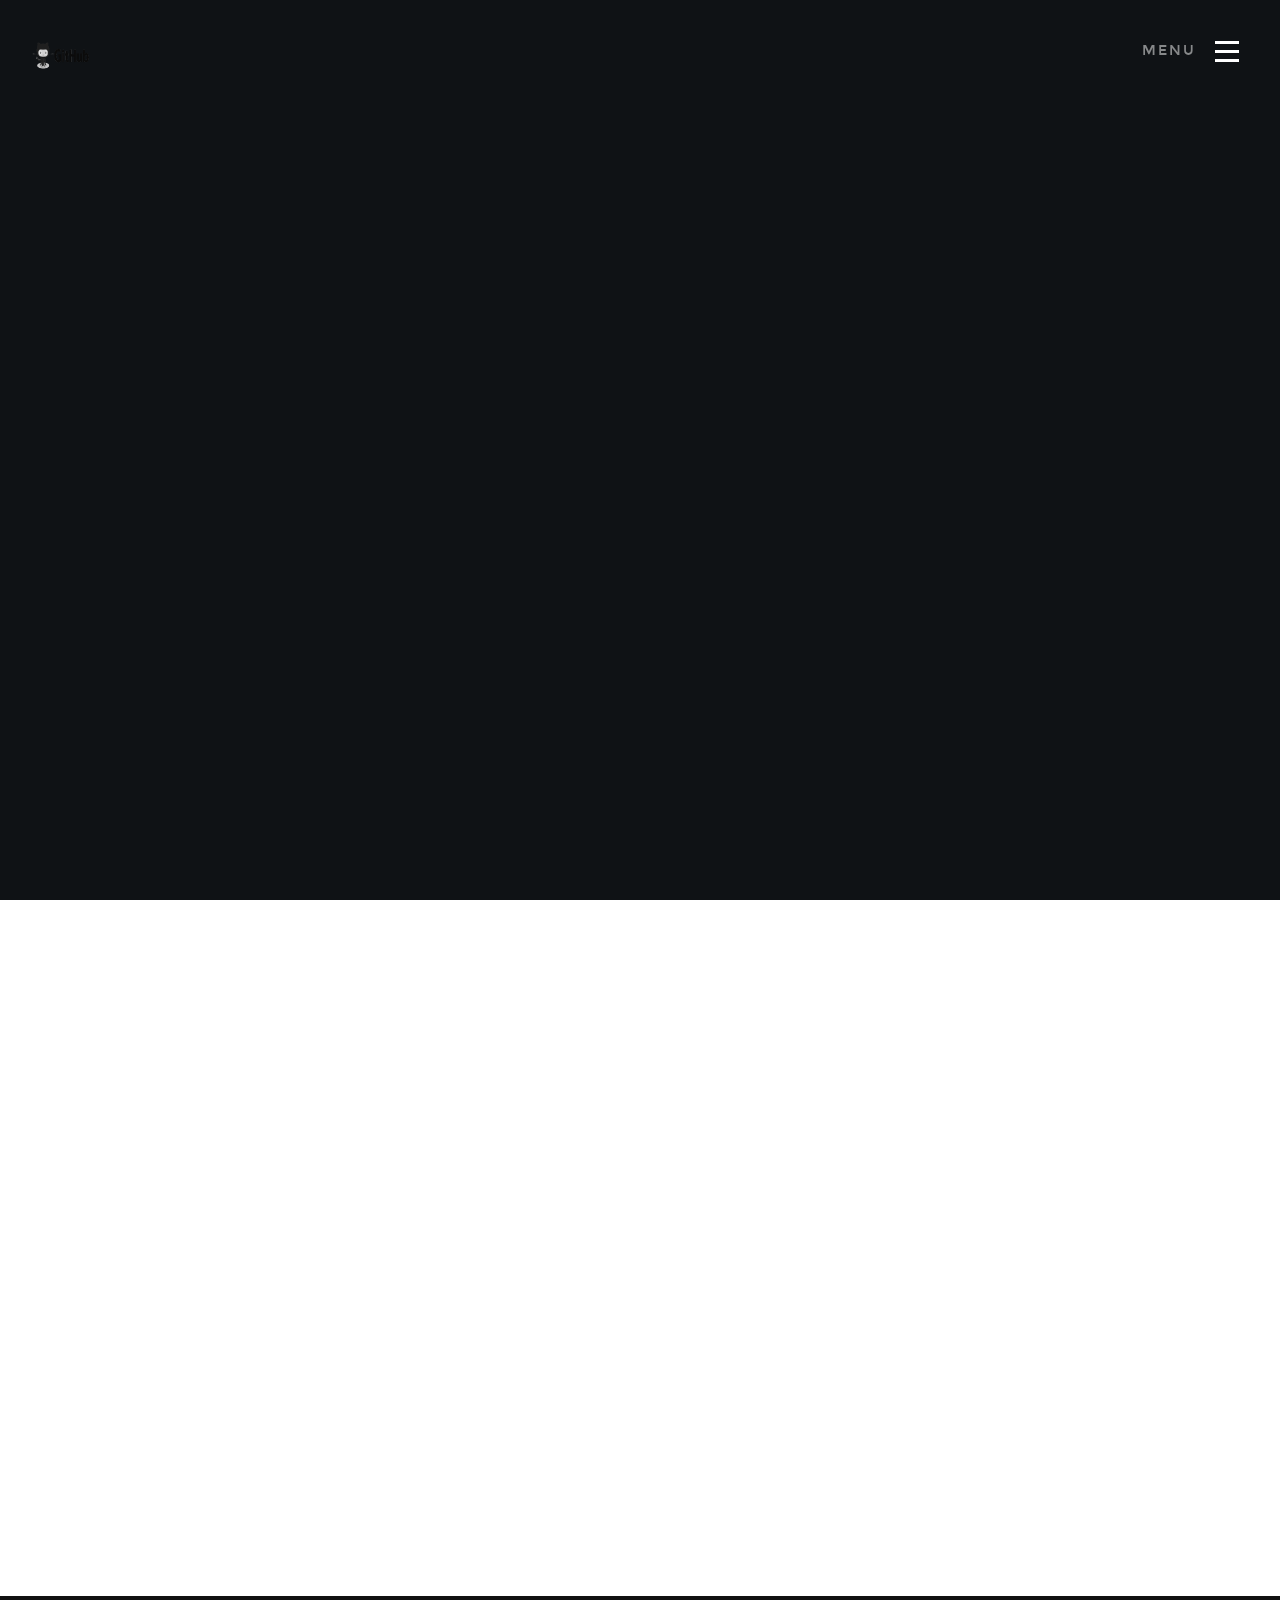
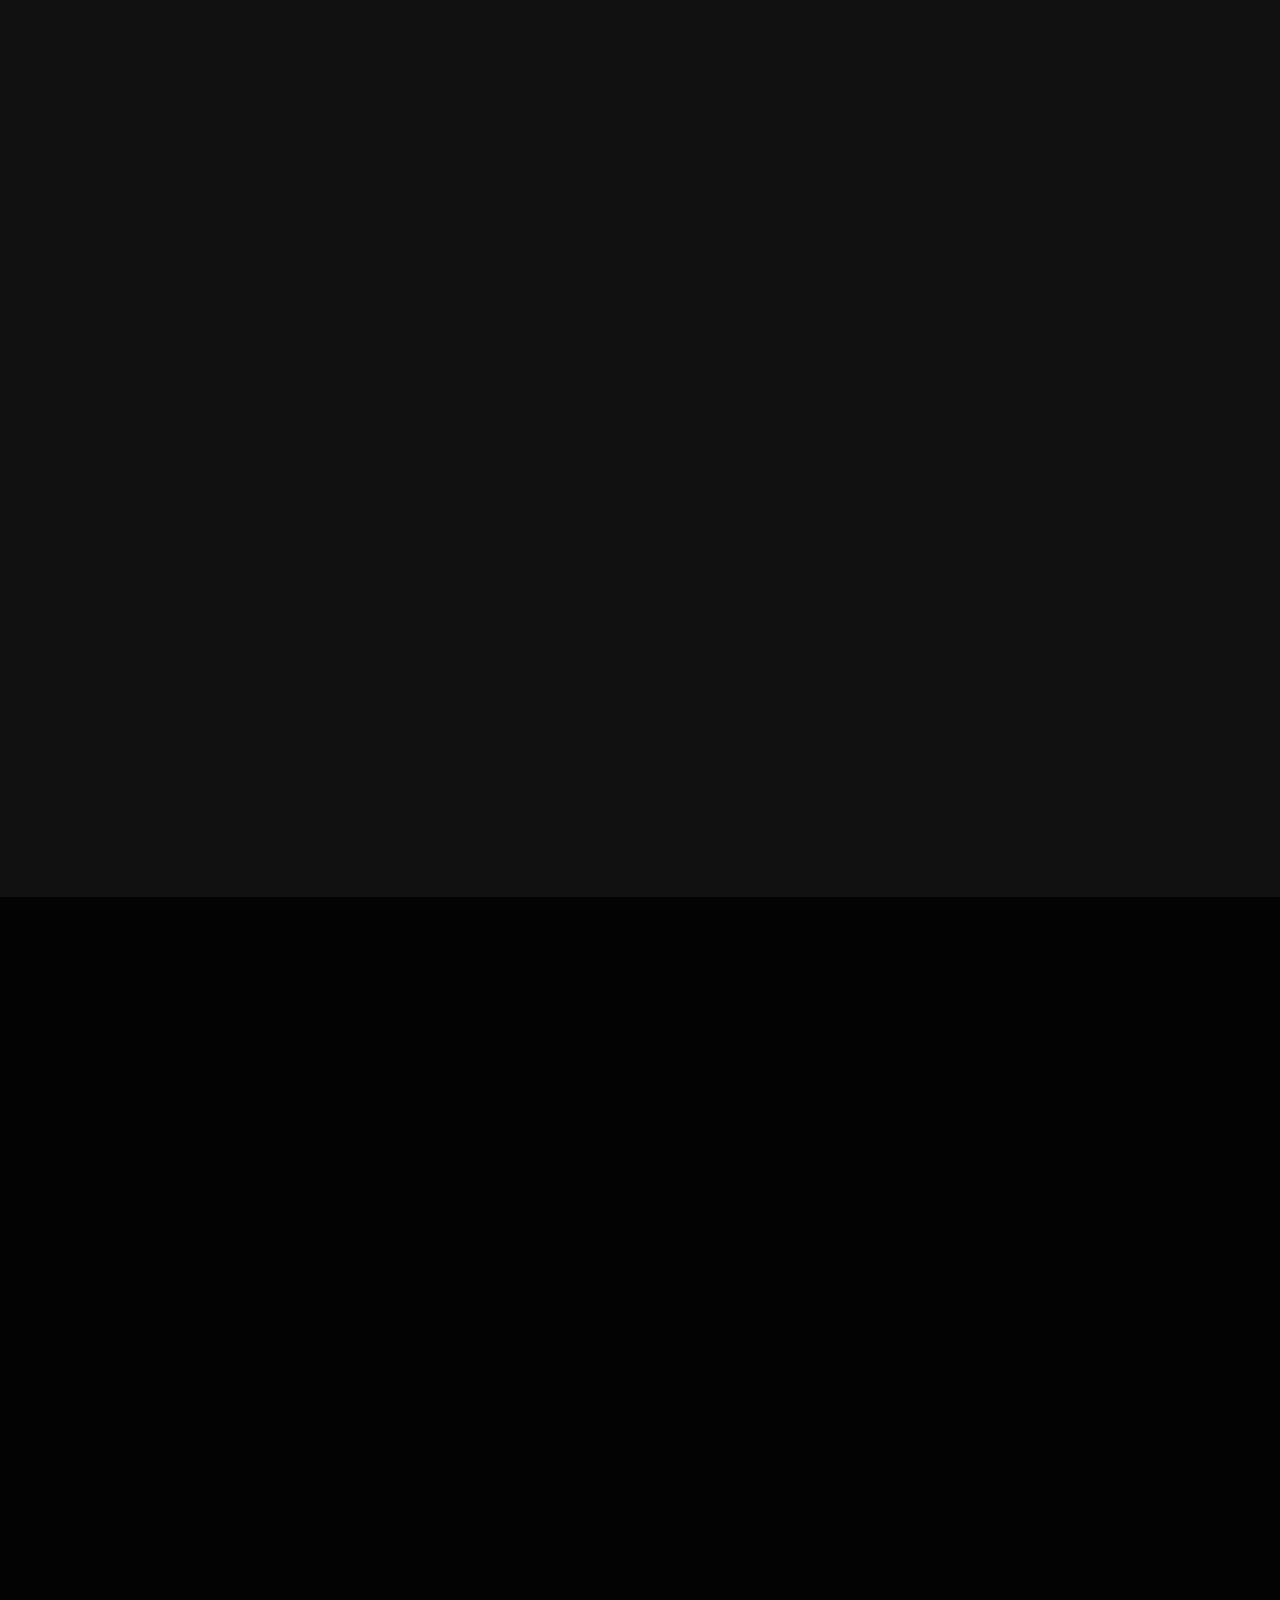
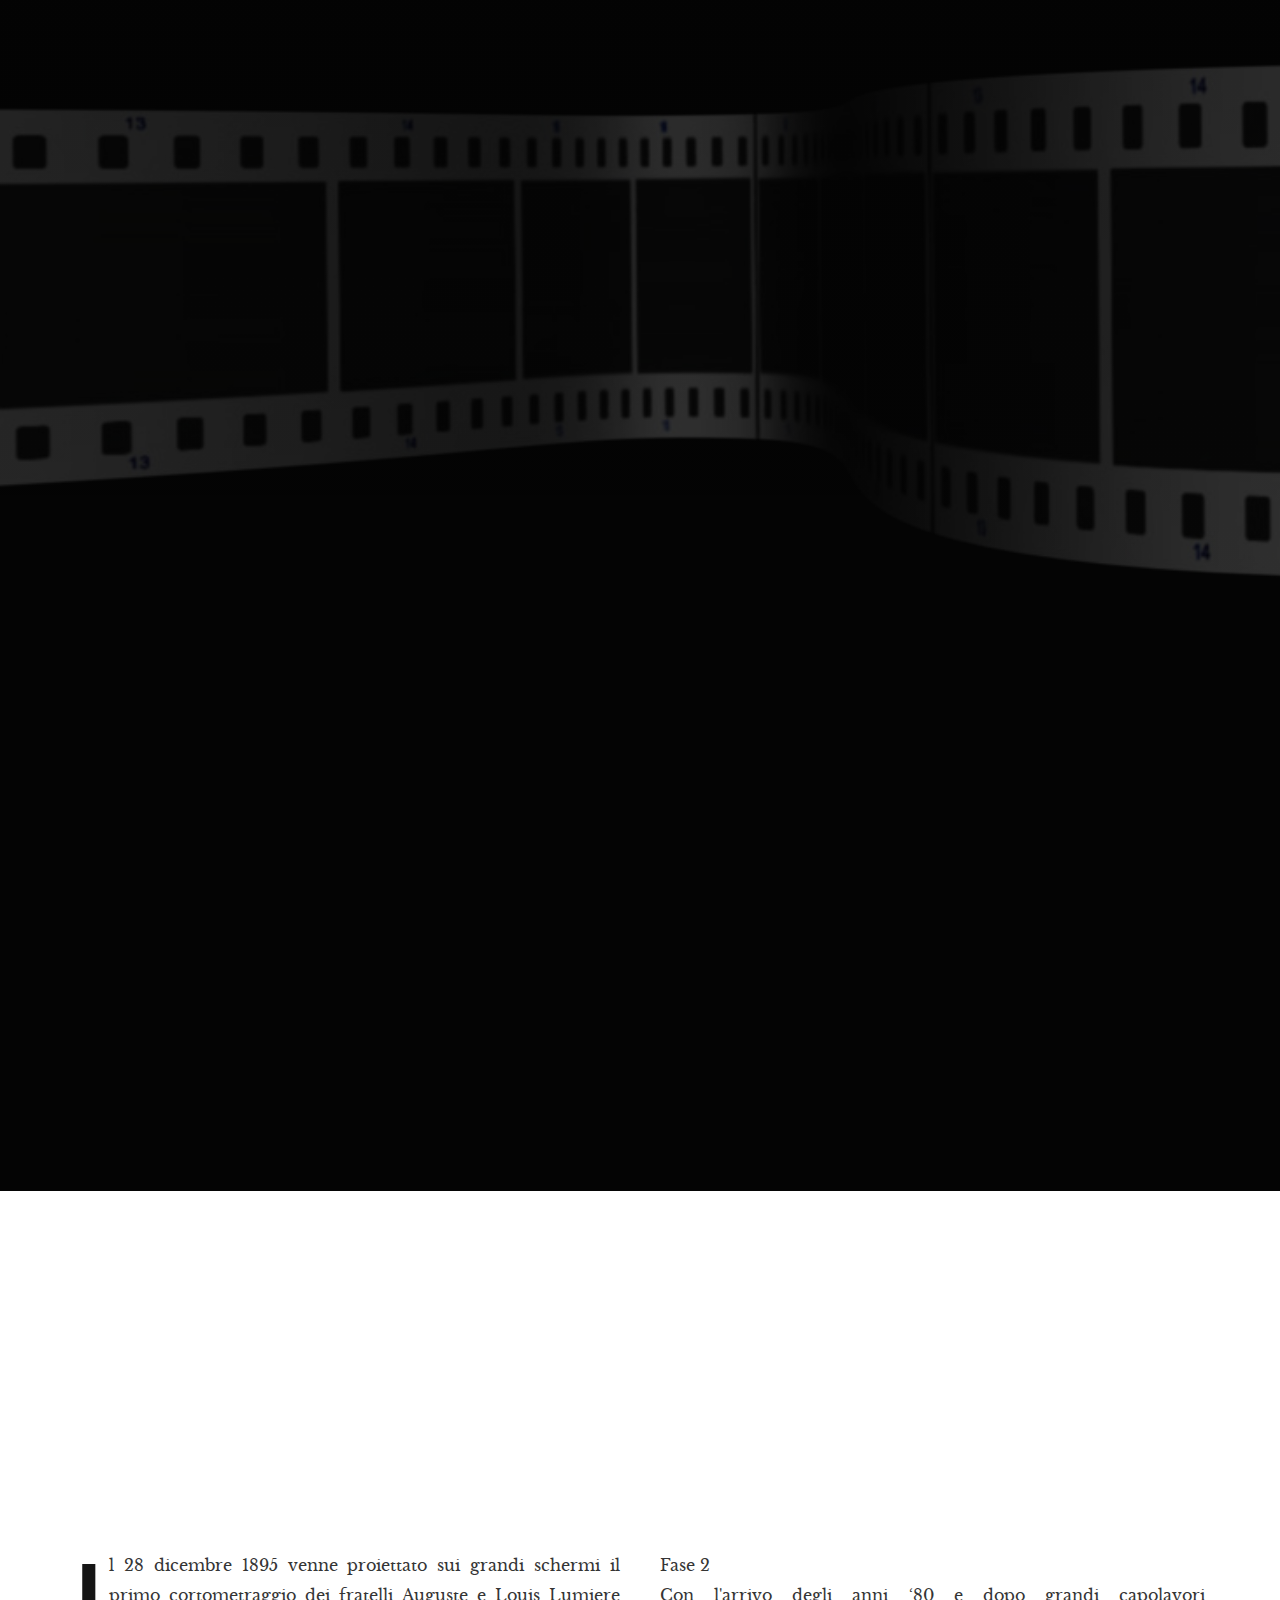
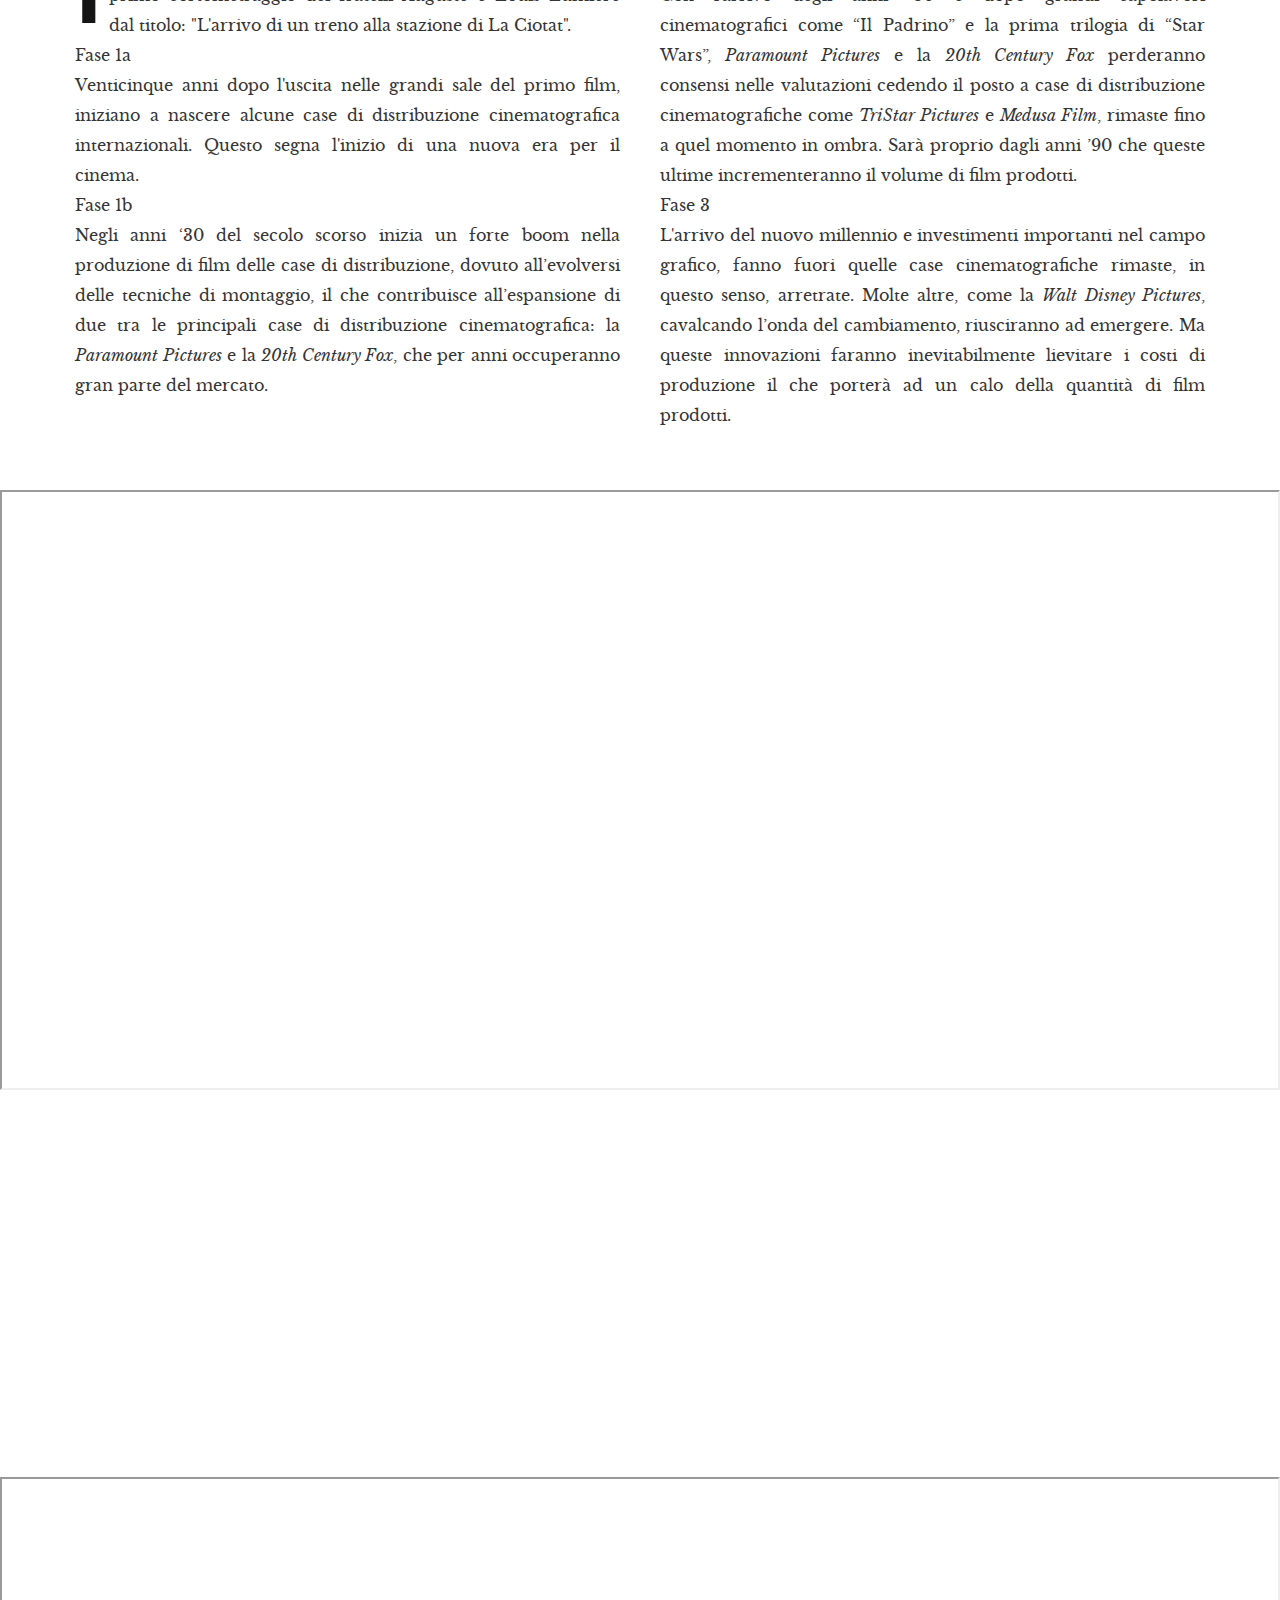
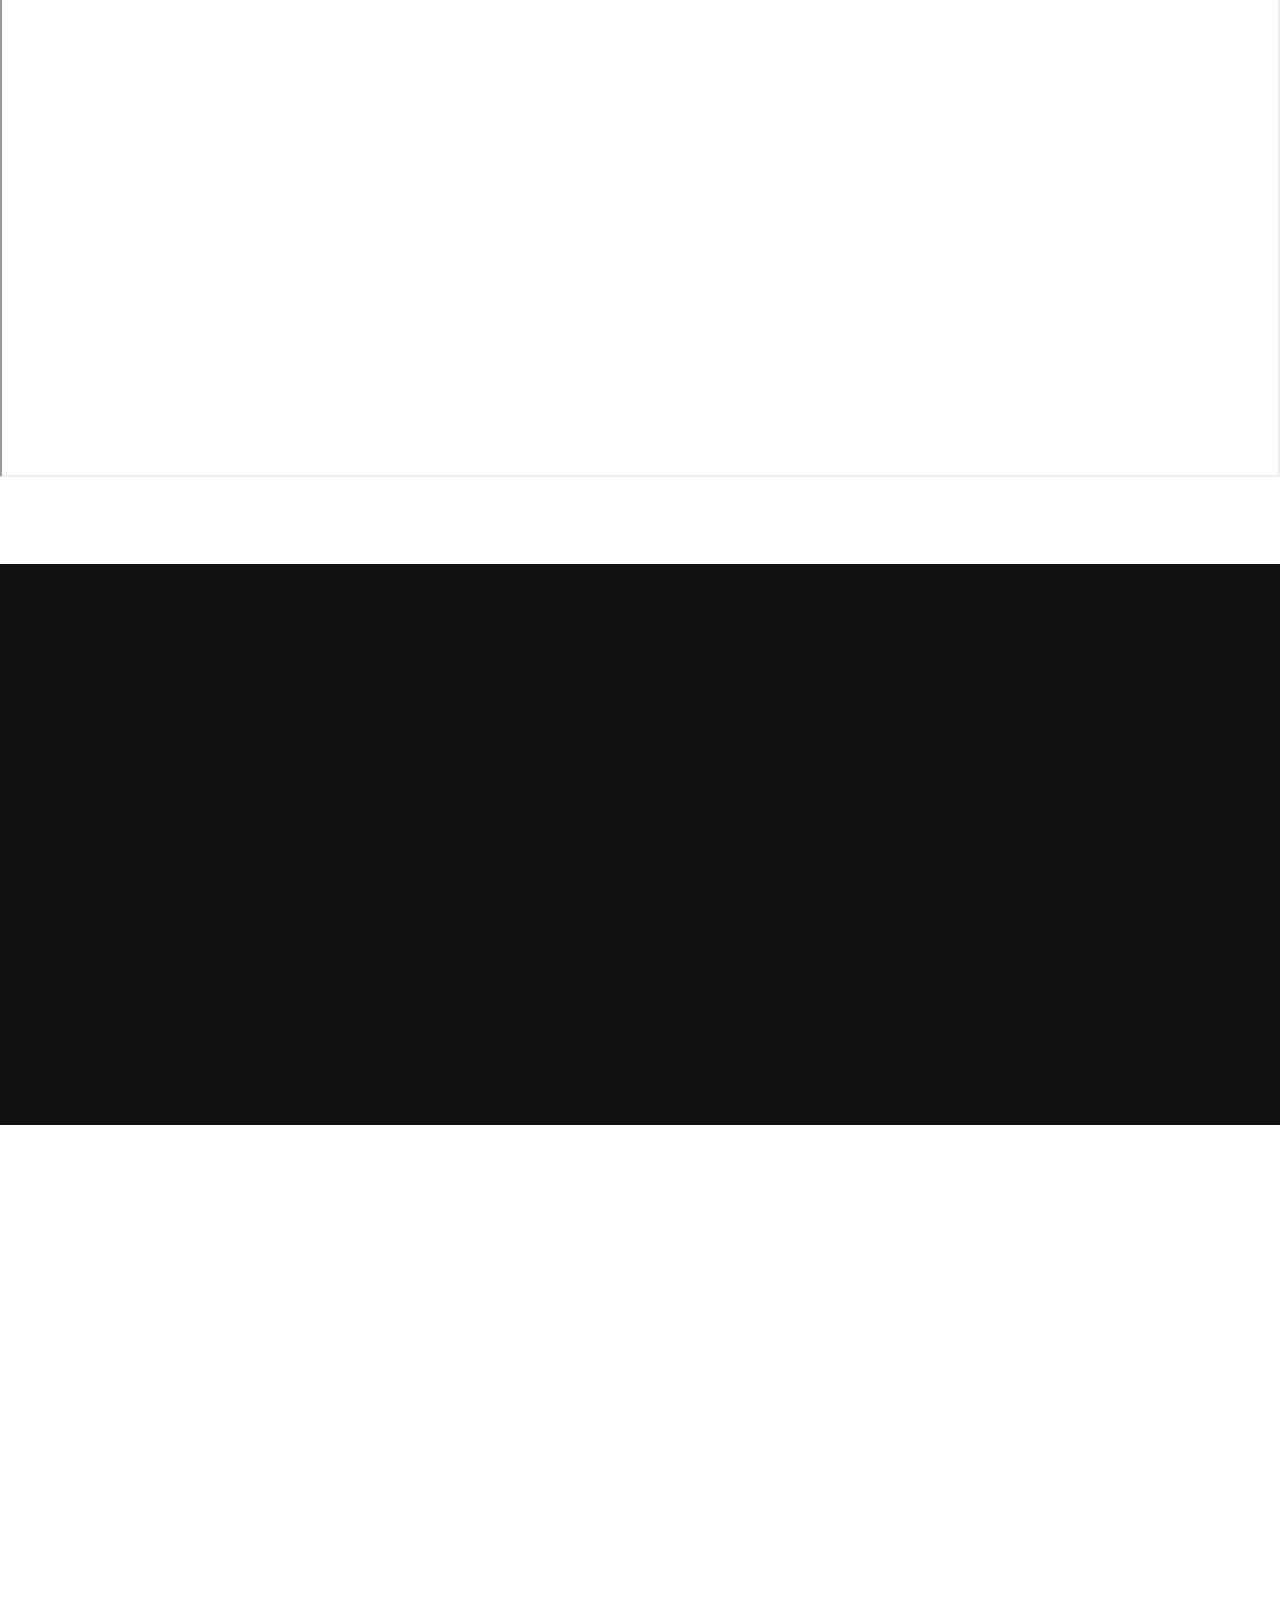
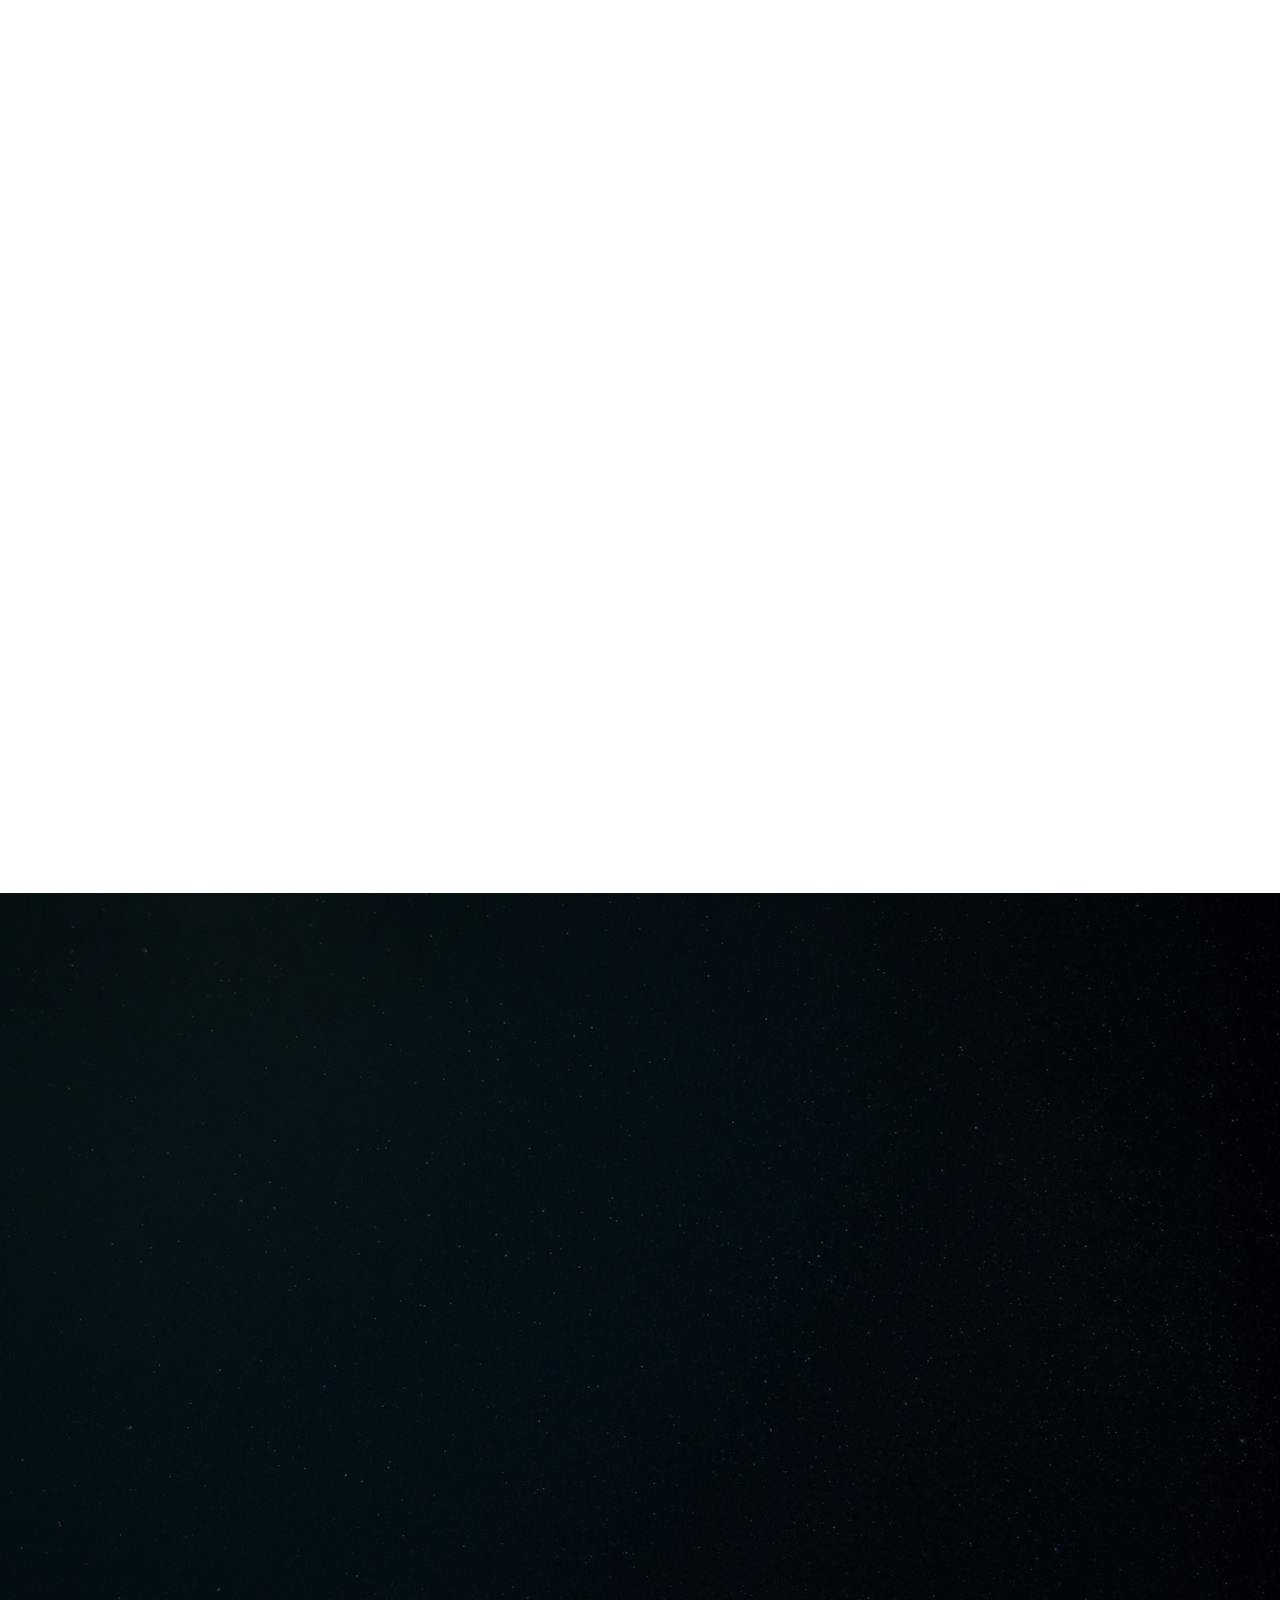
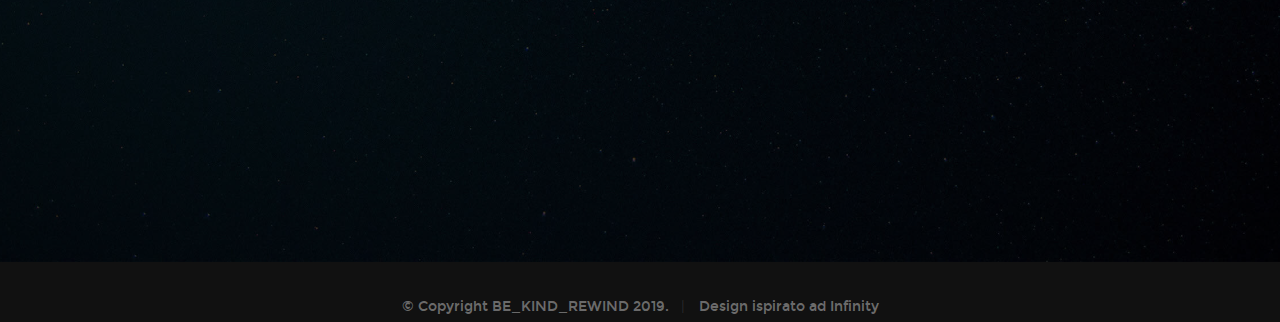
==== index.html @ f3e3bacd "Update index.html" ====
<!DOCTYPE html>
<!--[if IE 8 ]><html class="no-js oldie ie8" lang="en"> <![endif]-->
<!--[if IE 9 ]><html class="no-js oldie ie9" lang="en"> <![endif]-->
<!--[if (gte IE 9)|!(IE)]><!--><html class="no-js" lang="en"> <!--<![endif]-->
<head>
   <meta charset="utf-8">
	<title>BE KIND REWIND</title>

	<meta name="viewport" content="width=device-width, initial-scale=1, maximum-scale=1">

   <link rel="stylesheet" href="https://giacomosaccaggi.github.io/Films/css/base.css">
   <link rel="stylesheet" href="https://giacomosaccaggi.github.io/Films/css/vendor.css">  
   <link rel="stylesheet" href="https://giacomosaccaggi.github.io/Films/css/main.css">  
	<script src="https://giacomosaccaggi.github.io/Films/js/modernizr.js"></script>
	<script src="https://giacomosaccaggi.github.io/Films/js/pace.min.js"></script>
	

	<link rel="shortcut icon" href="https://giacomosaccaggi.github.io/Films/favicon.ico" type="image/x-icon">
	<link rel="icon" href="https://giacomosaccaggi.github.io/Films/favicon.ico" type="image/x-icon">

	
	
	
	<meta name="description" content="Film">  
	<meta name="author" content="Giacomo Saccaggi">
	
	<style>
		/* ultime modifiche per il telefono*/
		.cell{
			display: none;
			 width=100%;
    height="auto";
		}
		.app{
		}
		
		
		
		@media only screen and (max-width: 1024px) {
			.cell{
				display: inline-block;
			}
			.app{
				display: none;
			}
		}
		
		
		
	</style>
</head>

<body id="top">

   <header> 

   	<div class="header-logo">
	      <a href="https://giacomosaccaggi.github.io">Film</a>
	   </div> 

		<a id="header-menu-trigger" href="#0">
		 	<span class="header-menu-text">Menu</span>
		  	<span class="header-menu-icon"></span>
		</a> 

		<nav id="menu-nav-wrap">

			<a href="#0" class="close-button" title="close"><span>Close</span></a>	

	   	<h3>BE KIND REWIND</h3>  

			<ul class="nav-list">
				<li class="current"><a class="smoothscroll" href="#0part" title="">Chi siamo e struttura del lavoro</a></li>
				<li><a class="smoothscroll" href="#1part" title="">Scopo della ricerca</a></li>
				<li><a class="smoothscroll" href="#2part" title="">Steps del progetto</a></li>
				<li><a class="smoothscroll" href="#3part" title="">Applicazione</a></li>
				<li><a class="smoothscroll" href="#4part" title="">Spunti interessanti</a></li>		
				<li><a class="smoothscroll" href="#5part" title="">Progetti Futuri</a></li>
			</ul>	

			<p class="sponsor-text">
				<span>Qual è la migliore casa di distribuzione cinematografica?</span>
				</p>			
	

		</nav> 

	</header> 


   <!-- home
   ================================================== -->
   <section id="home">

   	<div class="overlay"></div>

   	<div class="home-content-table">	
		   <div class="home-content-tablecell">
		   	<div class="row">
		   		<div class="col-twelve">		   			
			  		
			  				<h3 class="animate-intro">Statistical learning<br></h3>
				  			<h1 class="animate-intro">
							BE KIND REWIND <BR>
							  
				  			</h1>	 <h3 class="animate-intro"><br>Qual è la migliore casa di distribuzione cinematografica?</h3>
						

			  		</div> <!-- end col-twelve --> 
		   	</div> <!-- end row --> 
		   </div> <!-- end home-content-tablecell --> 		   
		</div> <!-- end home-content-table -->


		<div class="scrolldown">
			<a href="#about" class="scroll-icon smoothscroll">		
		   	Scroll Down		   	
		   	<i class="fa fa-long-arrow-right" aria-hidden="true"></i>
			</a>
		</div>			
   
   </section> <!-- end home -->


   <!-- about
   ================================================== -->
   
   <section id="about">

   	<div class="row about-wrap">
   		<div class="col-full">

   			<div class="about-profile-bg"></div>

				<div class="intro">
					<h3 class="animate-this">IL GRANDE CINEMA</h3>
	   			<p class="lead animate-this">"Se può essere scritto, o pensato, può essere filmato." <br>
	   			<span>Stanley Kubrick</span> 
</p>	
				</div>   

   		</div> <!-- end col-full  -->
   	</div> <!-- end about-wrap  -->

   </section> <!-- end about -->
   
   
   
   <section id="portfolio">
   	
   	<div class="intro-wrap">

   		<div class="row narrow section-intro with-bottom-sep animate-this">
	   		<div class="col-twelve">
	   			<h3 id="0part">INTRO</h3>
		   		<h1>Chi siamo e struttura del lavoro</h1>  			
		   		
		   		<p class="lead">Joana Curri, Giorgia Modafferi, Giacomo Saccaggi, studenti di Statistica presso l’Università degli studi Milano-Bicocca. Spinti dalla nostra passione per il cinema abbiamo deciso di creare questo blog che fornisse spunti interessanti e informazioni chiare e aggiornate sul tema. L’analisi è stata svolta applicando tecniche statistiche ma ci siamo impegnati a rendere i risultati il più possibile di semplice lettura e interpretazione.</p>	   			
	   		</div>   		
	   	</div> <!-- end row section-intro -->   		

   	</div> <!-- end intro-wrap -->  
   
</section>

   <!-- about
   ================================================== -->
   <section id="services">

   	<div class="overlay"></div>
   	<div class="gradient-overlay"></div>
   	
   	<div class="row narrow section-intro with-bottom-sep animate-this">
   		<div class="col-full">
   			
   				<h3 id="1part">Abstract</h3>
   			   <h1>Scopo della ricerca</h1>
   			
   			   <p class="lead">Attraverso le valutazioni online fornite dagli utenti, abbiamo focalizzato la nostra analisi sul successo ottenuto negli anni dalle case di distribuzione cinematografiche. Più nel dettaglio, ci siamo chiesti quale tra queste fosse la più apprezzata.</p>
   			
   	   </div> <!-- end col-full -->
   	</div> <!-- end row -->

<div class="row narrow section-intro with-bottom-sep animate-this">
   		<div class="col-full">
   			
   				<h3 id="2part">Lavoro</h3>
   			   <h1>Steps del progetto</h1>
   			<br>
   	   </div> <!-- end col-full -->
   	</div> <!-- end row -->
   	<div class="row services-content">

   		<div class="services-list block-1-2 block-tab-full group">
   		  
   		  
				<div class="bgrid service-item animate-this">	

					<span class="icon"><i class="icon-earth"></i></span>                          

	            <div class="service-content">	
	            	<h3 class="h05">Web Scraping</h3>  

		            <p>Non trovando datasets online, che avessero informazioni utili per rispondere alla nostra domanda di ricerca, è stato necessario utilizzare questa tecnica per creare un nuovo dataset aggiornato al 2018, che le includesse.
<br>Per fare web scraping abbiamo utilizzato tre pacchetti in R (xml2, XML e rvest) prendendo informazioni da tre siti online: MYmovies.it, Comingsoon.it e IMDb.com.</p>

				   <a onclick="f1();" >Codice</a>
<script>function f1() {pag1=window.open("https://giacomosaccaggi.github.io/Films/web_scraping.html","pag1","newwin","height=450, width=550,toolbar=no,scrollbars="+scroll+"menubar=no");}</script> 
				    
				    
	         		</p>	         		
	            </div>	                          

			   </div> <!-- end bgrid -->

	      	<div class="bgrid service-item animate-this">	

	      		<span class="icon"><i class="icon-paint-brush"></i></span>            

	            <div class="service-content">
	            	<h3 class="h05">Pulizia dei dati</h3>

		            <p>
Una volta ottenuto il dataset è stata nostra premura incrociare i dati dei diversi siti, attraverso un secondo Scraping, per completare eventuali voci mancanti. Il secondo passo è stato ricodificare le osservazioni che presentavano discrepanze nella forma riportandole nel medesimo formato.
Abbiamo infine, scelto di focalizzarci sulle case di distribuzione cinematografica dette <i>“Major”</i> a livello mondiale e alcune tra le più importanti italiane.

			     <a onclick="f1();" >Codice</a>
<script>function f1() {pag1=window.open("https://giacomosaccaggi.github.io/Films/web_scraping.html","pag1","newwin","height=450, width=550,toolbar=no,scrollbars="+scroll+"menubar=no");}</script> 
				    
			    
			    
			    </p>	         		
	         	</div> 	         	 

				</div> <!-- end bgrid -->


			   <div class="bgrid service-item animate-this">

			   	<span class="icon"><i class="icon-lego-block"></i></span>		            

	            <div class="service-content">
	            	<h3 class="h05">Studio e implementazione</h3>

		            <p>Si è optato di stimare le valutazioni mancanti, utilizzando il secondo quartile dei voti raggruppati per genere al fine di non creare problemi di overfitting.
Abbiamo, inoltre, creato un indice per valutare il successo di ogni film, come media dei voti (italiani ed internazionali) ponderati per il numero di utenti che hanno votato.
 <a onclick="st();" >Codice</a>
<script>function st() {st=window.open("https://giacomosaccaggi.github.io/Films/studioeimplementazione.html","st","newwin","height=450, width=550,toolbar=no,scrollbars="+scroll+"menubar=no");}</script> 
				
			    
				    
				    
			    
			    </p>
	            </div> 	            	               

			   </div> <!-- end bgrid -->

				<div class="bgrid service-item animate-this">

					<span class="icon"><i class="icon-megaphone"></i></span>	              

	            <div class="service-content">
	            	<h3 class="h05">Applicazione</h3>

		            <p>Utilizzando il pacchetto di R <i>Plotly</i> abbiamo cercato di rendere chiaro il progresso negli anni delle case cinematografiche.
			    
			    
			    <a onclick="f2();" >Codice grafico dinamico</a><br> <a href="https://giacomosaccaggi.github.io/Films/distribuzioni.Rhtml" >Codice applicazione distribuzioni</a>
<script>function f2() {pag2=window.open("https://giacomosaccaggi.github.io/Films/graph_dinamico.html","pag2","newwin","height=450, width=550,toolbar=no,scrollbars="+scroll+"menubar=no");}</script> 
		
	   
	   
	   <br><a onclick="fattori();" >Codice grafici attori</a>
<script>function fattori() {pagfattori=window.open("https://giacomosaccaggi.github.io/Films/graph_attori.html","pagfattori","newwin","height=450, width=550,toolbar=no,scrollbars="+scroll+"menubar=no");}</script> 
		
			    
			    </p>	         		
	            </div>                

				</div> <!-- end bgrid -->			   

	      </div> <!-- end services-list -->
   		
   	</div> <!-- end services-content -->   			

   </section> <!-- end services -->

   <!-- Testimonials Section
   ================================================== -->
   <section id="testimonials">

   	<div class="intro-wrap">

   		<div class="row narrow section-intro with-bottom-sep animate-this">
	   		<div class="col-twelve">
	   			<h4 id="3part">Risultato Lavoro</h4>
		   		<h1>Applicazione</h1>  			
		   		  			
	   		</div>   		
	   	</div> <!-- end row section-intro -->   		

   	</div> <!-- end intro-wrap -->  
   	
   	<div class="row" style="text-align: justify;  text-justify: inter-word;">

     		<div class="col-six tab-full">

		     	
	         <h3></h3>

		      <p class="drop-cap">
			      Il 28 dicembre 1895 venne proiettato sui grandi schermi il primo cortometraggio dei fratelli Auguste e Louis Lumiere dal titolo: "L'arrivo di un treno alla stazione di La Ciotat".
			      
			      <br>
Fase 1a<br>
Venticinque anni dopo l'uscita nelle grandi sale del primo film, iniziano a nascere alcune case di distribuzione cinematografica internazionali. Questo segna l'inizio di una nuova era per il cinema.
			      <br>
Fase 1b<br>
Negli anni ‘30 del secolo scorso inizia un forte boom nella produzione di film delle case di distribuzione, dovuto all’evolversi delle tecniche di montaggio, il che contribuisce all’espansione di due tra le principali case di distribuzione cinematografica: la <i>Paramount Pictures</i> e la <i>20th Century Fox</i>, che per anni occuperanno gran parte del mercato.
				</p>

	      </div>

	      <div class="col-six tab-full">

	         <h3></h3>

		      <p >
Fase 2<br>

Con l'arrivo degli anni ‘80 e dopo grandi capolavori cinematografici come “Il Padrino” e la prima trilogia di “Star Wars”, <i>Paramount Pictures</i> e la <i>20th Century Fox</i> perderanno consensi nelle valutazioni cedendo il posto a  case di distribuzione cinematografiche come <i>TriStar Pictures</i> e <i>Medusa Film</i>, rimaste fino a quel momento in ombra. Sarà proprio dagli anni ’90 che queste ultime incrementeranno il volume di film prodotti.
			      
			      <br>
Fase 3
<br>
L'arrivo del nuovo millennio e investimenti importanti nel campo grafico, fanno fuori quelle case cinematografiche rimaste, in questo senso, arretrate. Molte altre, come la <i>Walt Disney Pictures</i>, cavalcando l’onda del cambiamento, riusciranno ad emergere. Ma queste innovazioni faranno inevitabilmente lievitare i costi di produzione il che porterà ad un calo della quantità di film prodotti.
		      
		      </p>

			   

			</div>	         

		</div> <!-- end row -->
   	
   	<br>
   	<iframe class="app"  src="https://giacomosaccaggi.github.io/Films/guida.html" width="100%" height="600">
  <p>Siamo spiacenti ma il tuo browser non accetta gli iframes, visiti il sito utilizzando un altro browser.</p>
</iframe>
	   
	   
	   <img class="cell" src="https://giacomosaccaggi.github.io/Films/cell.gif">
<br>
<div class="row">
   		<div class="col-twelve">
   			<h2 class="animate-this">Alcune osservazioni</h2>
   		</div>   		
   	</div> 
   	
      <div class="row flex-container">
    
         <div id="testimonial-slider" class="flex-slider animate-this">

            <ul class="slides">

               <li>
                  <p>
                  
Negli anni la produzione di film presenta un trend positivo e l'introduzione degli "effetti speciali" il costo per film aumenta e questo porta ad una leggera diminuizione di film prodotti.
                  </p> 
               
             	</li> <!-- end slide -->

               <li>
                  <p>
                  
Selezionando la "Paramount Pictures" la "TriStar Pictures" e la "Walt Disney Pictures" si possono distinguere chiaramente le tre fasi descritte sopra.
                  </p>
                                        
               </li> <!-- end slide -->
               
               
               <li>
                  <p>
                  

Le uniche case di distribuzione che sono riuscite ad essere sempre sul podio delle migliori sono la <i>20th Century Fox</i> <i>Warner Bros.</i>.
                  </p>
                                        
               </li> <!-- end slide -->

            </ul> <!-- end slides -->

         </div> <!-- end testimonial-slider -->         
        
      </div> <!-- end flex-container --> <br>
<iframe src="https://giacomosaccaggi.github.io/Films/distribuzioni.html" width="100%" height="600">
  <p>Siamo spiacenti ma il tuo browser non accetta gli iframes, visiti il sito utilizzando un altro browser.</p>
</iframe>

<br>





   </section> <!-- end testimonials -->
   
   
   <!-- portfolio
   ================================================== -->
   <section id="portfolio">
   	
   	<div class="intro-wrap">

   		<div class="row narrow section-intro with-bottom-sep animate-this">
	   		<div class="col-twelve">
	   			<h3 id="4part"></h3>
		   		<h1>Spunti interessanti</h1>  			
		   		
		   		<p class="lead"></p>	   			
	   		</div>   		
	   	</div> <!-- end row section-intro -->   		

   	</div> <!-- end intro-wrap -->   	

   	<div class="row portfolio-content">
   		<div class="col-twelve">
   			<div id="folio-wrap" class="bricks-wrapper">					

   				<div class="brick folio-item">
	               <div class="item-wrap animate-this" data-src="https://giacomosaccaggi.github.io/Films/images/portfolio/gallery/shutterbug.gif" data-sub-html="#01" > 	
	                  <a href="#" class="overlay">
	                  	<img src="https://giacomosaccaggi.github.io/Films/images/portfolio/shutterbug.png" alt="grafico parole">	                     
	                     <div class="item-text">
	                     	<span class="folio-types">
		     					      Parole
		     					   </span>
		     					   <h3 class="folio-title">Quali sono le parole piu usate nelle trame dei film drammatici?</h3>	     					   
		     					</div>                                        
	                  </a>
	                  
	               </div> <!-- end item-wrap -->
						
						<div id="01" class='hide'>
							<h4>Quali sono le parole piu usate nelle trame dei film drammatici?</h4>
							<p>La dimensione delle parole è proporzionale alla frequenza di utilizzo nelle trame e la distanza, invece, corrisponde all’affinità tra le parole. <a onclick="f3();" >Codice</a> 
<script>function f3() {pag3=window.open("https://giacomosaccaggi.github.io/Films/nuvoleparole.html","pag3","newwin","height=450, width=550,toolbar=no,scrollbars="+scroll+"menubar=no");}</script> 
	</p>
						</div>
	        		</div> <!-- end folio-item -->

	        		<div class="brick folio-item">
	               <div class="item-wrap animate-this" data-src="https://giacomosaccaggi.github.io/Films/images/portfolio/gallery/guerra.gif" data-sub-html="#02"> 	
	                  <a href="#" class="overlay">
	                  	<img src="https://giacomosaccaggi.github.io/Films/images/portfolio/guerra.PNG" alt="grafico parole guerra">	                     
	                     <div class="item-text">
	                     	<span class="folio-types">
		     					      Parole
		     					   </span>
		     					   <h3 class="folio-title">Quali sono le parole piu usate nelle trame dei film di guerra?</h3>  	     					   
		     					</div>                                        
	                  </a>
	                 
	               </div> <!-- end item-wrap -->

	               <div id="02" class='hide'>
							<h4>Quali sono le parole piu usate nelle trame dei film di guerra?</h4>
							<p>La dimensione delle parole è proporzionale alla frequenza di utilizzo nelle trame e la distanza, invece, corrisponde all’affinità tra le parole.<a onclick="f3();" >Codice</a> 
<script>function f3() {pag3=window.open("https://giacomosaccaggi.github.io/Films/nuvoleparole.html","pag3","newwin","height=450, width=550,toolbar=no,scrollbars="+scroll+"menubar=no");}</script> </p>
						</div>	               
	        		</div> <!-- end folio-item -->

	        		<div class="brick folio-item">
	               <div class="item-wrap animate-this" data-src="https://giacomosaccaggi.github.io/Films/images/portfolio/gallery/serietv.gif" data-sub-html="#03" >   	
	                  <a href="#" class="overlay">
	                  	<img src="https://giacomosaccaggi.github.io/Films/images/portfolio/serietv.PNG" alt="serie tv">	                     
	                     <div class="item-text">	                     		     					    
		     					   <span class="folio-types">
		     					      Serie tv
		     					   </span>
		     					   <h3 class="folio-title">Stato delle serie tv</h3>
		     					</div>                                        
	                  </a>
	                 
	               </div> <!-- end item-wrap -->	

	               <div id="03" class='hide'>
							<h4>Stato delle serie tv</h4>
							<p>Analisi delle serie tv dal 1895 al giorno d’oggi classificate in base alla loro situazione produttiva: 
<br>- fase di lavorazione
<br>- concluse
<br>- cancellate
</p>
						</div>               
	        		</div> <!-- end folio-item -->

					<div class="brick folio-item">
	               <div class="item-wrap animate-this"  data-src="https://giacomosaccaggi.github.io/Films/images/portfolio/gallery/mappa_successo.PNG"  data-sub-html="#04" >
	                  <a href="#" class="overlay">
	                  	<img src="https://giacomosaccaggi.github.io/Films/images/portfolio/mappa_successo.png" alt="mappa successo">	                     
	                     <div class="item-text">	     					    
		     					   <span class="folio-types">
		     					      Mappa
		     					   </span>
		     					   <h3 class="folio-title">Dove vengono girati i film che hanno piu successo?</h3>
		     					</div>                                        
	                  </a>
	                  
	               </div> <!-- end item-wrap -->

	               <div id="04" class='hide'>
							<h4>Dove vengono girati i film che hanno piu successo?</h4>
							<p>Si può notare che i film più apprezzati, a cui corrisponde una tonalità più scura di colore, sono stati girati, ad esempio in Cile, Islanda e Turchia.<a onclick="f4();" >Codice</a> 
<script>function f4() {pag4=window.open("https://giacomosaccaggi.github.io/Films/mappasuccessofilm.html","pag4","newwin","height=450, width=550,toolbar=no,scrollbars="+scroll+"menubar=no");}</script> </p>
						</div>  	               
	        		</div> <!-- end folio-item -->

					<div class="brick folio-item">
	               <div class="item-wrap animate-this"  data-src="https://giacomosaccaggi.github.io/Films/images/portfolio/gallery/generi.gif"  data-sub-html="#05" >  	
	                  <a href="#" class="overlay">
	                  	<img src="https://giacomosaccaggi.github.io/Films/images/portfolio/generi.png" alt="gif generi">	                     
	                     <div class="item-text">	     					    
		     					   <span class="folio-types">
		     					      Generi
		     					   </span>
		     					   <h3 class="folio-title">Eventi importanti della storia portano cambiamenti nel genere di film prodotti e apprezzati?</h3></h3>
		     					</div>                                        
	                  </a>
	                  
	               </div> <!-- end item-wrap -->

	               <div id="05" class='hide'>
							<h4>Eventi importanti della storia portano cambiamenti nel genere di film prodotti e apprezzati?</h4>
							<p>Dal grafico si nota che il film drammatico nonostante sia sempre quello prodotto non è mai il genere piu apprezzato, inoltre si può notare come negli anni delle due guerre mondiali fino alla caduta del muro di Berlino vengono prodotti tanti film di guerra ma non hanno molto successo mentre negli anni dopo ne vengono prodotti meno ma ricevono una valutazione piu alta dalla crititca.</p>
						</div>	               
	        		</div> <!-- end folio-item -->
	           
					<div class="brick folio-item">
	               <div class="item-wrap animate-this"  data-src="https://giacomosaccaggi.github.io/Films/images/portfolio/gallery/mappa_generi.png"  data-sub-html="#06">     	
	                  <a href="#" class="overlay">
	                  	<img src="https://giacomosaccaggi.github.io/Films/images/portfolio/mappa_generi1.png" alt="mappa generi">	                     
	                     <div class="item-text">	     					    
		     					   <span class="folio-types">
		     					      Mappa
		     					   </span>
		     					   <h3 class="folio-title">PAESE E GENERE: Dove sono stati girati i film?</h3>
		     					</div>                                        
	                  </a>
	               
	               </div> <!-- end item-wrap -->

	               <div id="06" class='hide'>
							<h4>PAESE E GENERE: Dove sono stati girati i film?</h4>
							<p>Fatta eccezione del genere drammatico, prevalente in tutto il mondo (quindi escluso da questa analisi), notiamo che nei luoghi piu suggestivi e wild c’è una rilevanza di documentari girati mentre la commedia è il genere prevalente in Europa, Stati Uniti e Australia. <a onclick="f5();" >Codice</a> 
<script>function f5() {pag5=window.open("https://giacomosaccaggi.github.io/Films/mappa_generi.html","pag5","newwin","height=450, width=550,toolbar=no,scrollbars="+scroll+"menubar=no");}</script> </p>
		
						</div>	               
	        		</div> <!-- end folio-item -->   				

   			</div> <!-- end folio-wrap -->
   		</div> <!-- end twelve -->
   	</div> <!-- end portfolio-content -->   	
<br><br>
   </section>  <!-- end portfolio -->





	<!-- contact
   ================================================== -->
   <section id="contact">

      <div class="overlay"></div>

		<div class="row narrow section-intro with-bottom-sep animate-this">
   		<div class="col-twelve">
   			<h3 id="5part">Progetti futuri</h3>
   			<h1>Aggiornamento e nuove analisi</h1>

   			<p class="lead">Abbiamo sviluppato un programma in grado di scaricare in automatico i nuovi film prodotti, il cui caricamento avviene, per il momento, manualmente e periodicamente (ogni tre mesi). Con lo scopo di avere un blog sempre aggiornato stiamo lavorando per automatizzare questo processo.
<br>Oltre ad approfondire la sezione “spunti interessanti”, siamo anche orientati a replicare l’analisi tenendo conto della differenza tra case di produzione e distribuzione cinematografiche.</p>
   		</div> 
   	</div> <!-- end section-intro -->
<BR><BR><BR><BR><BR><BR>
		
	</section> <!-- end contact -->


	<!-- footer
   ================================================== -->
	<footer>

   	<div class="footer-bottom">

      	<div class="row">

      		<div class="col-twelve">
	      		<div class="copyright">
		         	<span>© Copyright BE_KIND_REWIND 2019.</span> 
		         	<span>Design ispirato ad Infinity</span>		         	
		         </div>		               
	      	</div>

      	</div>   	

      </div> <!-- end footer-bottom -->

      <div id="go-top">
		   <a class="smoothscroll" title="Back to Top" href="#top">
		   	<i class="fa fa-long-arrow-up" aria-hidden="true"></i>
		   </a>
		</div>		
   </footer>

   <div id="preloader"> 
    	<div id="loader"></div>
   </div> 

   <script src="https://giacomosaccaggi.github.io/Films/js/jquery-2.1.3.min.js"></script>
   <script src="https://giacomosaccaggi.github.io/Films/js/plugins.js"></script>
   <script src="https://giacomosaccaggi.github.io/Films/js/main.js"></script>

</body>

</html>
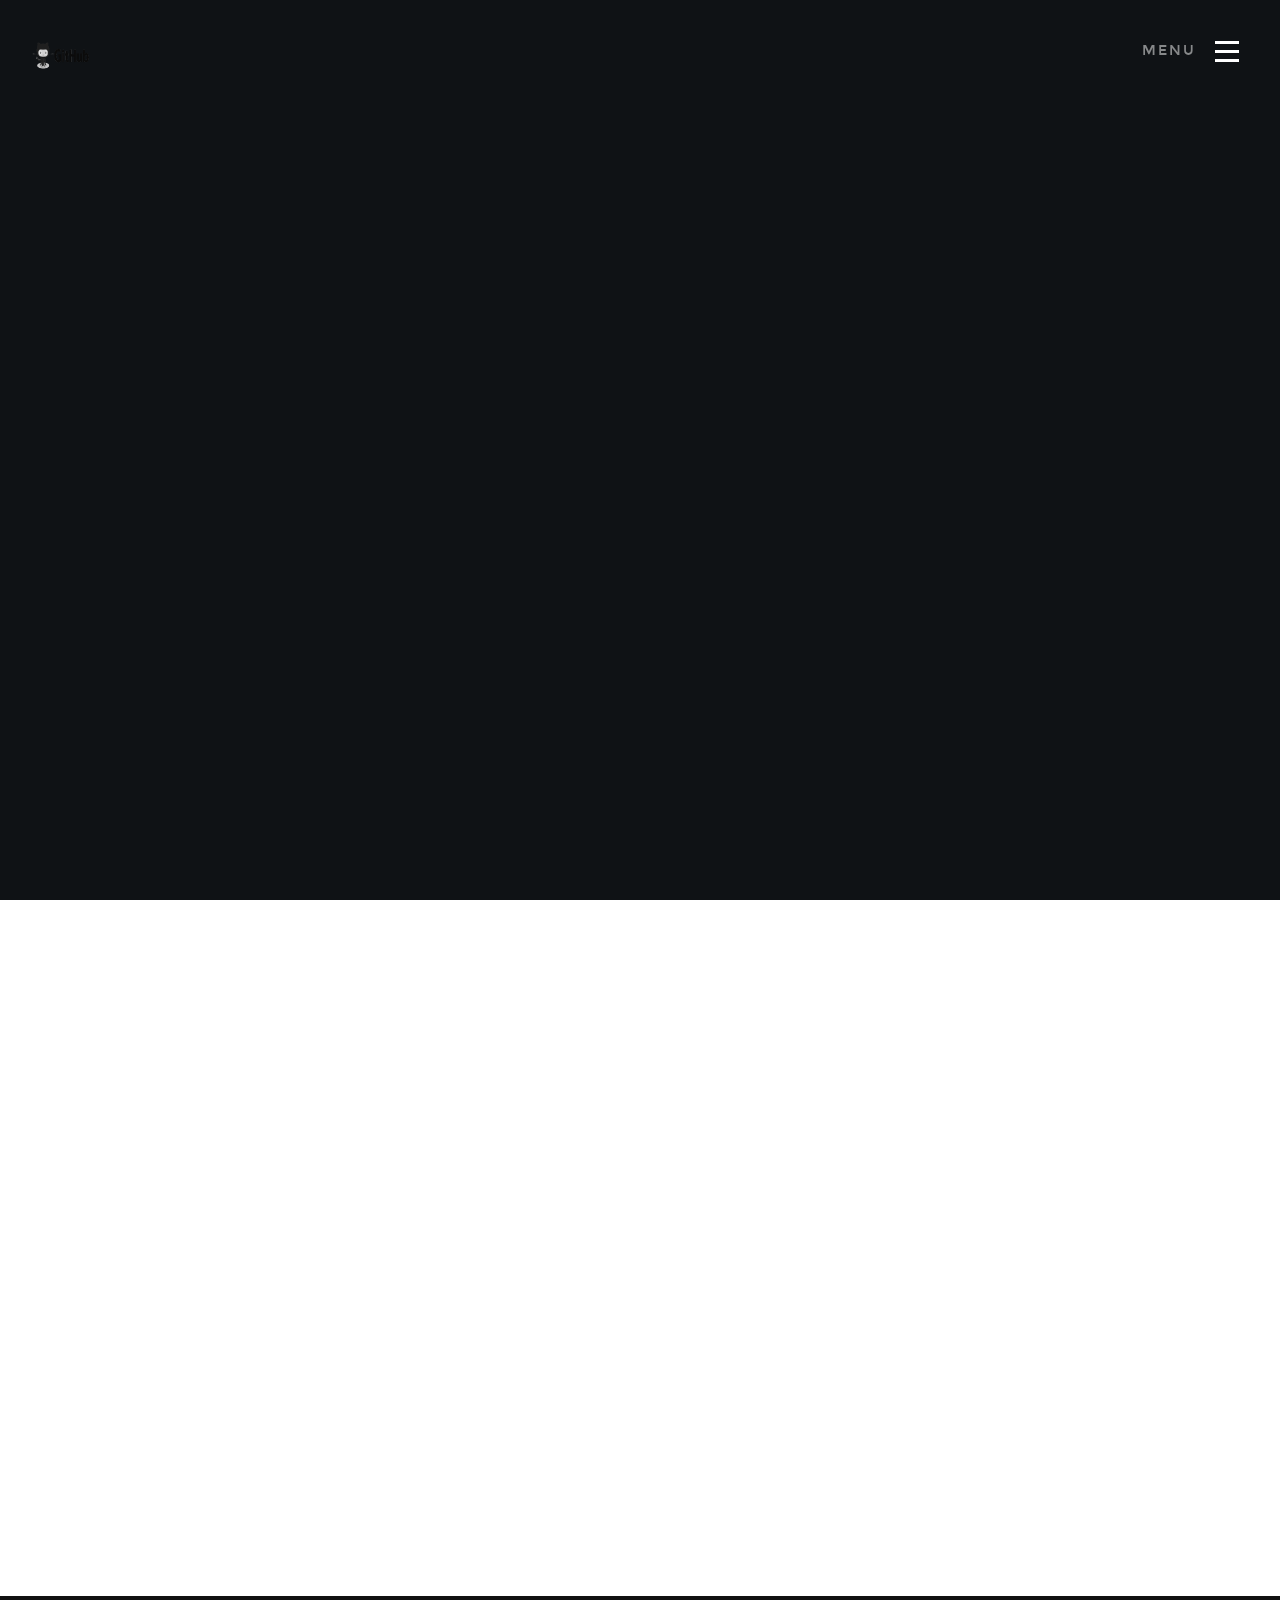
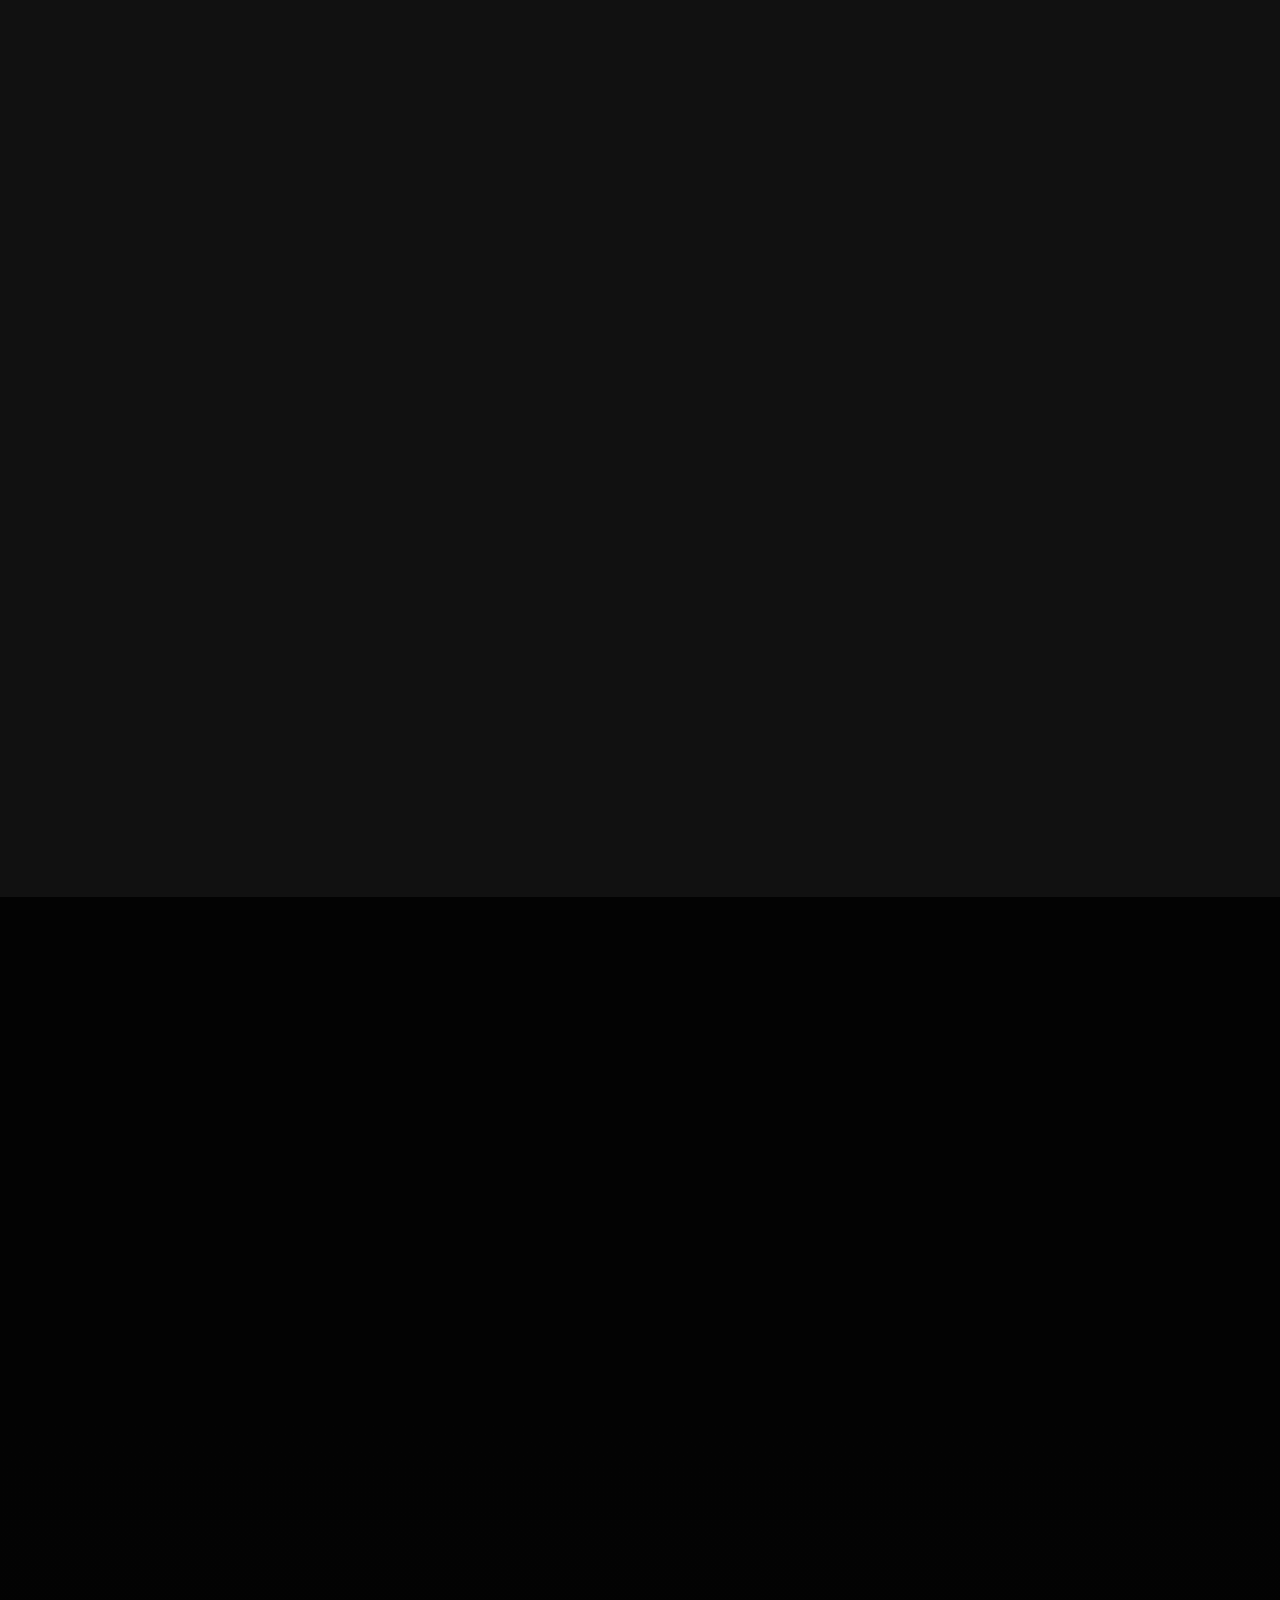
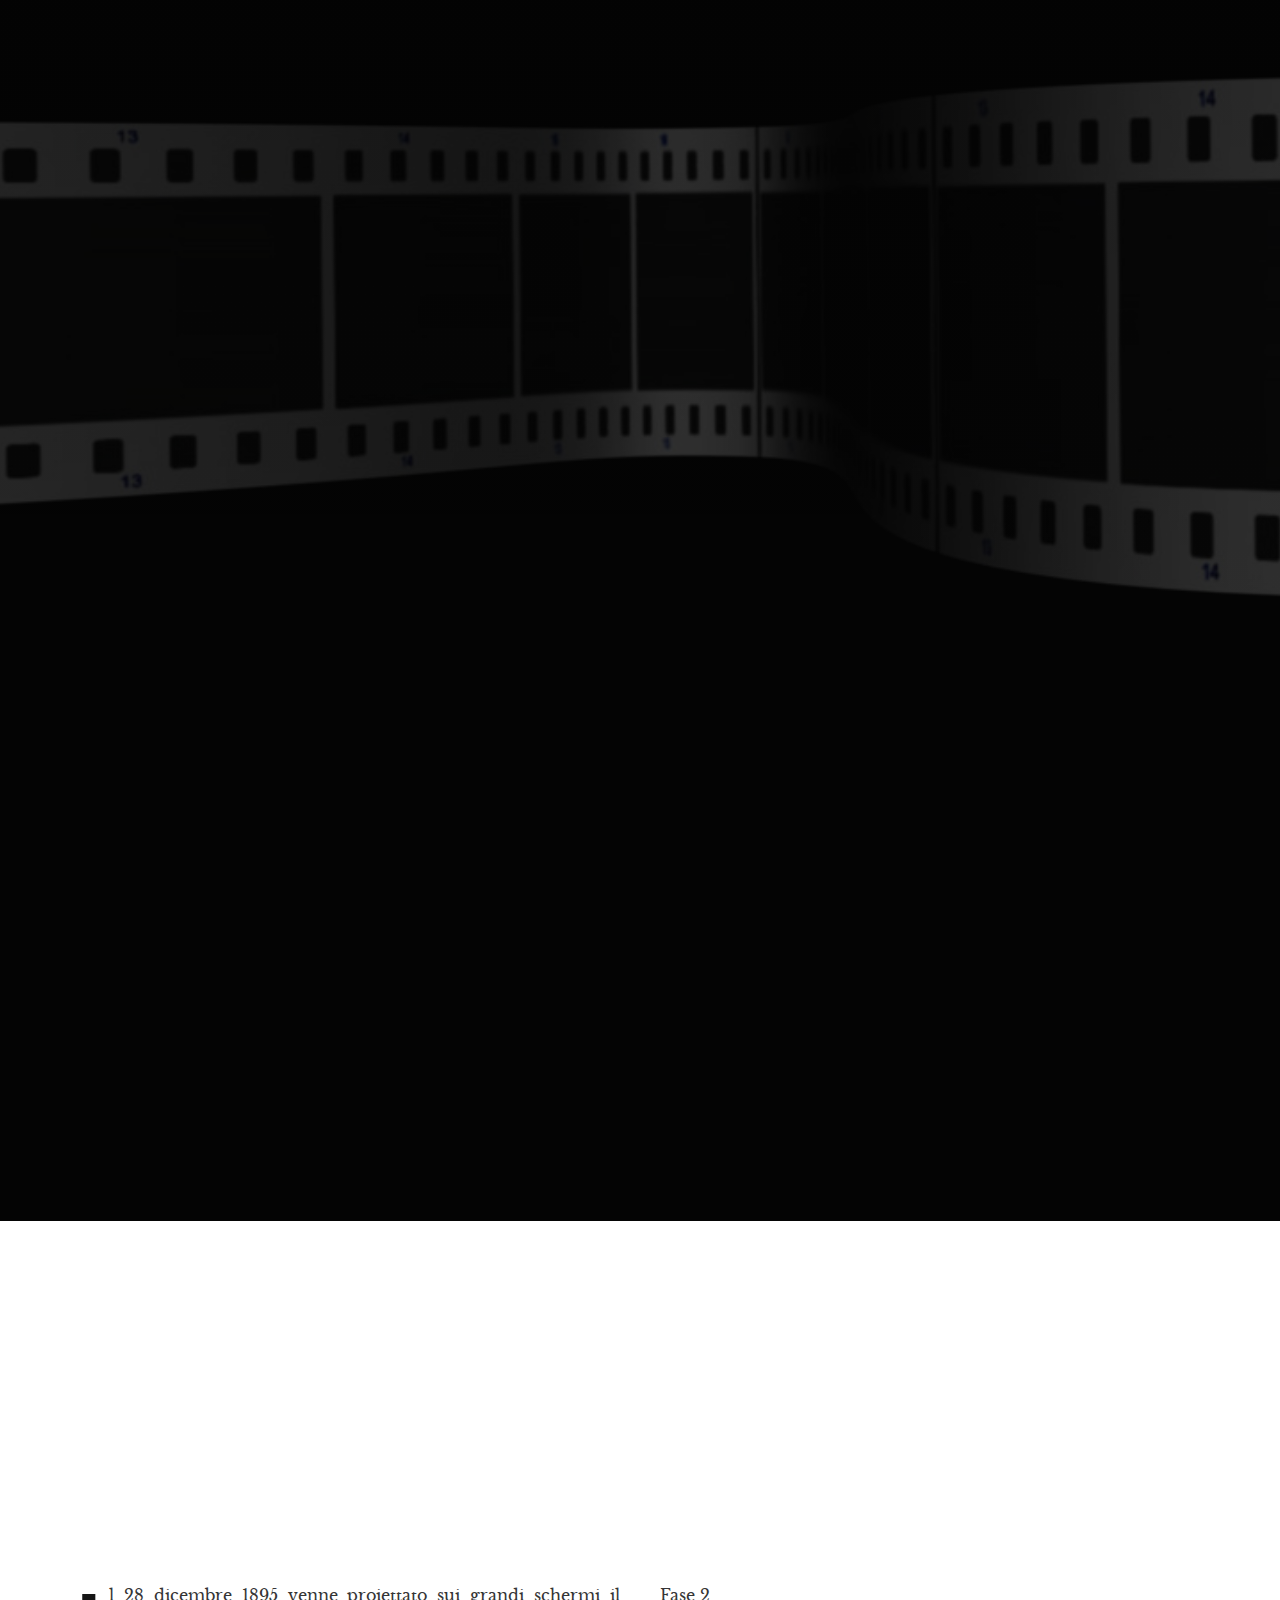
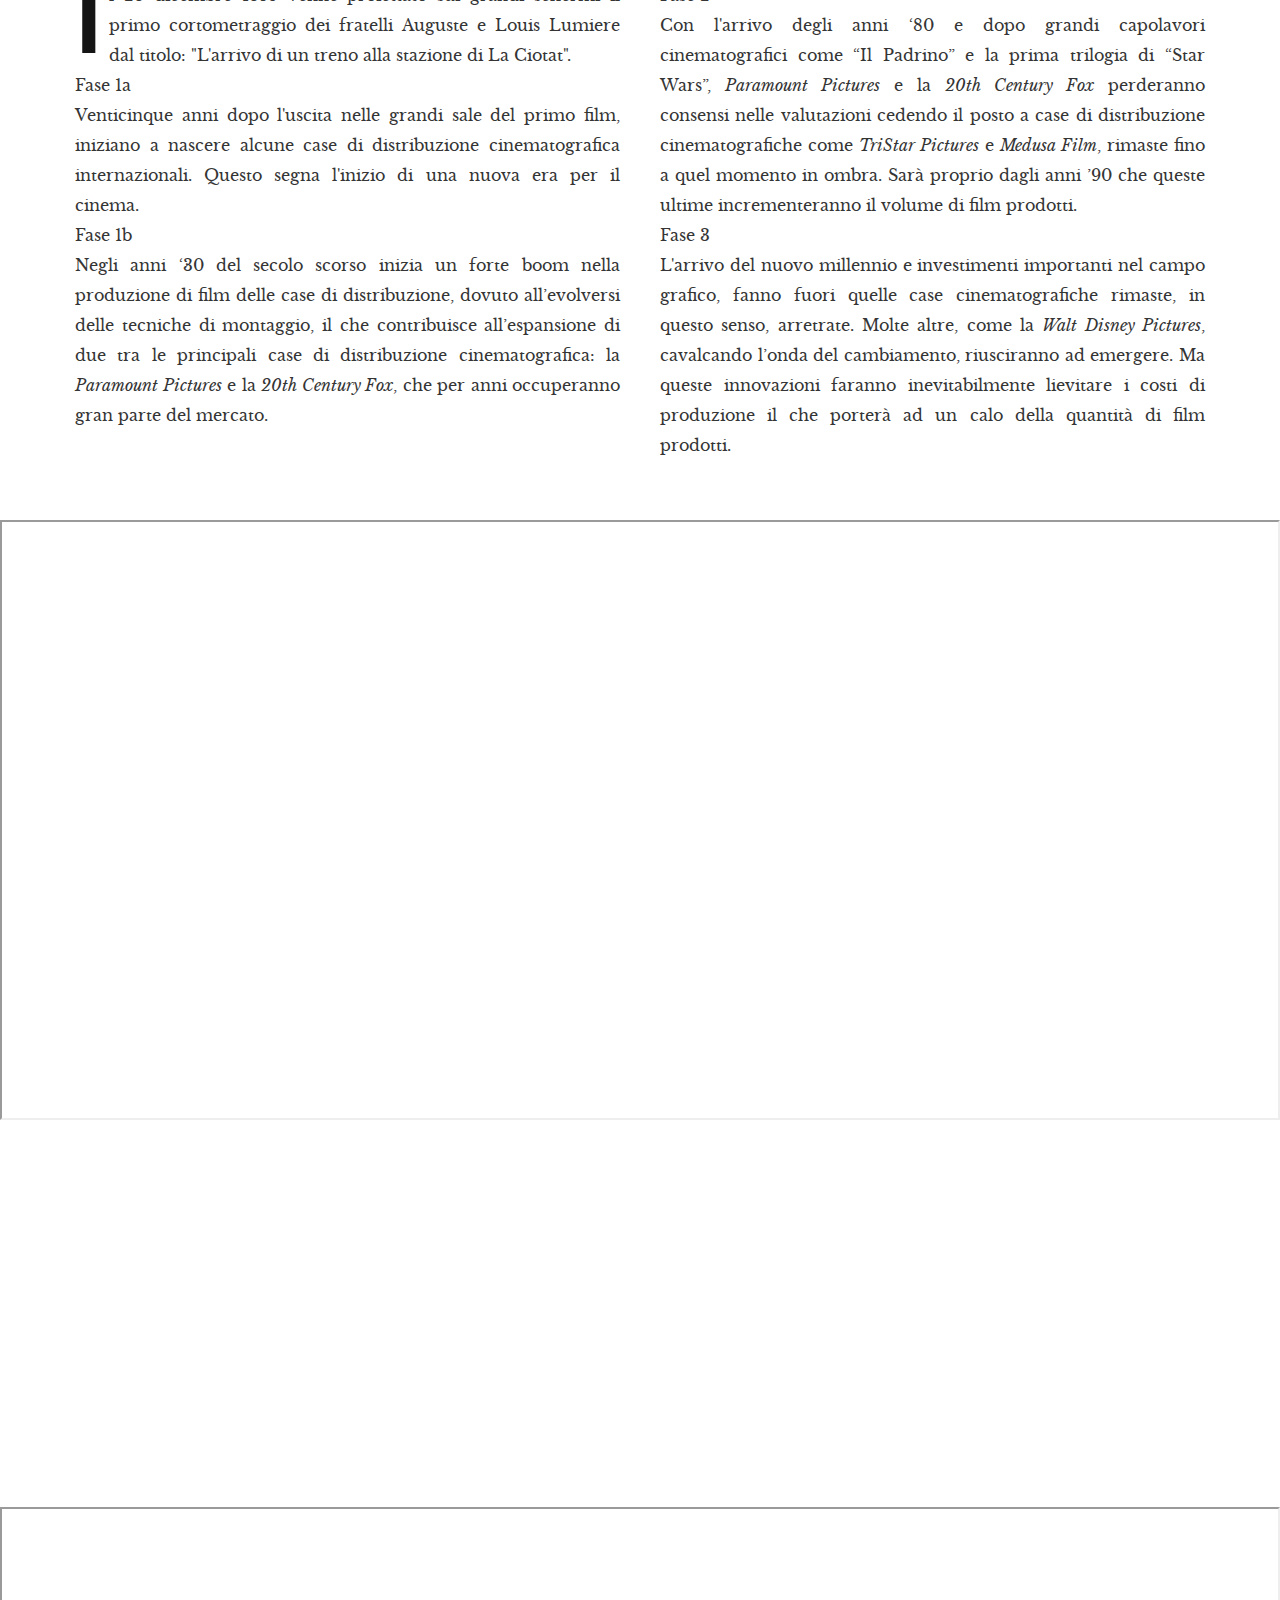
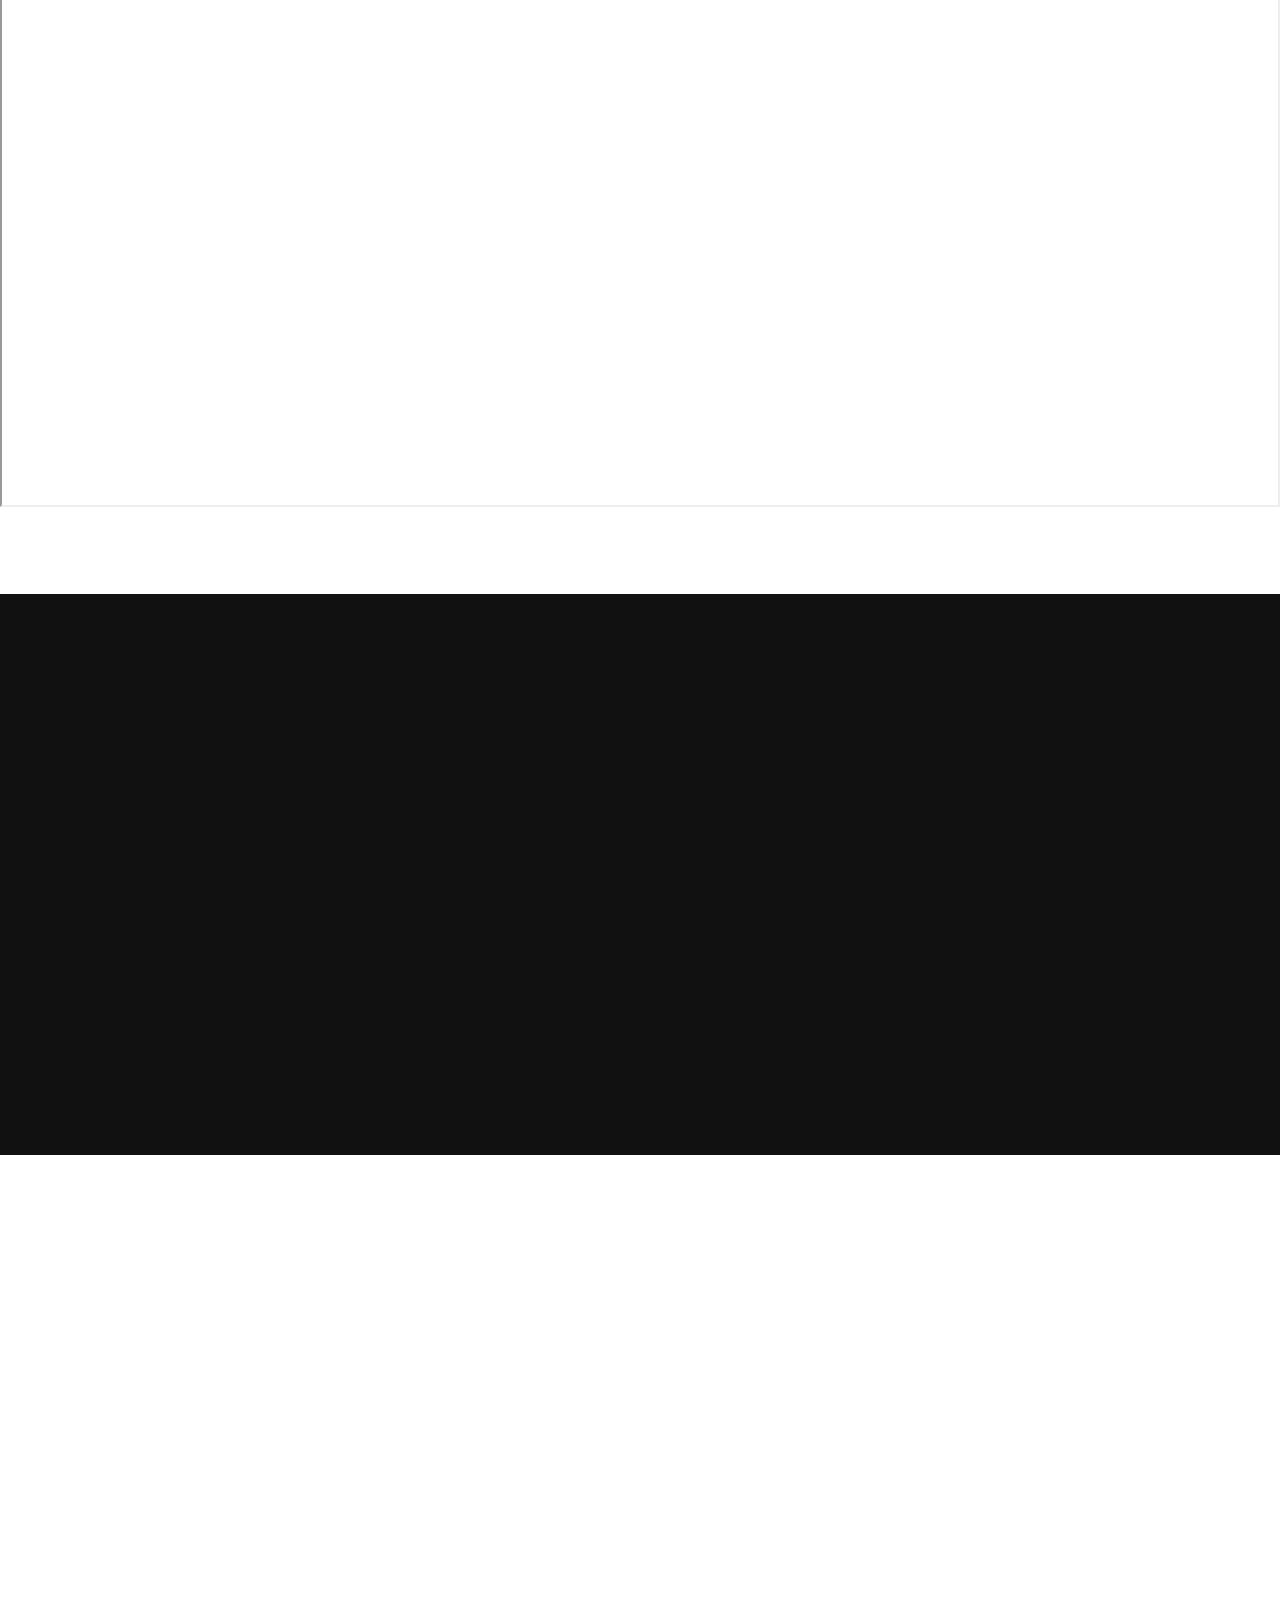
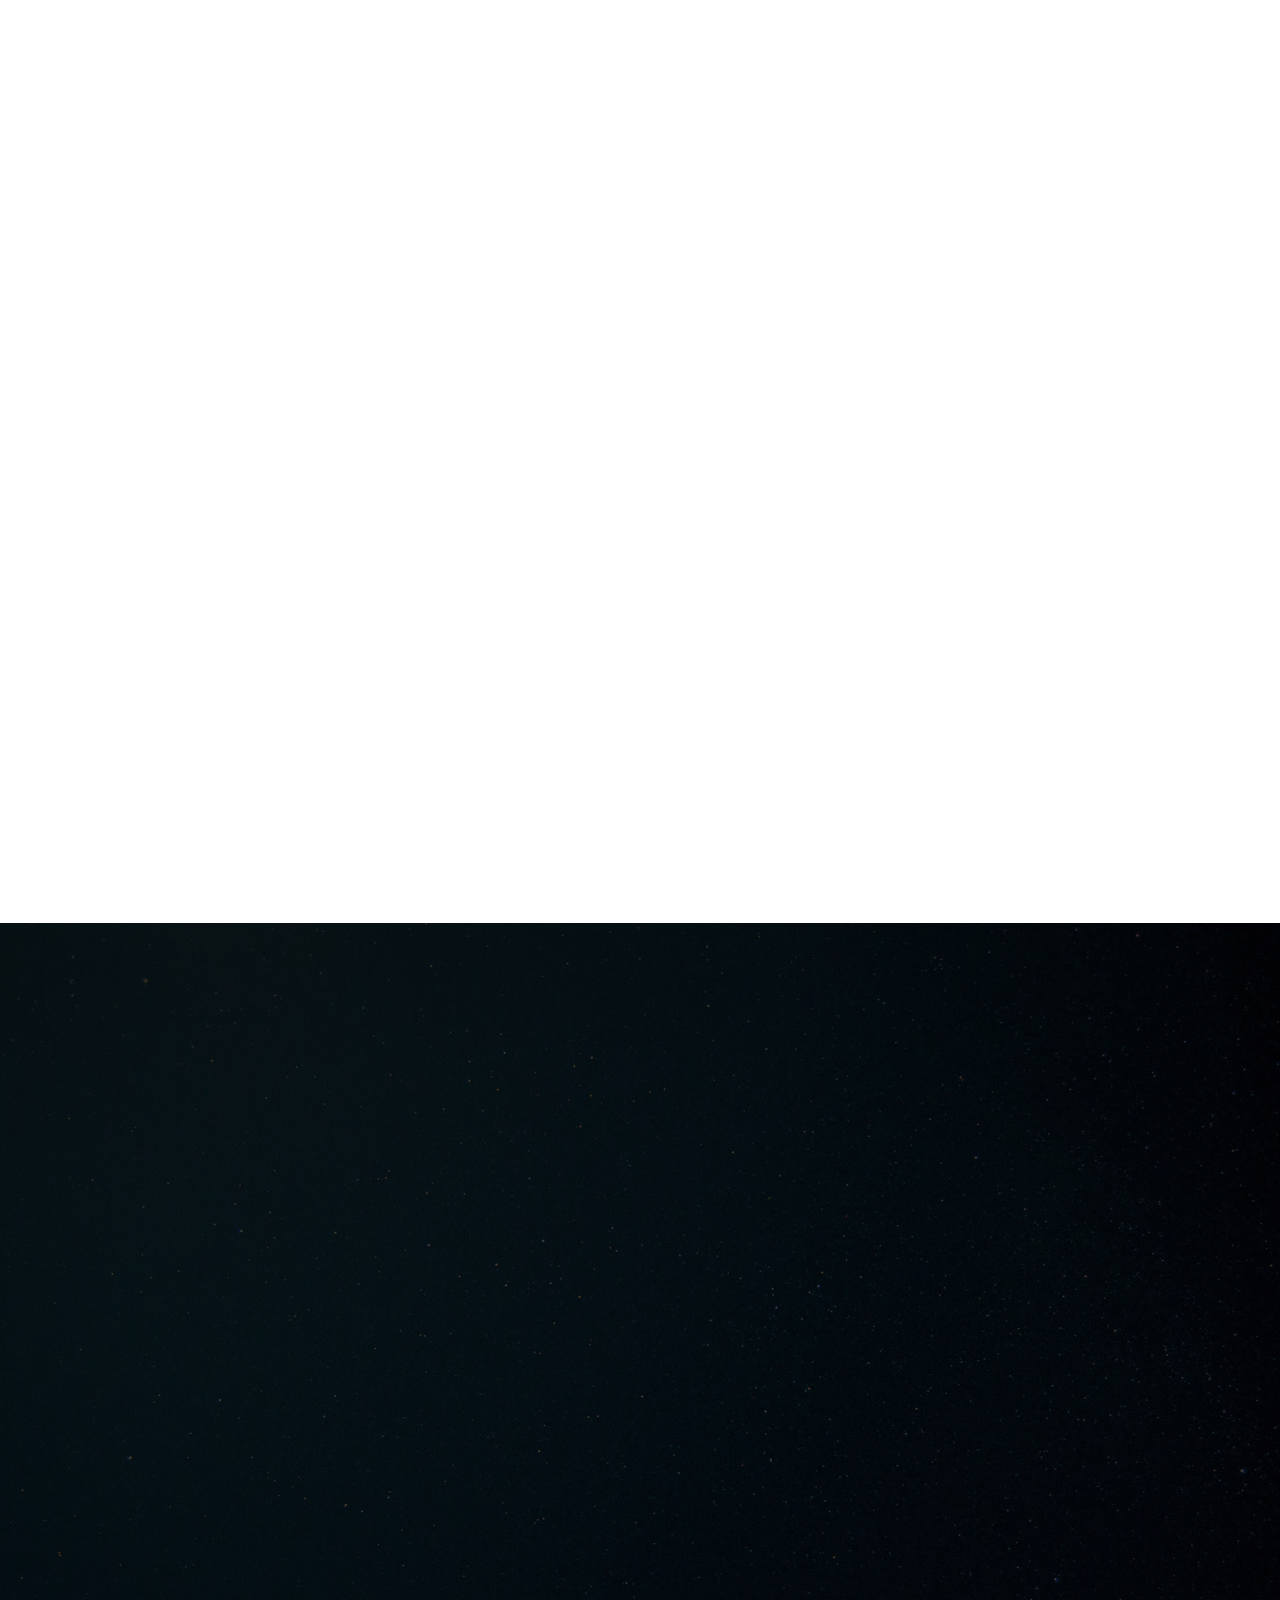
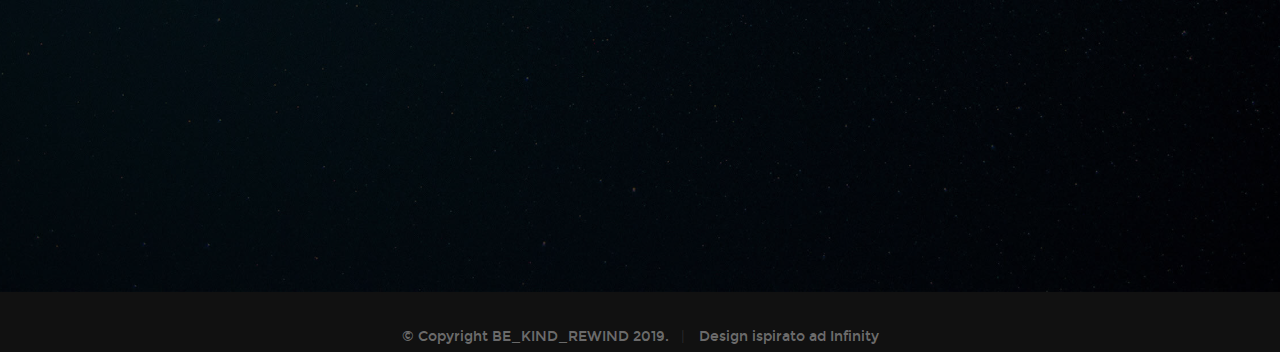
==== commit 31deeebc: "Update index.html" ====
--- a/index.html
+++ b/index.html
@@ -223,7 +223,7 @@
 		            <p>
 Una volta ottenuto il dataset è stata nostra premura incrociare i dati dei diversi siti, attraverso un secondo Scraping, per completare eventuali voci mancanti. Il secondo passo è stato ricodificare le osservazioni che presentavano discrepanze nella forma riportandole nel medesimo formato.
 Abbiamo infine, scelto di focalizzarci sulle case di distribuzione cinematografica dette <i>“Major”</i> a livello mondiale e alcune tra le più importanti italiane.
-
+<br>
 			     <a onclick="f1();" >Codice</a>
 <script>function f1() {pag1=window.open("https://giacomosaccaggi.github.io/Films/web_scraping.html","pag1","newwin","height=450, width=550,toolbar=no,scrollbars="+scroll+"menubar=no");}</script> 
 				    
@@ -244,7 +244,7 @@
 
 		            <p>Si è optato di stimare le valutazioni mancanti, utilizzando il secondo quartile dei voti raggruppati per genere al fine di non creare problemi di overfitting.
 Abbiamo, inoltre, creato un indice per valutare il successo di ogni film, come media dei voti (italiani ed internazionali) ponderati per il numero di utenti che hanno votato.
- <a onclick="st();" >Codice</a>
+ <br><a onclick="st();" >Codice</a>
 <script>function st() {st=window.open("https://giacomosaccaggi.github.io/Films/studioeimplementazione.html","st","newwin","height=450, width=550,toolbar=no,scrollbars="+scroll+"menubar=no");}</script> 
 				
 			    
@@ -265,7 +265,7 @@
 
 		            <p>Utilizzando il pacchetto di R <i>Plotly</i> abbiamo cercato di rendere chiaro il progresso negli anni delle case cinematografiche.
 			    
-			    
+			    <br>
 			    <a onclick="f2();" >Codice grafico dinamico</a><br> <a href="https://giacomosaccaggi.github.io/Films/distribuzioni.Rhtml" >Codice applicazione distribuzioni</a>
 <script>function f2() {pag2=window.open("https://giacomosaccaggi.github.io/Films/graph_dinamico.html","pag2","newwin","height=450, width=550,toolbar=no,scrollbars="+scroll+"menubar=no");}</script> 
 		
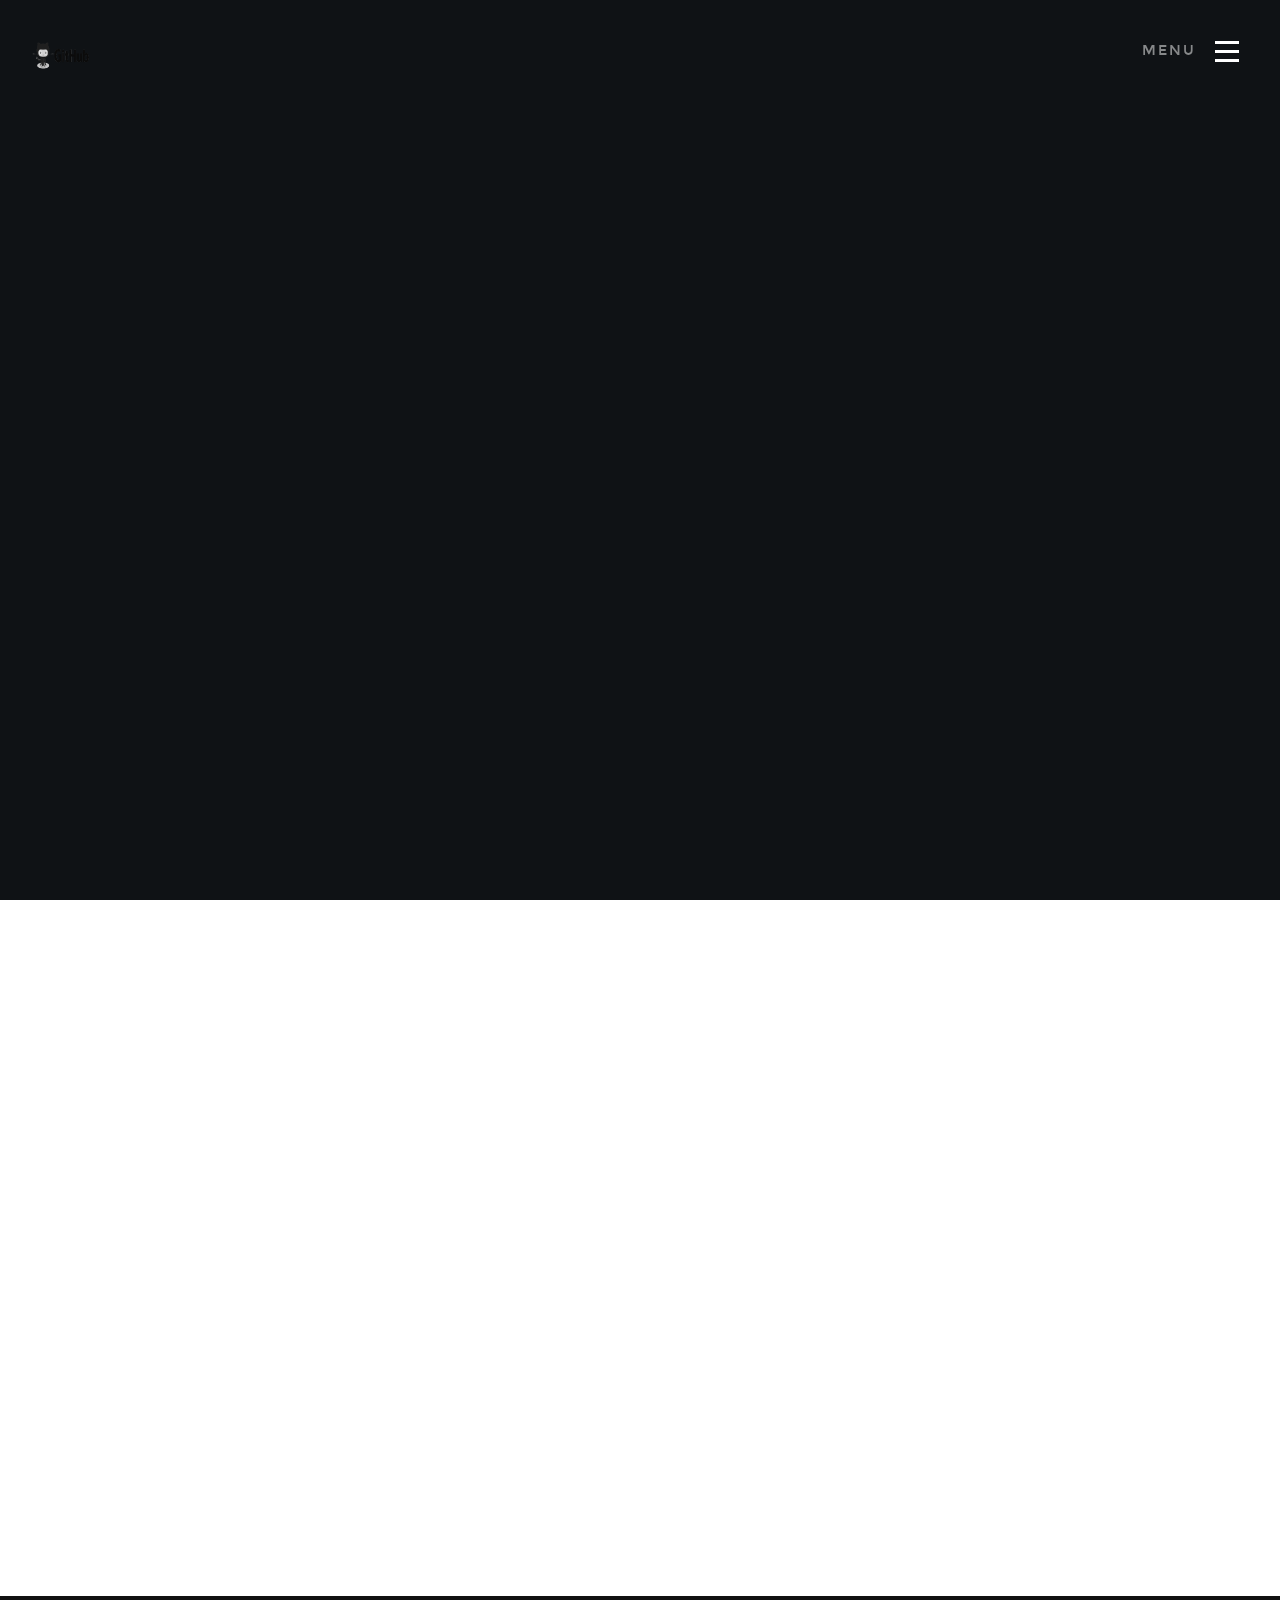
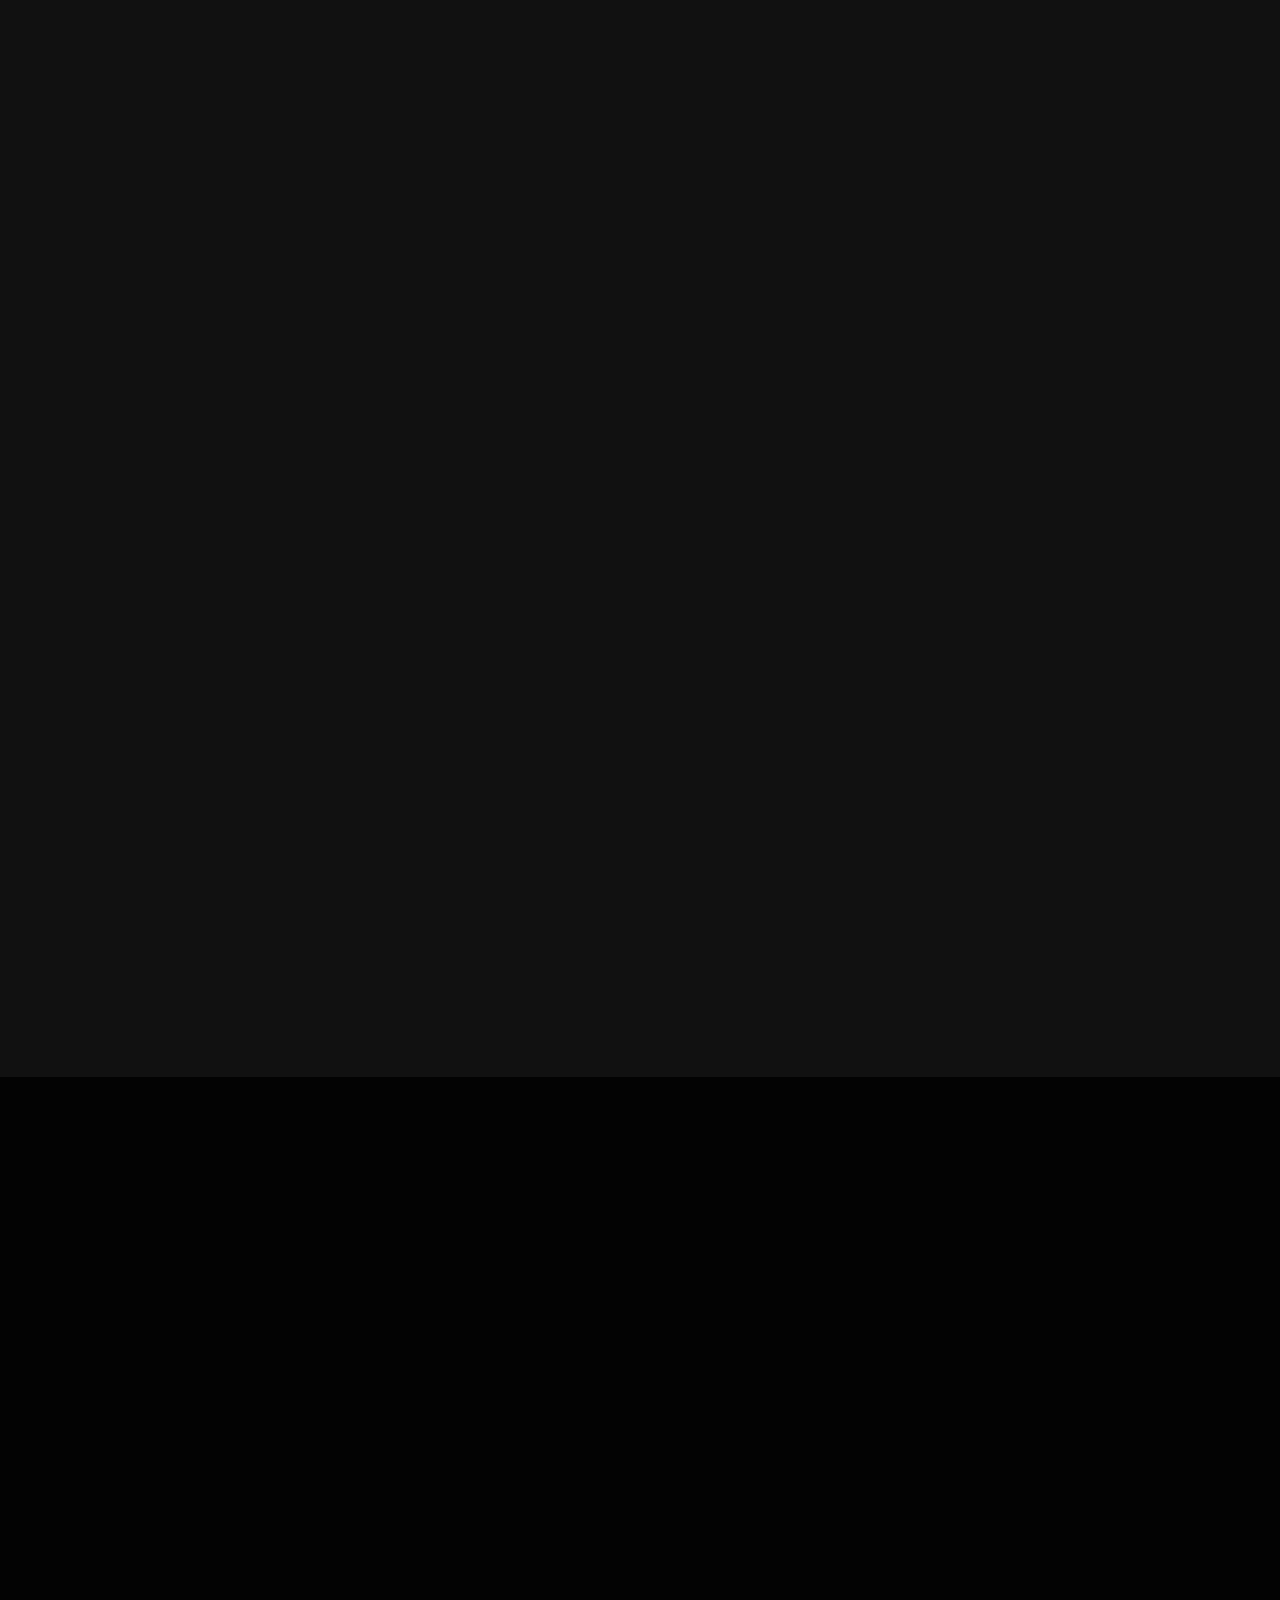
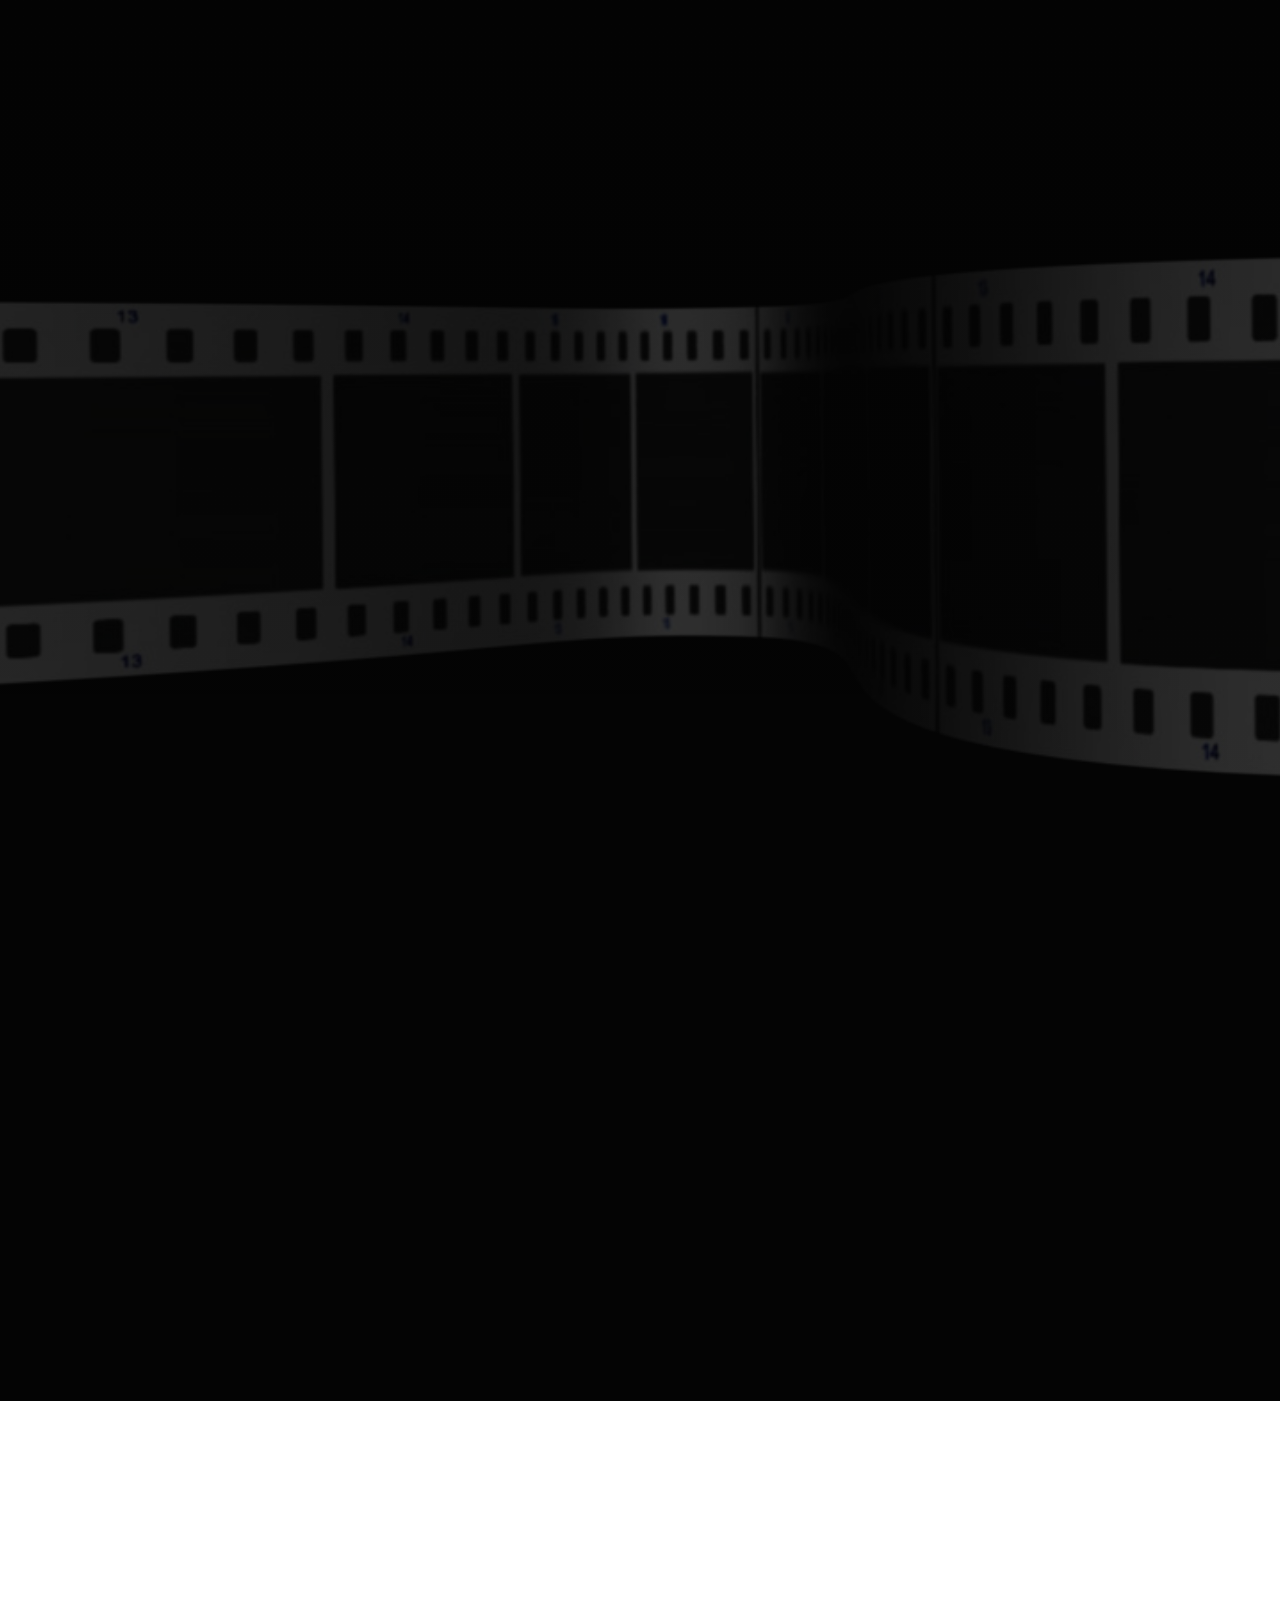
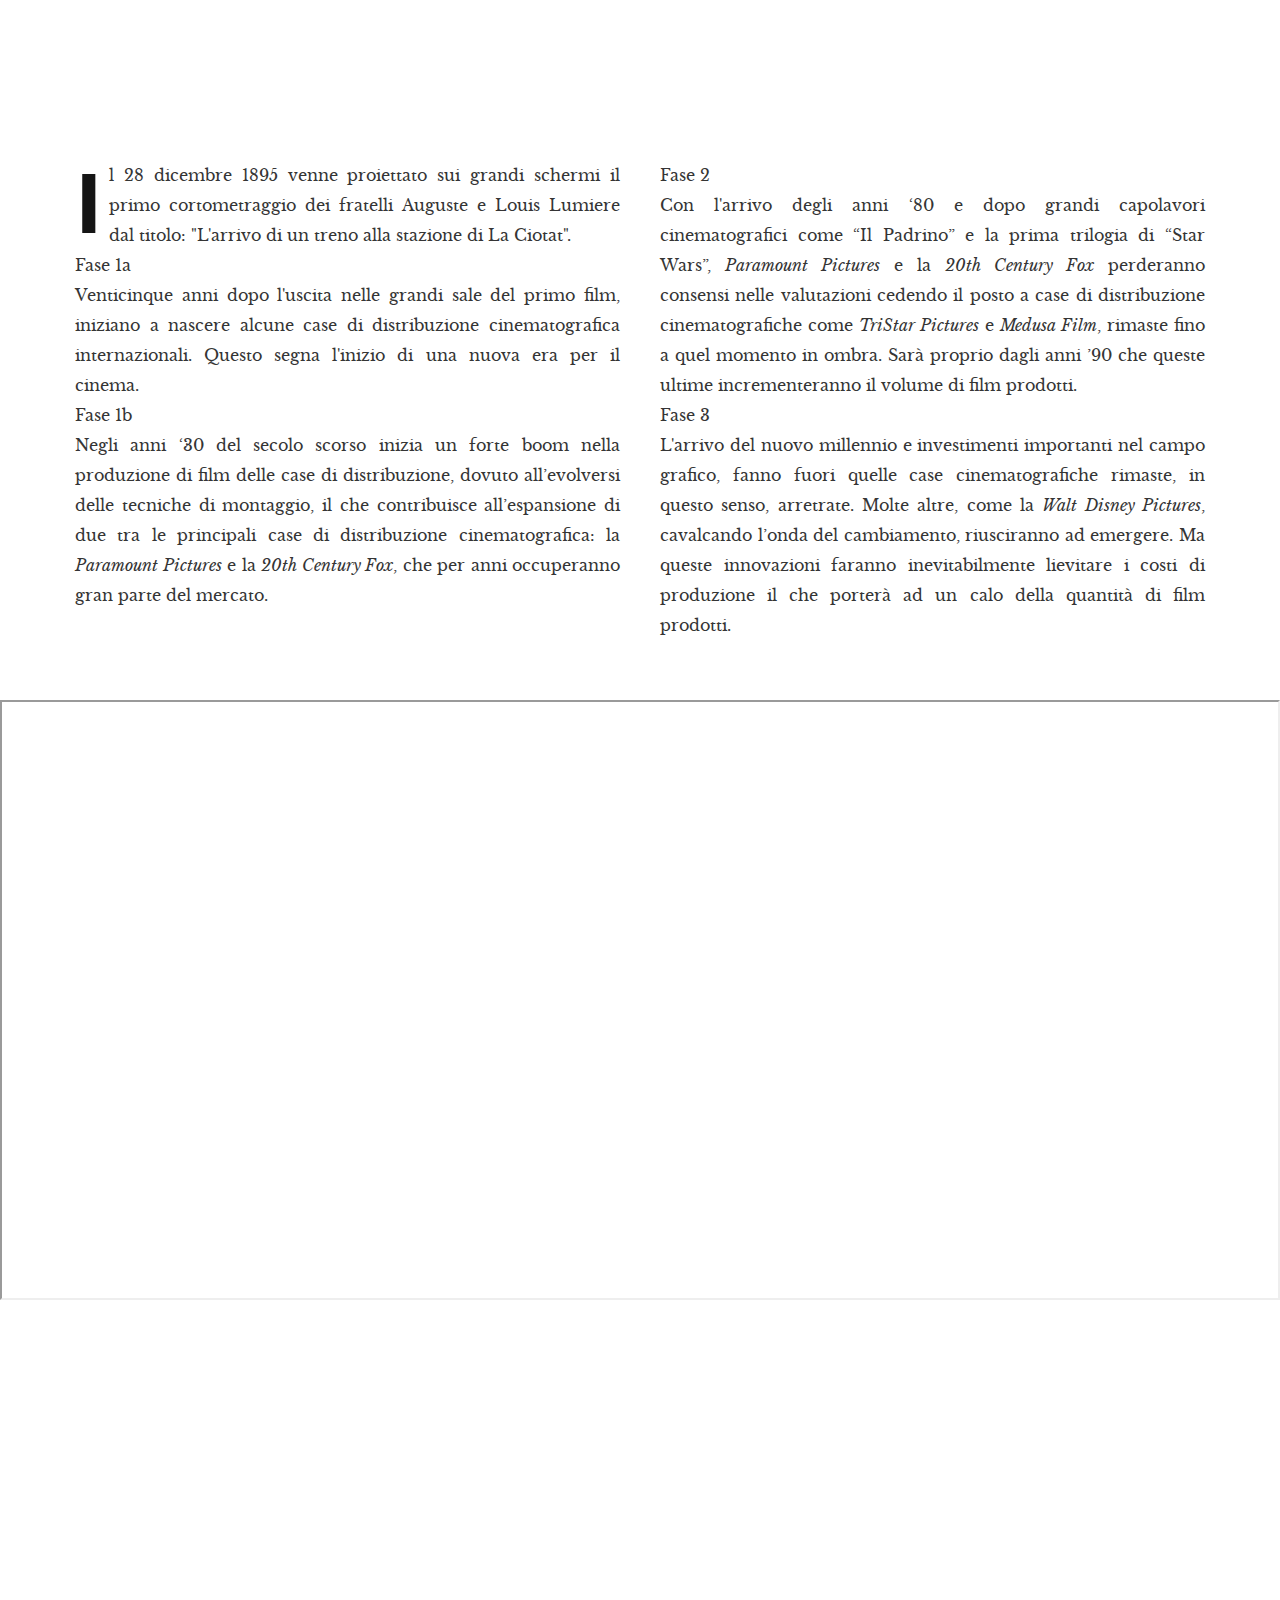
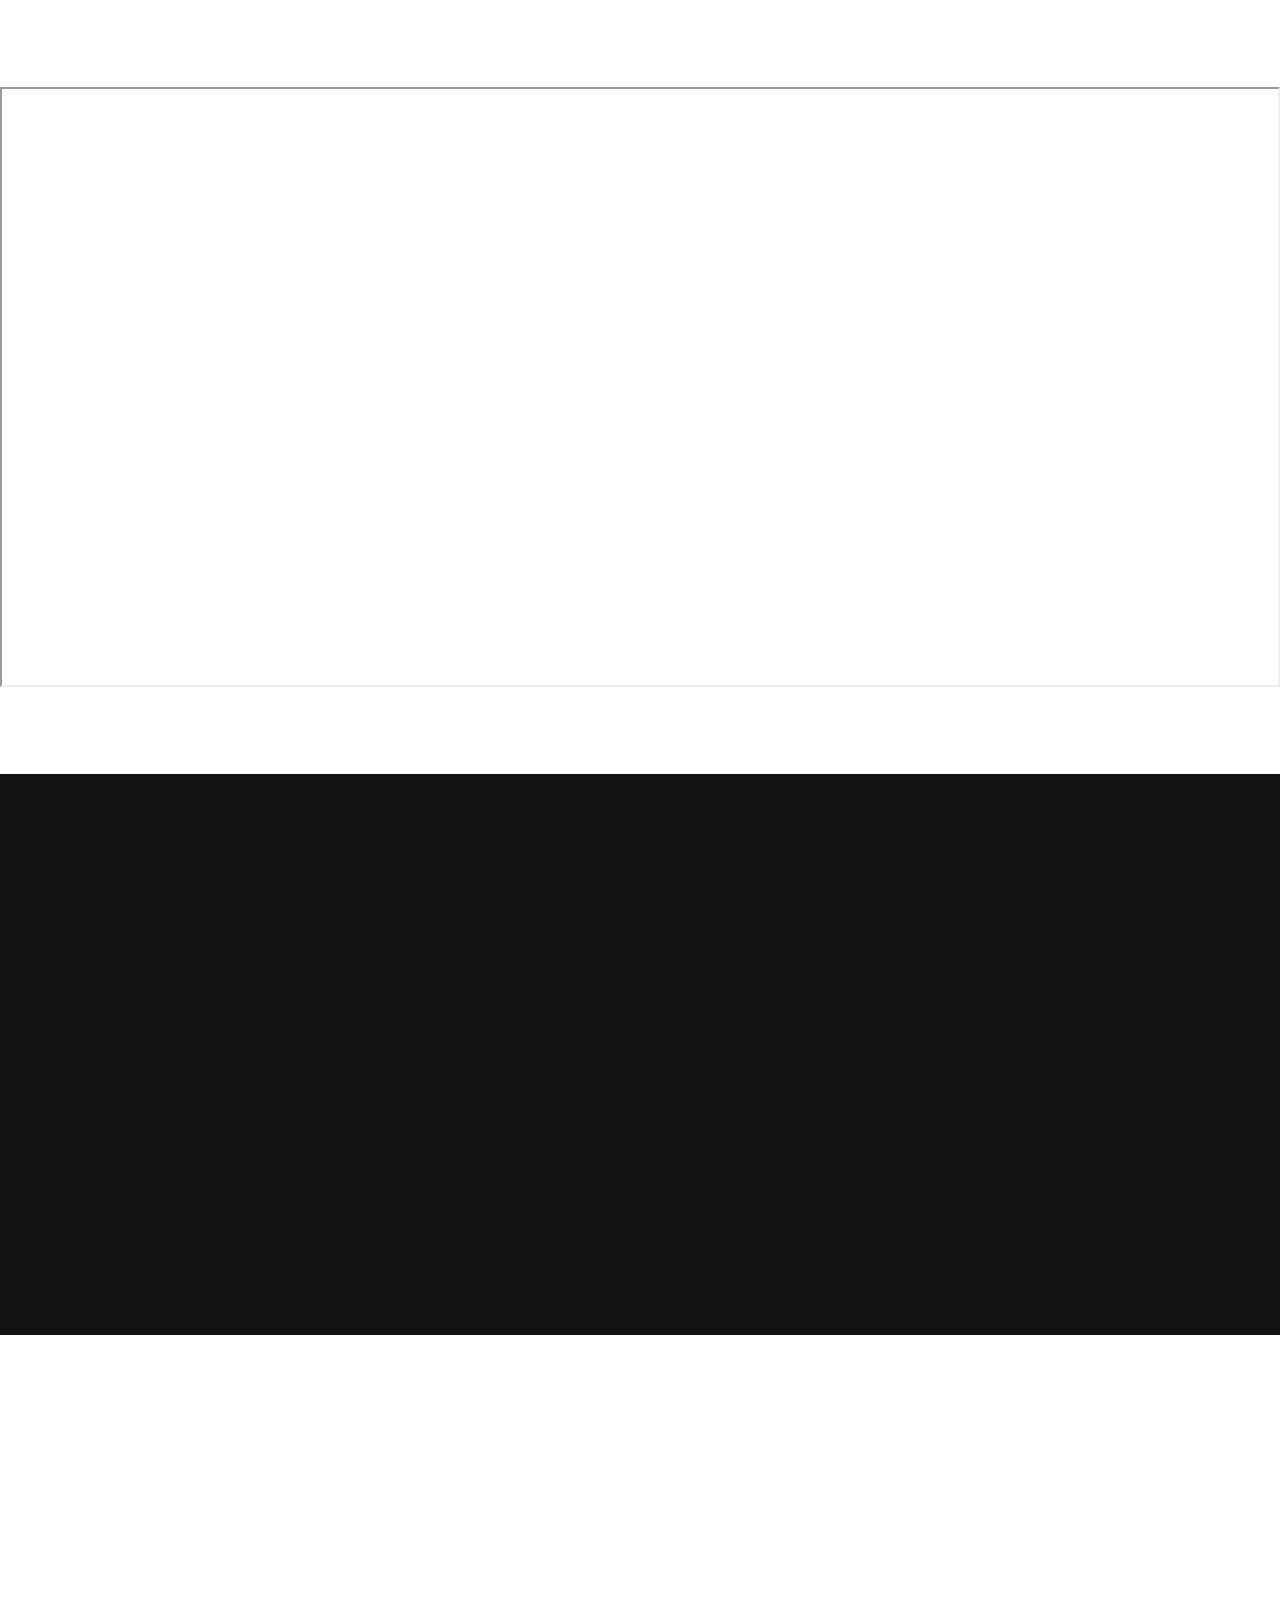
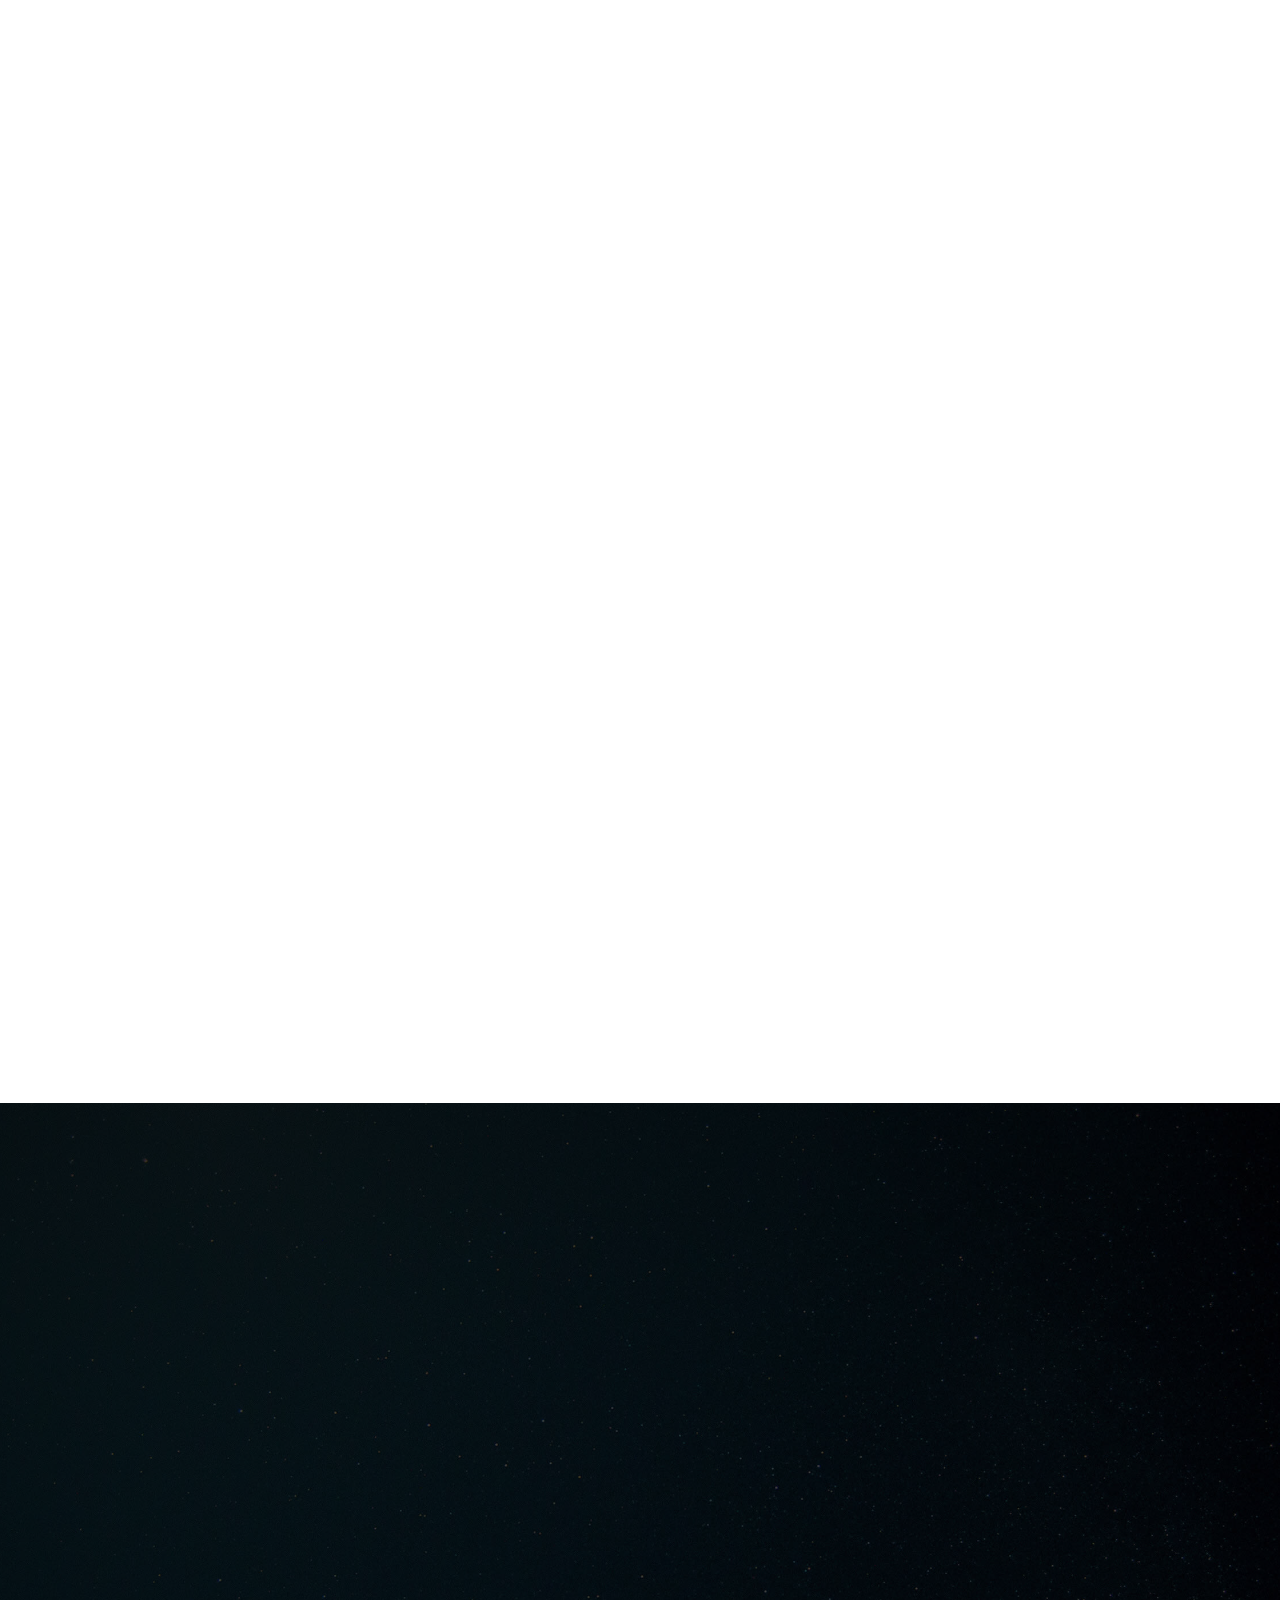
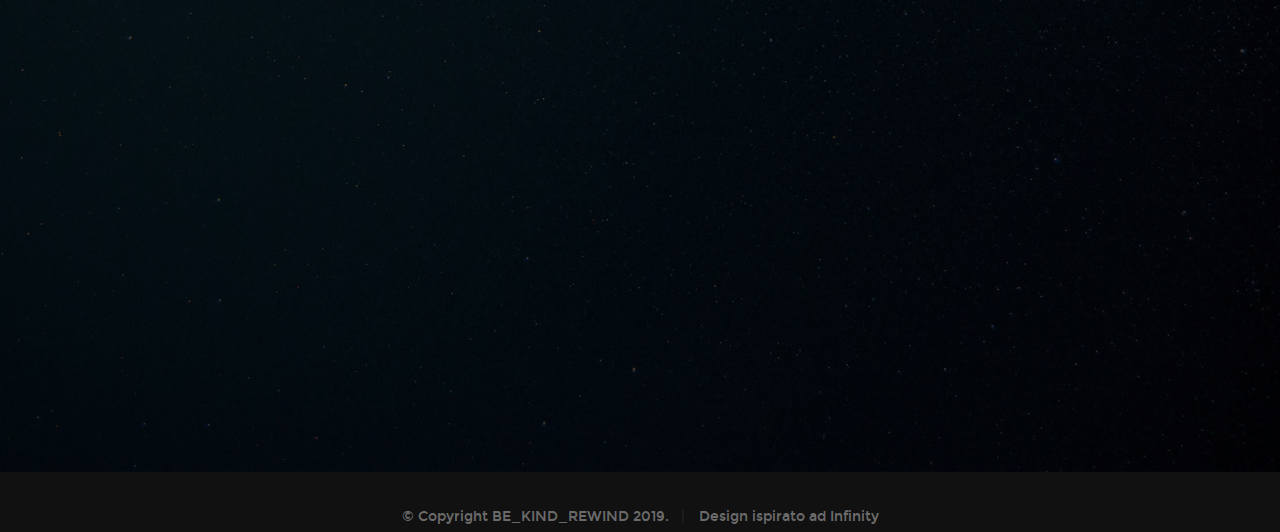
==== commit c5555c22: "Update index.html" ====
--- a/index.html
+++ b/index.html
@@ -156,7 +156,8 @@
 		   		<h1>Chi siamo e struttura del lavoro</h1>  			
 		   		
 		   		<p class="lead">Joana Curri, Giorgia Modafferi, Giacomo Saccaggi, studenti di Statistica presso l’Università degli studi Milano-Bicocca. Spinti dalla nostra passione per il cinema abbiamo deciso di creare questo blog che fornisse spunti interessanti e informazioni chiare e aggiornate sul tema. L’analisi è stata svolta applicando tecniche statistiche ma ci siamo impegnati a rendere i risultati il più possibile di semplice lettura e interpretazione.</p>	   			
-	   		</div>   		
+	   		<br><br><br><br><br><br>
+			</div>   		
 	   	</div> <!-- end row section-intro -->   		
 
    	</div> <!-- end intro-wrap -->  
@@ -223,13 +224,16 @@
 		            <p>
 Una volta ottenuto il dataset è stata nostra premura incrociare i dati dei diversi siti, attraverso un secondo Scraping, per completare eventuali voci mancanti. Il secondo passo è stato ricodificare le osservazioni che presentavano discrepanze nella forma riportandole nel medesimo formato.
 Abbiamo infine, scelto di focalizzarci sulle case di distribuzione cinematografica dette <i>“Major”</i> a livello mondiale e alcune tra le più importanti italiane.
-<br>
-			     <a onclick="f1();" >Codice</a>
+
+			    
+			    
+			    <br> <a onclick="f1();" >Codice</a>
 <script>function f1() {pag1=window.open("https://giacomosaccaggi.github.io/Films/web_scraping.html","pag1","newwin","height=450, width=550,toolbar=no,scrollbars="+scroll+"menubar=no");}</script> 
-				    
-			    
-			    
-			    </p>	         		
+				  
+			    </p>	
+			    
+			    
+			     
 	         	</div> 	         	 
 
 				</div> <!-- end bgrid -->
@@ -244,14 +248,17 @@
 
 		            <p>Si è optato di stimare le valutazioni mancanti, utilizzando il secondo quartile dei voti raggruppati per genere al fine di non creare problemi di overfitting.
 Abbiamo, inoltre, creato un indice per valutare il successo di ogni film, come media dei voti (italiani ed internazionali) ponderati per il numero di utenti che hanno votato.
- <br><a onclick="st();" >Codice</a>
+	    
+				    
+				    
+			    
+			    </p>
+			    
+			    
+			     <a onclick="st();" >Codice</a>
 <script>function st() {st=window.open("https://giacomosaccaggi.github.io/Films/studioeimplementazione.html","st","newwin","height=450, width=550,toolbar=no,scrollbars="+scroll+"menubar=no");}</script> 
 				
-			    
-				    
-				    
-			    
-			    </p>
+		
 	            </div> 	            	               
 
 			   </div> <!-- end bgrid -->
@@ -264,7 +271,7 @@
 	            	<h3 class="h05">Applicazione</h3>
 
 		            <p>Utilizzando il pacchetto di R <i>Plotly</i> abbiamo cercato di rendere chiaro il progresso negli anni delle case cinematografiche.
-			    
+			    <br>
 			    <br>
 			    <a onclick="f2();" >Codice grafico dinamico</a><br> <a href="https://giacomosaccaggi.github.io/Films/distribuzioni.Rhtml" >Codice applicazione distribuzioni</a>
 <script>function f2() {pag2=window.open("https://giacomosaccaggi.github.io/Films/graph_dinamico.html","pag2","newwin","height=450, width=550,toolbar=no,scrollbars="+scroll+"menubar=no");}</script> 
@@ -385,7 +392,7 @@
                   <p>
                   
 
-Le uniche case di distribuzione che sono riuscite ad essere sempre sul podio delle migliori sono la <i>20th Century Fox</i> <i>Warner Bros.</i>.
+Le uniche case di distribuzione che sono riuscite ad essere sempre sul podio delle migliori sono la "20th Century Fox" e la "Warner Bros".
                   </p>
                                         
                </li> <!-- end slide -->
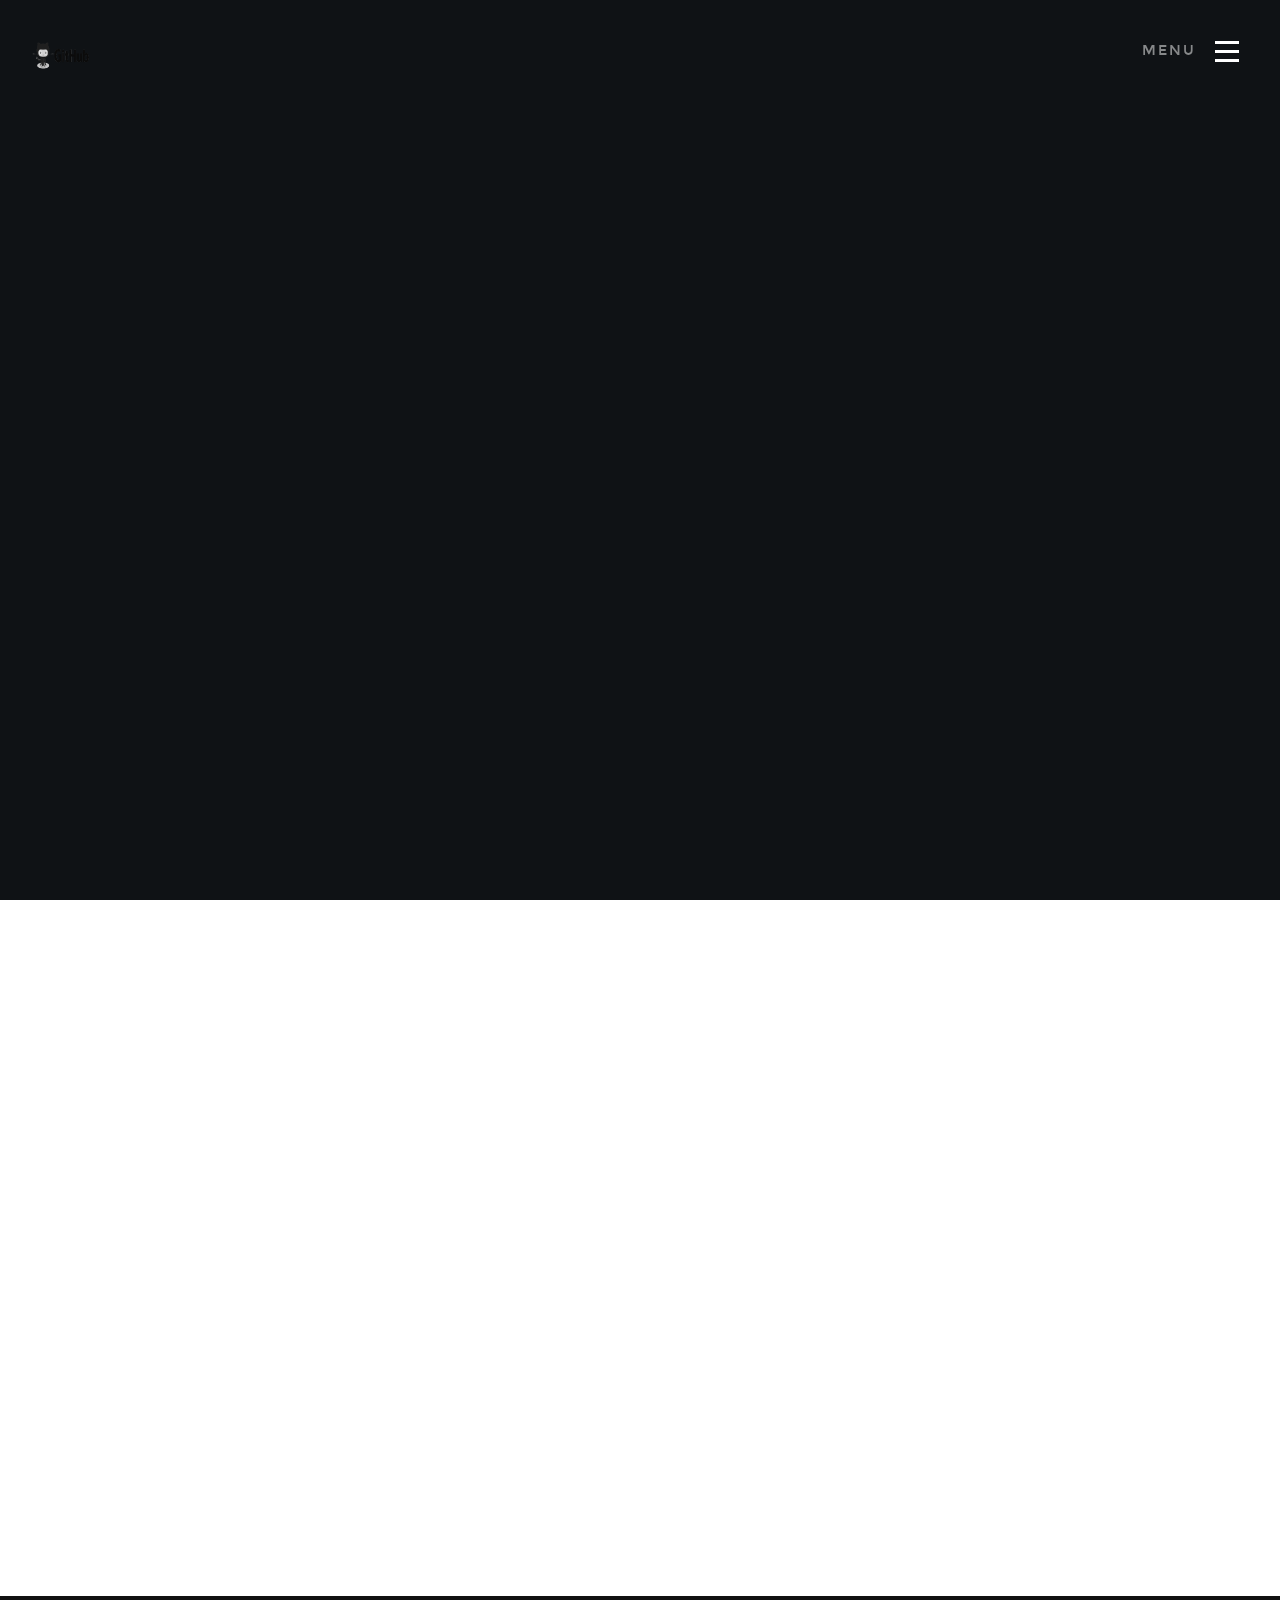
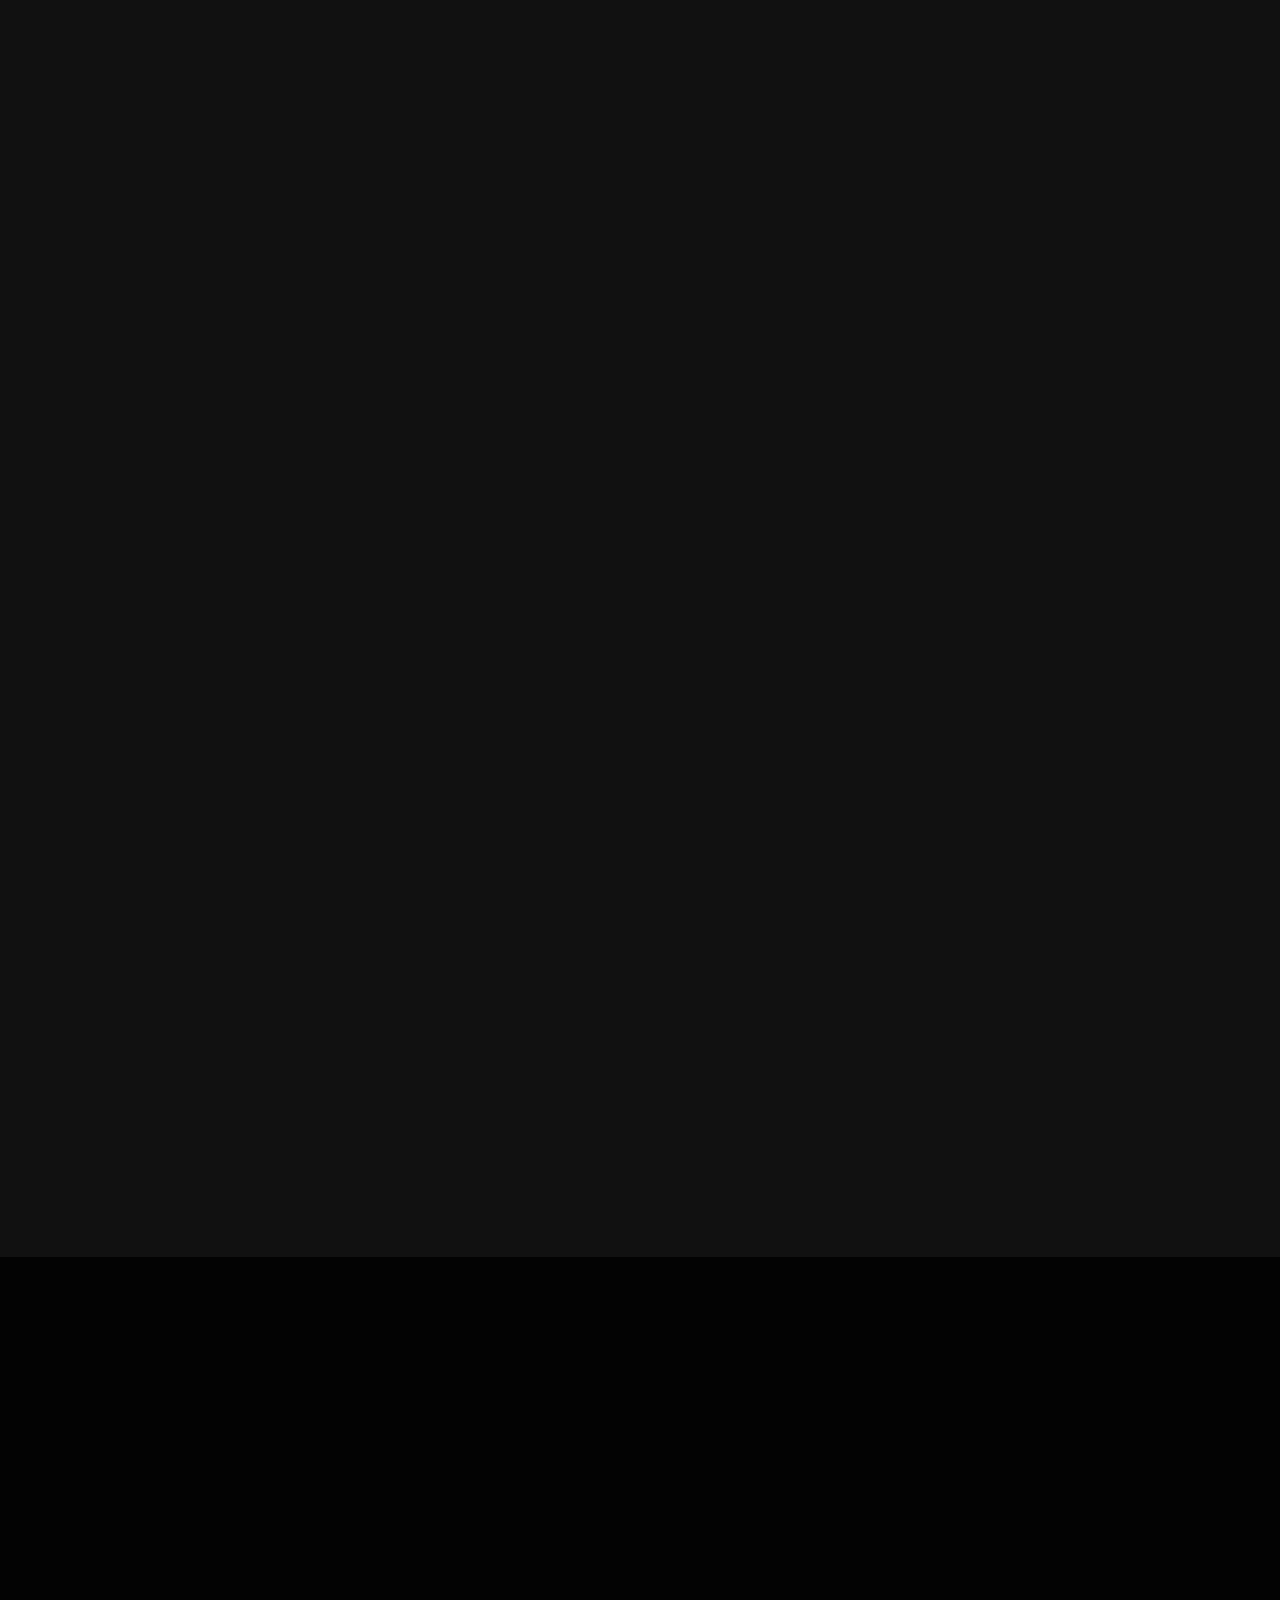
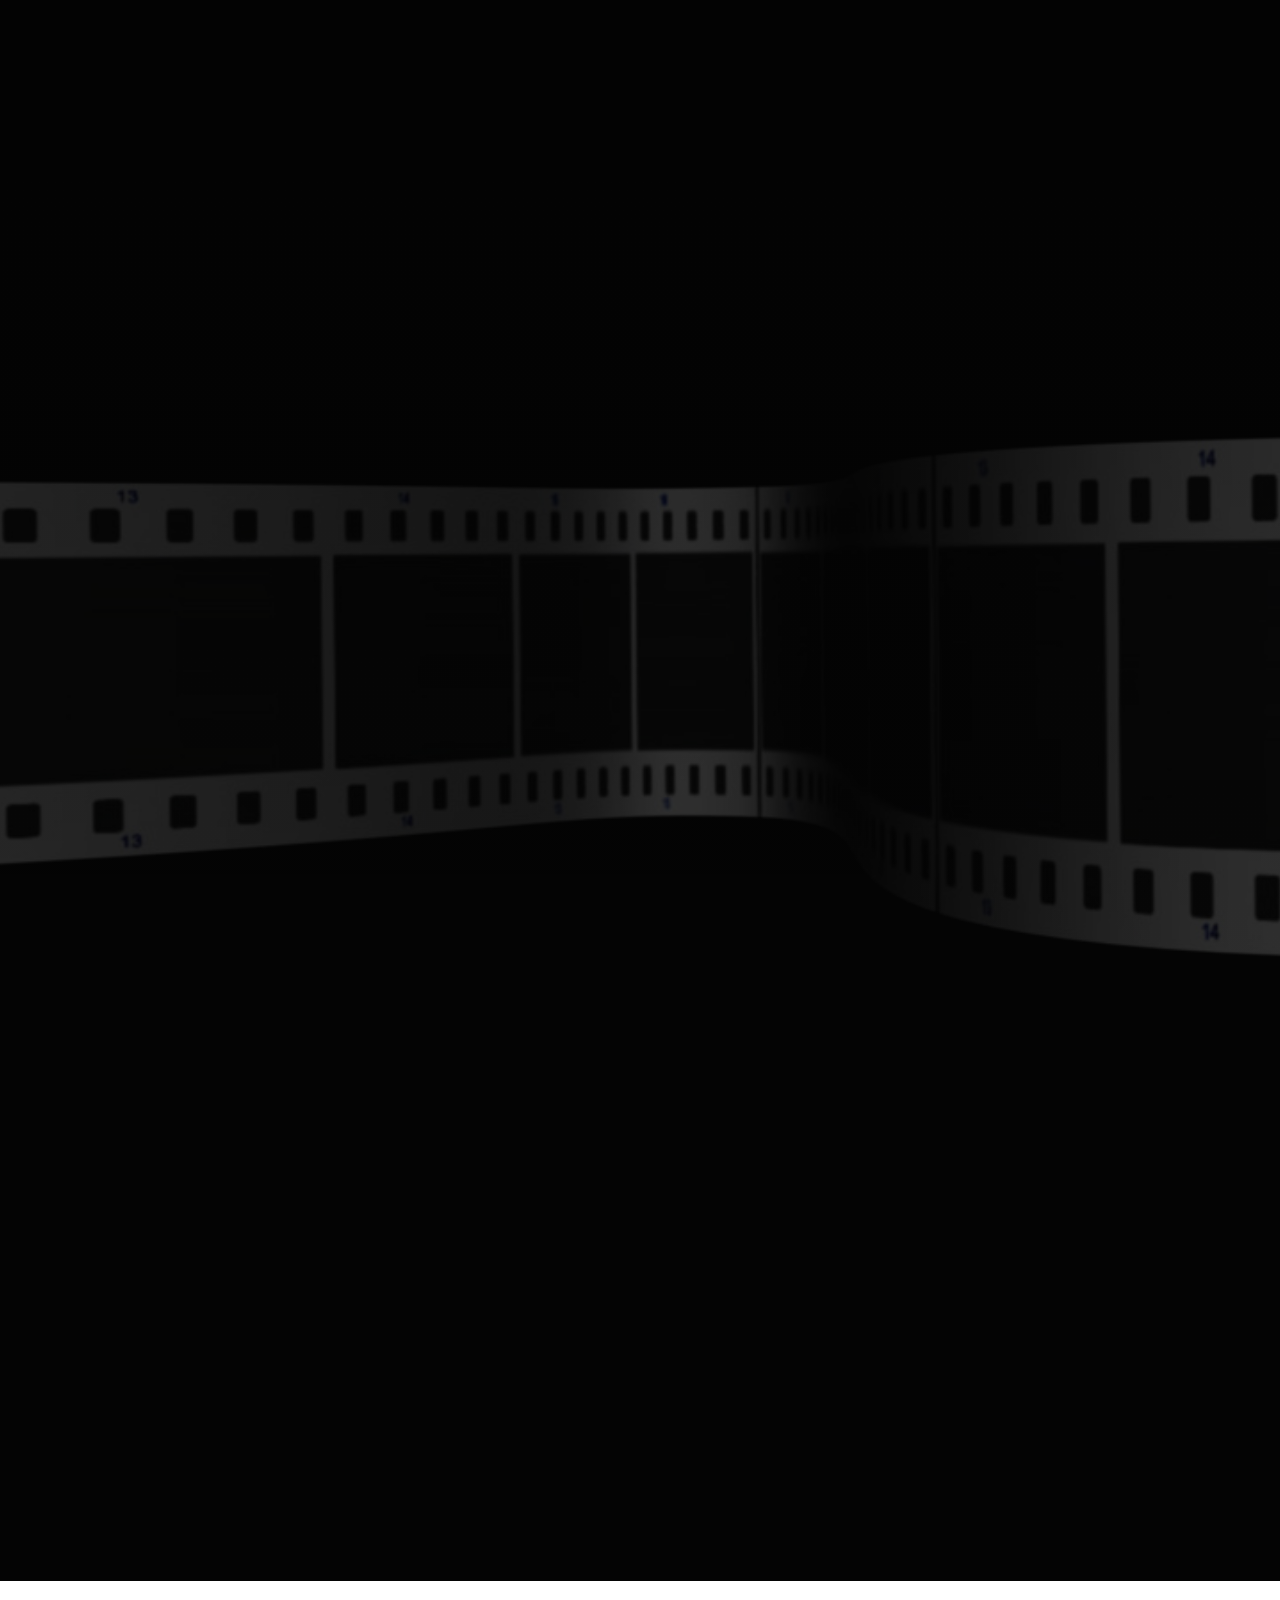
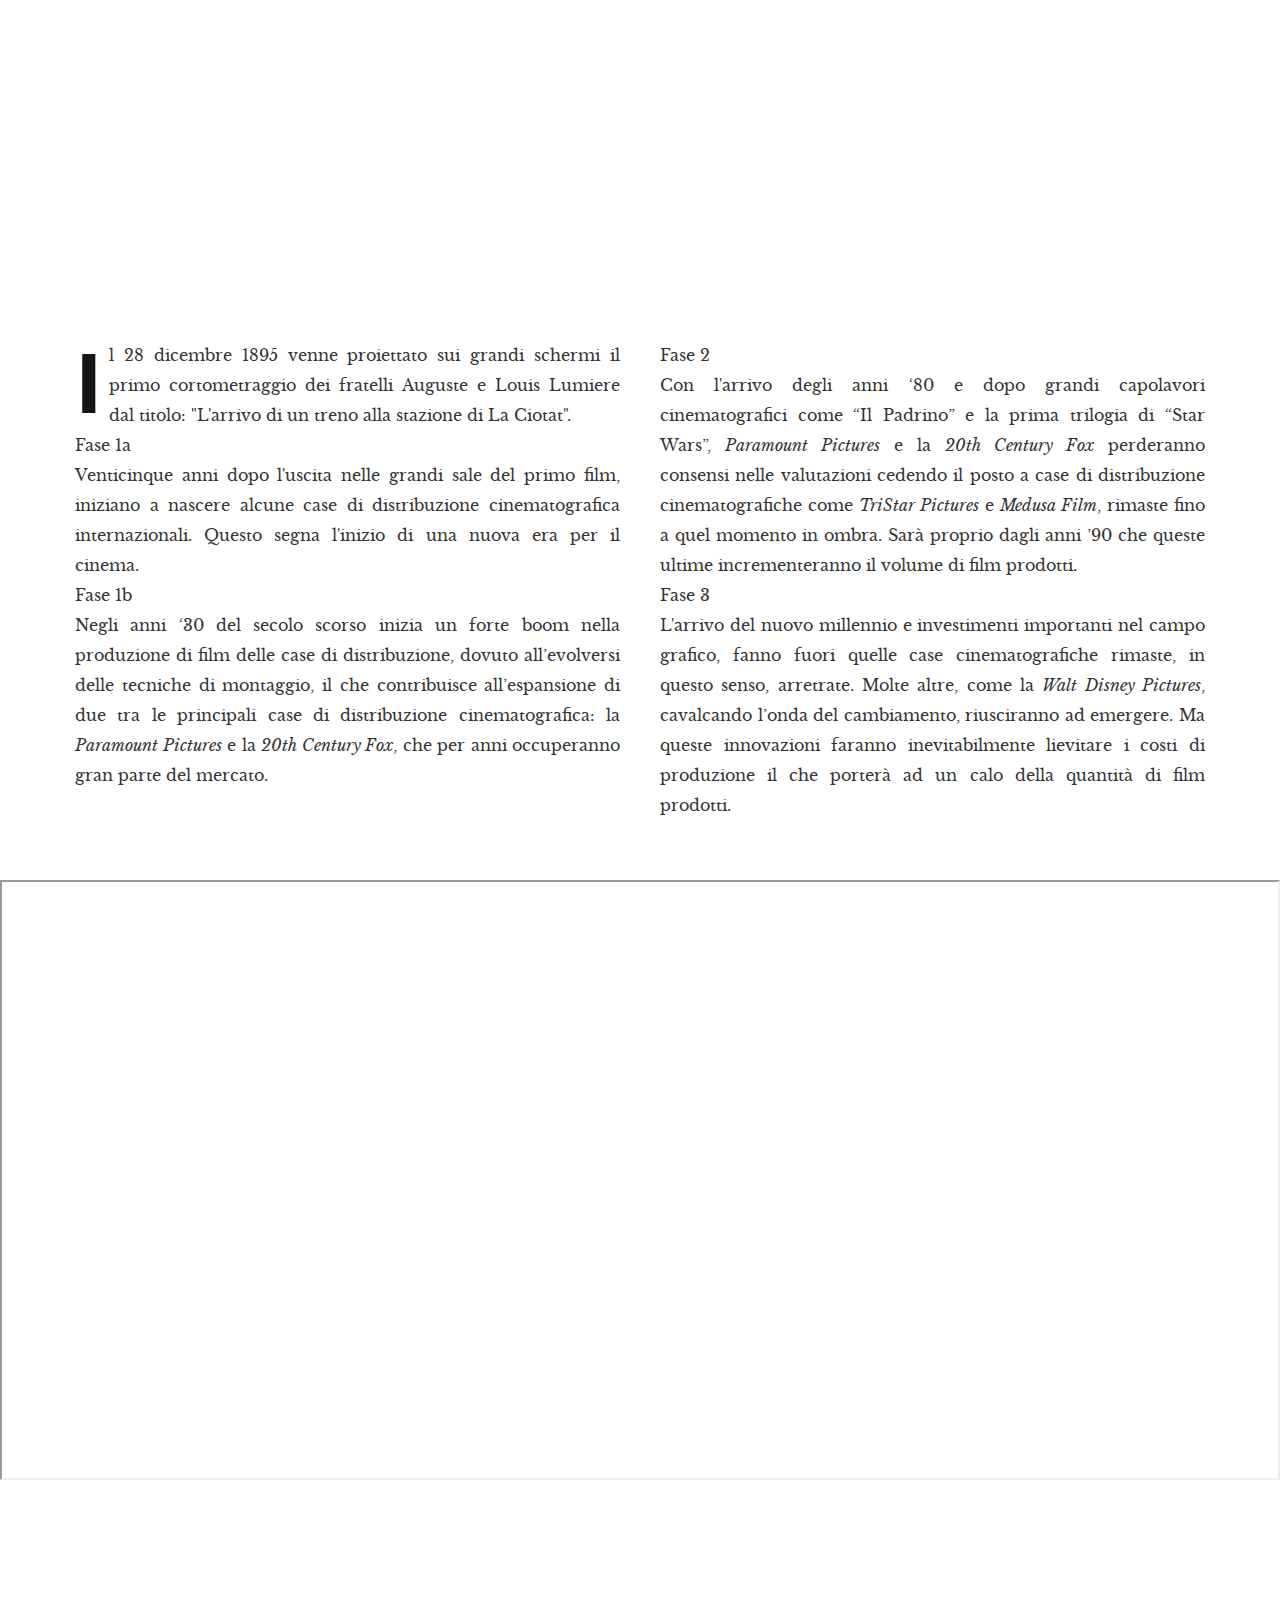
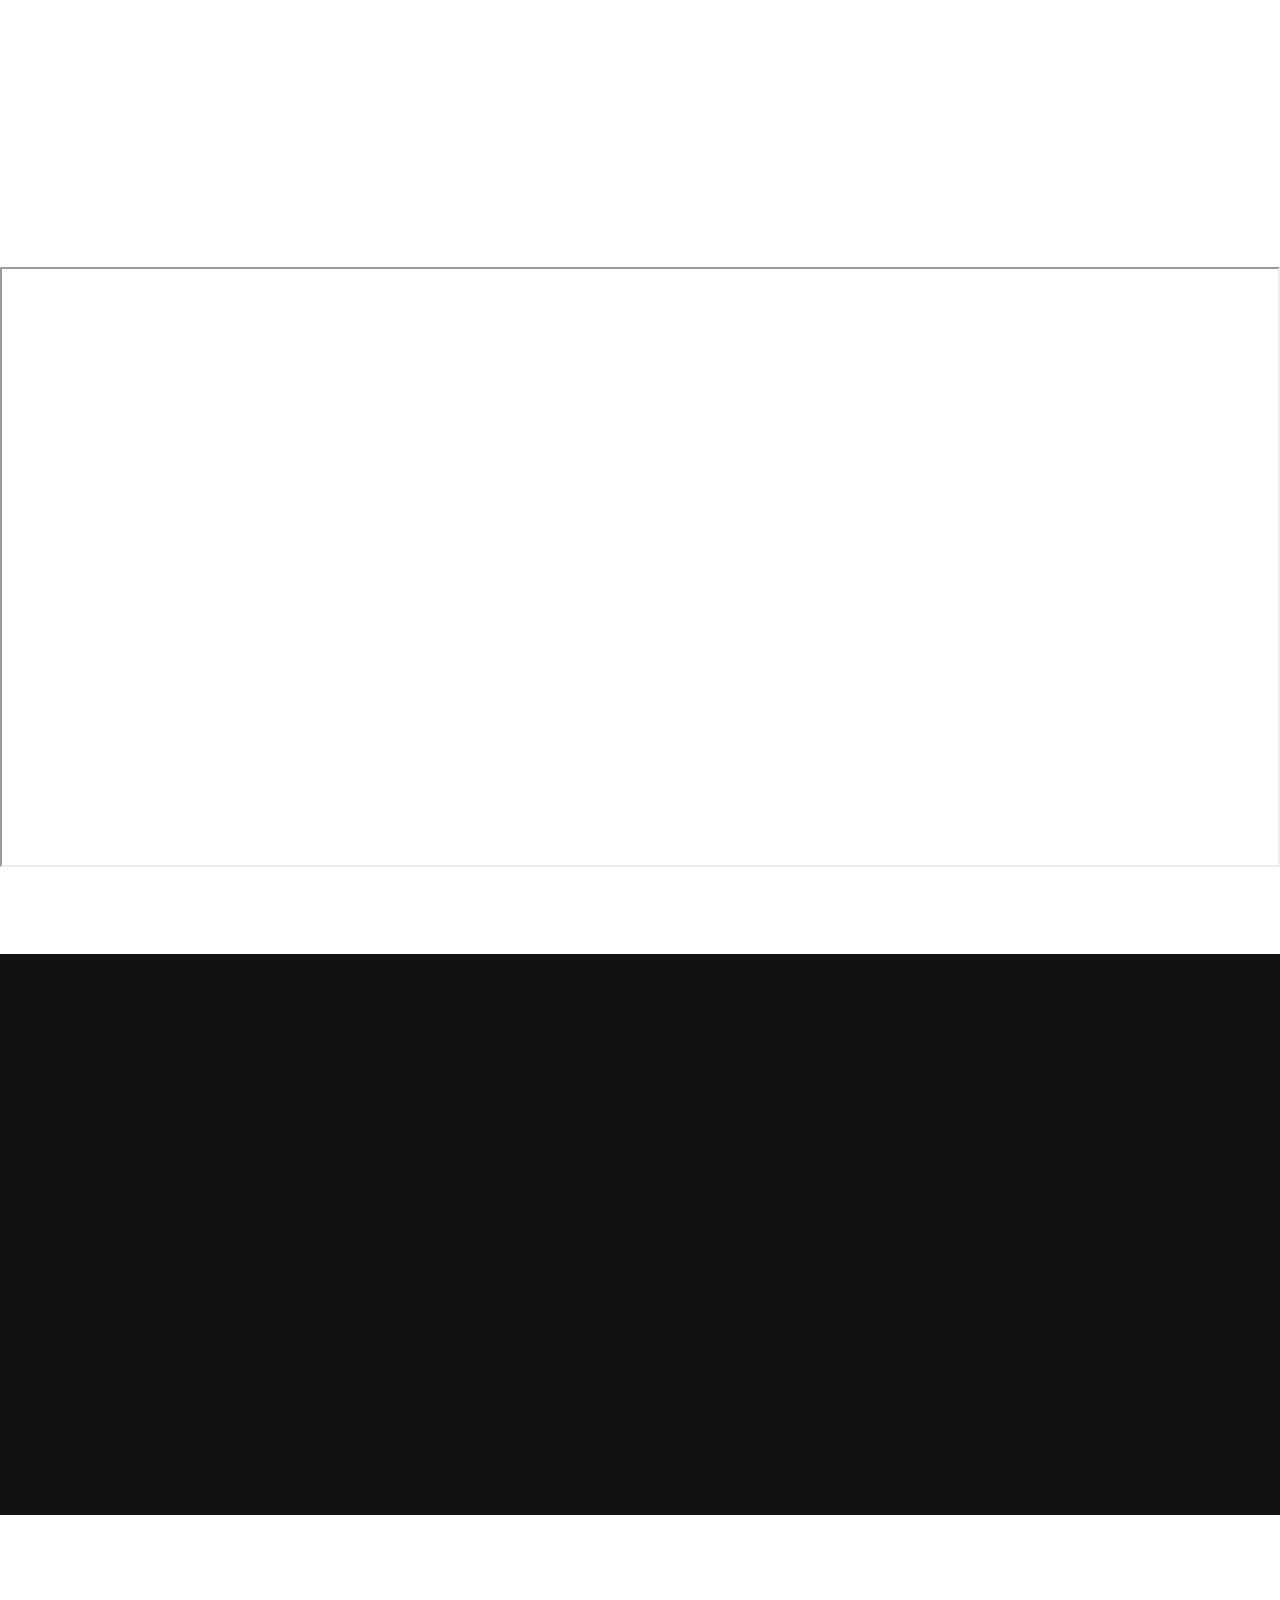
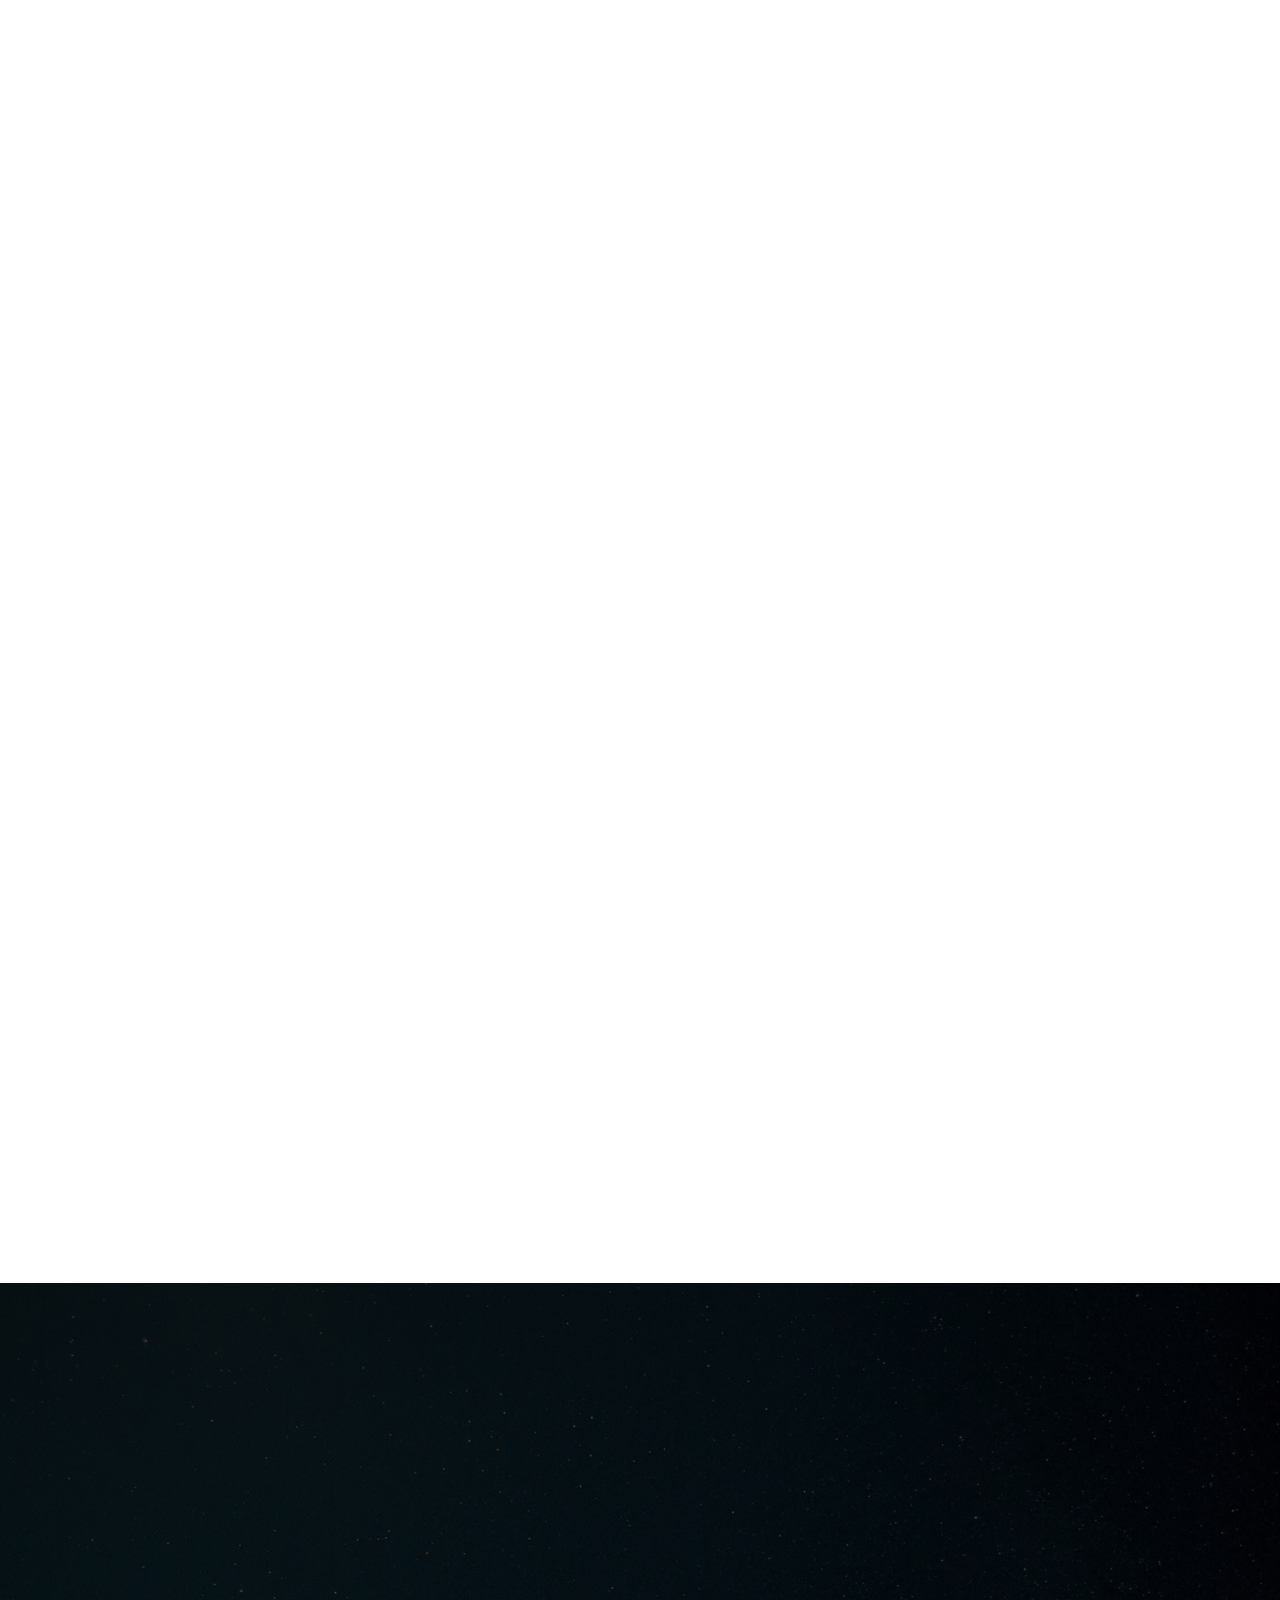
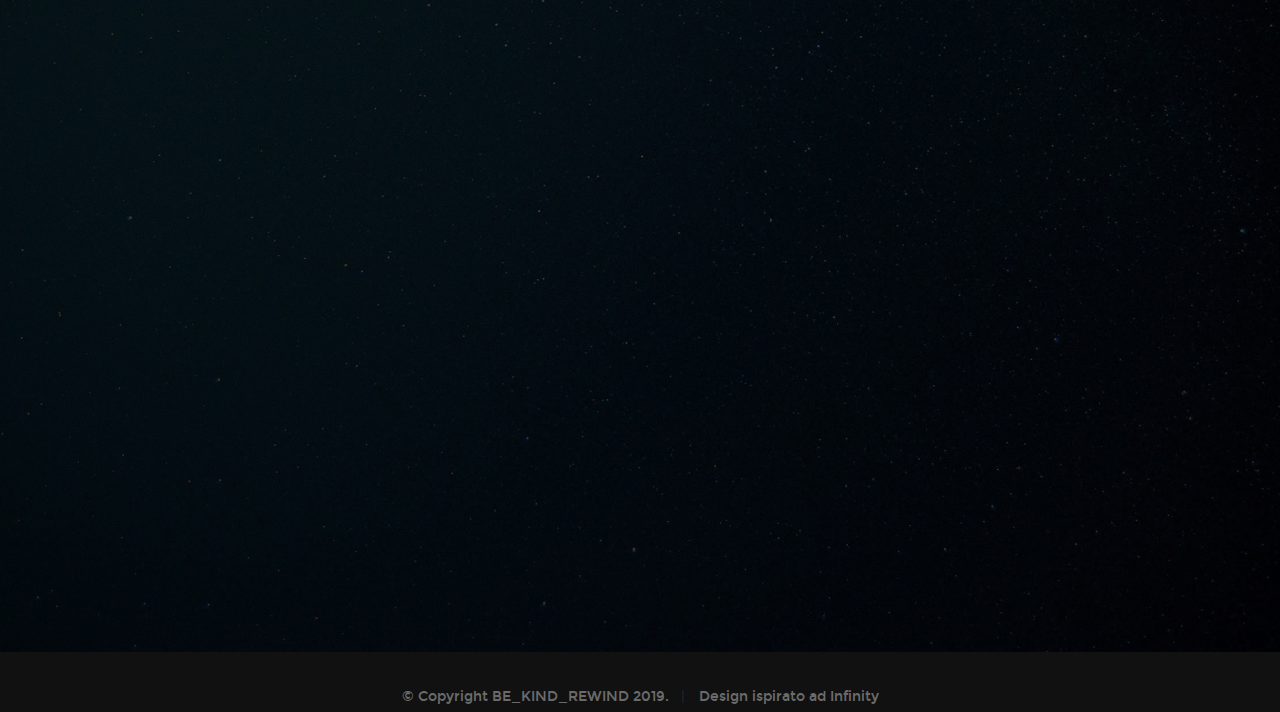
==== commit 50240431: "Update index.html" ====
--- a/index.html
+++ b/index.html
@@ -157,6 +157,7 @@
 		   		
 		   		<p class="lead">Joana Curri, Giorgia Modafferi, Giacomo Saccaggi, studenti di Statistica presso l’Università degli studi Milano-Bicocca. Spinti dalla nostra passione per il cinema abbiamo deciso di creare questo blog che fornisse spunti interessanti e informazioni chiare e aggiornate sul tema. L’analisi è stata svolta applicando tecniche statistiche ma ci siamo impegnati a rendere i risultati il più possibile di semplice lettura e interpretazione.</p>	   			
 	   		<br><br><br><br><br><br>
+				<br><br><br><br><br><br>
 			</div>   		
 	   	</div> <!-- end row section-intro -->   		
 
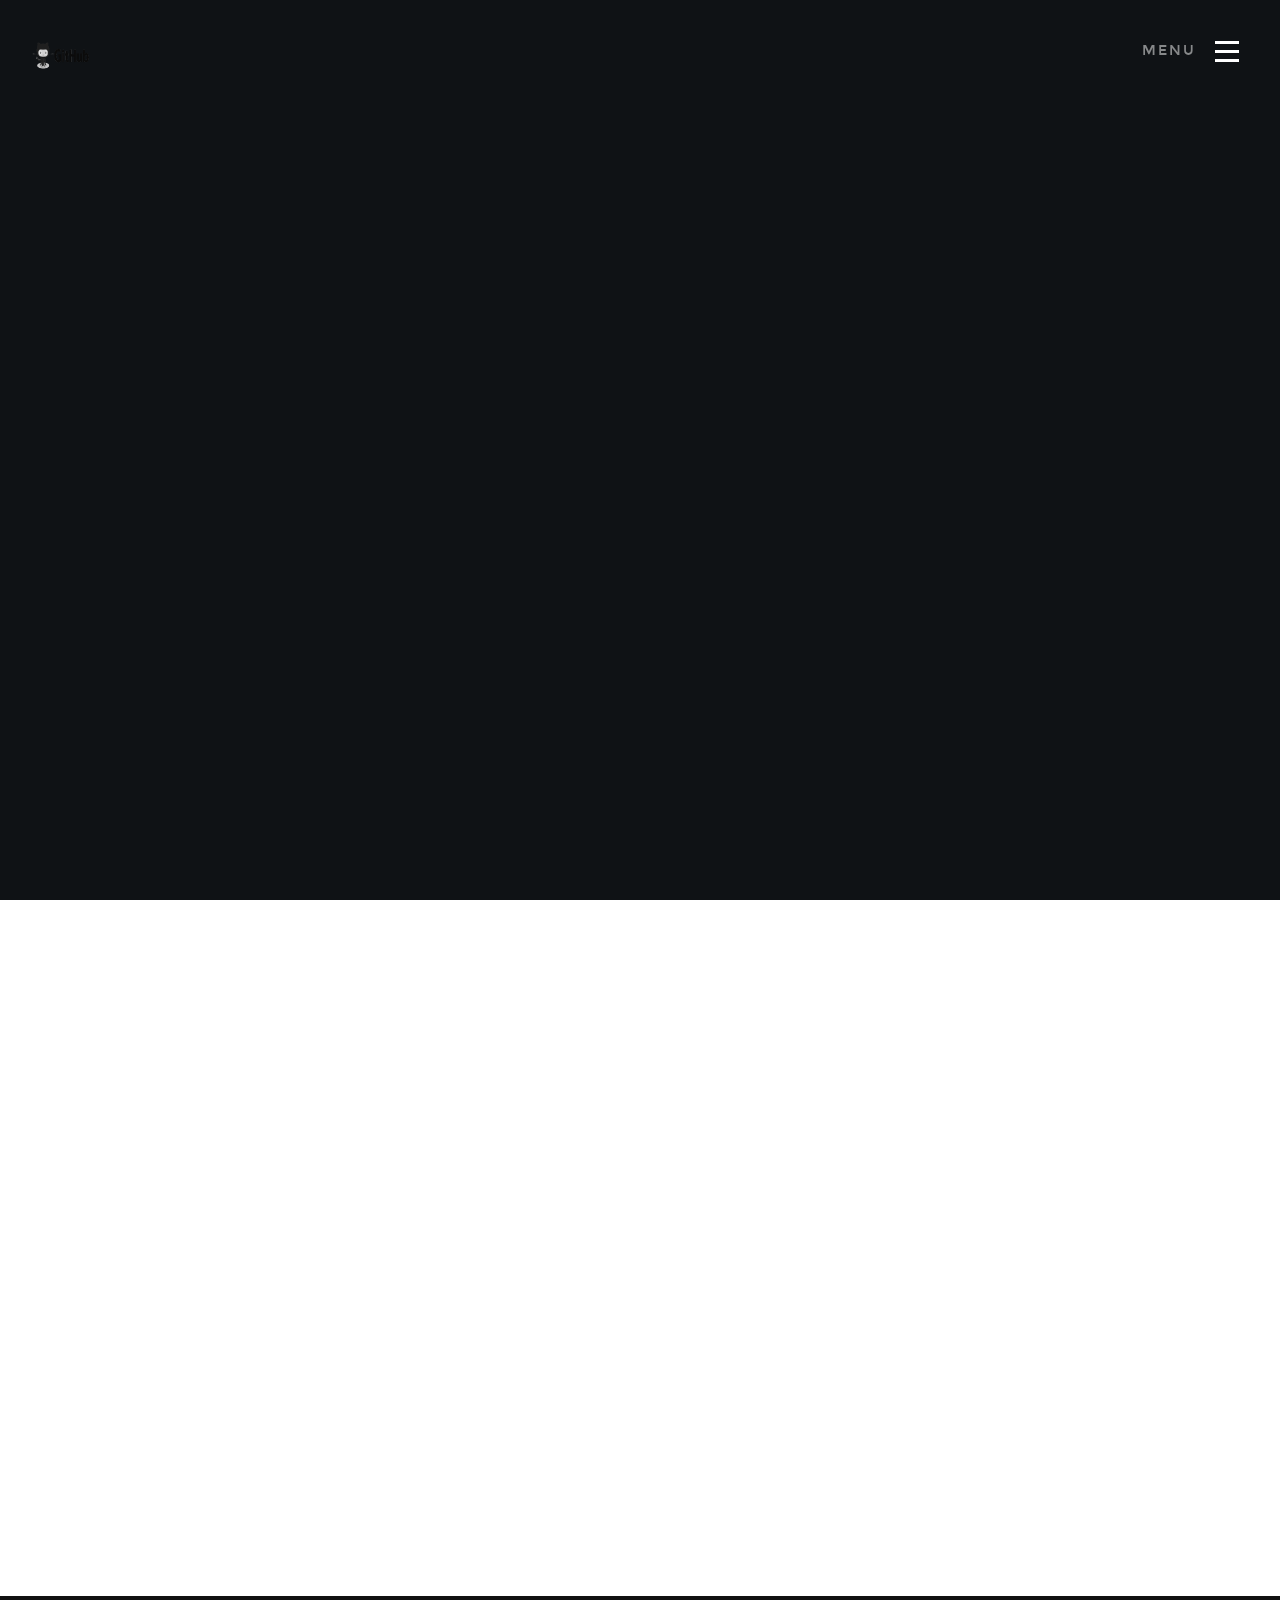
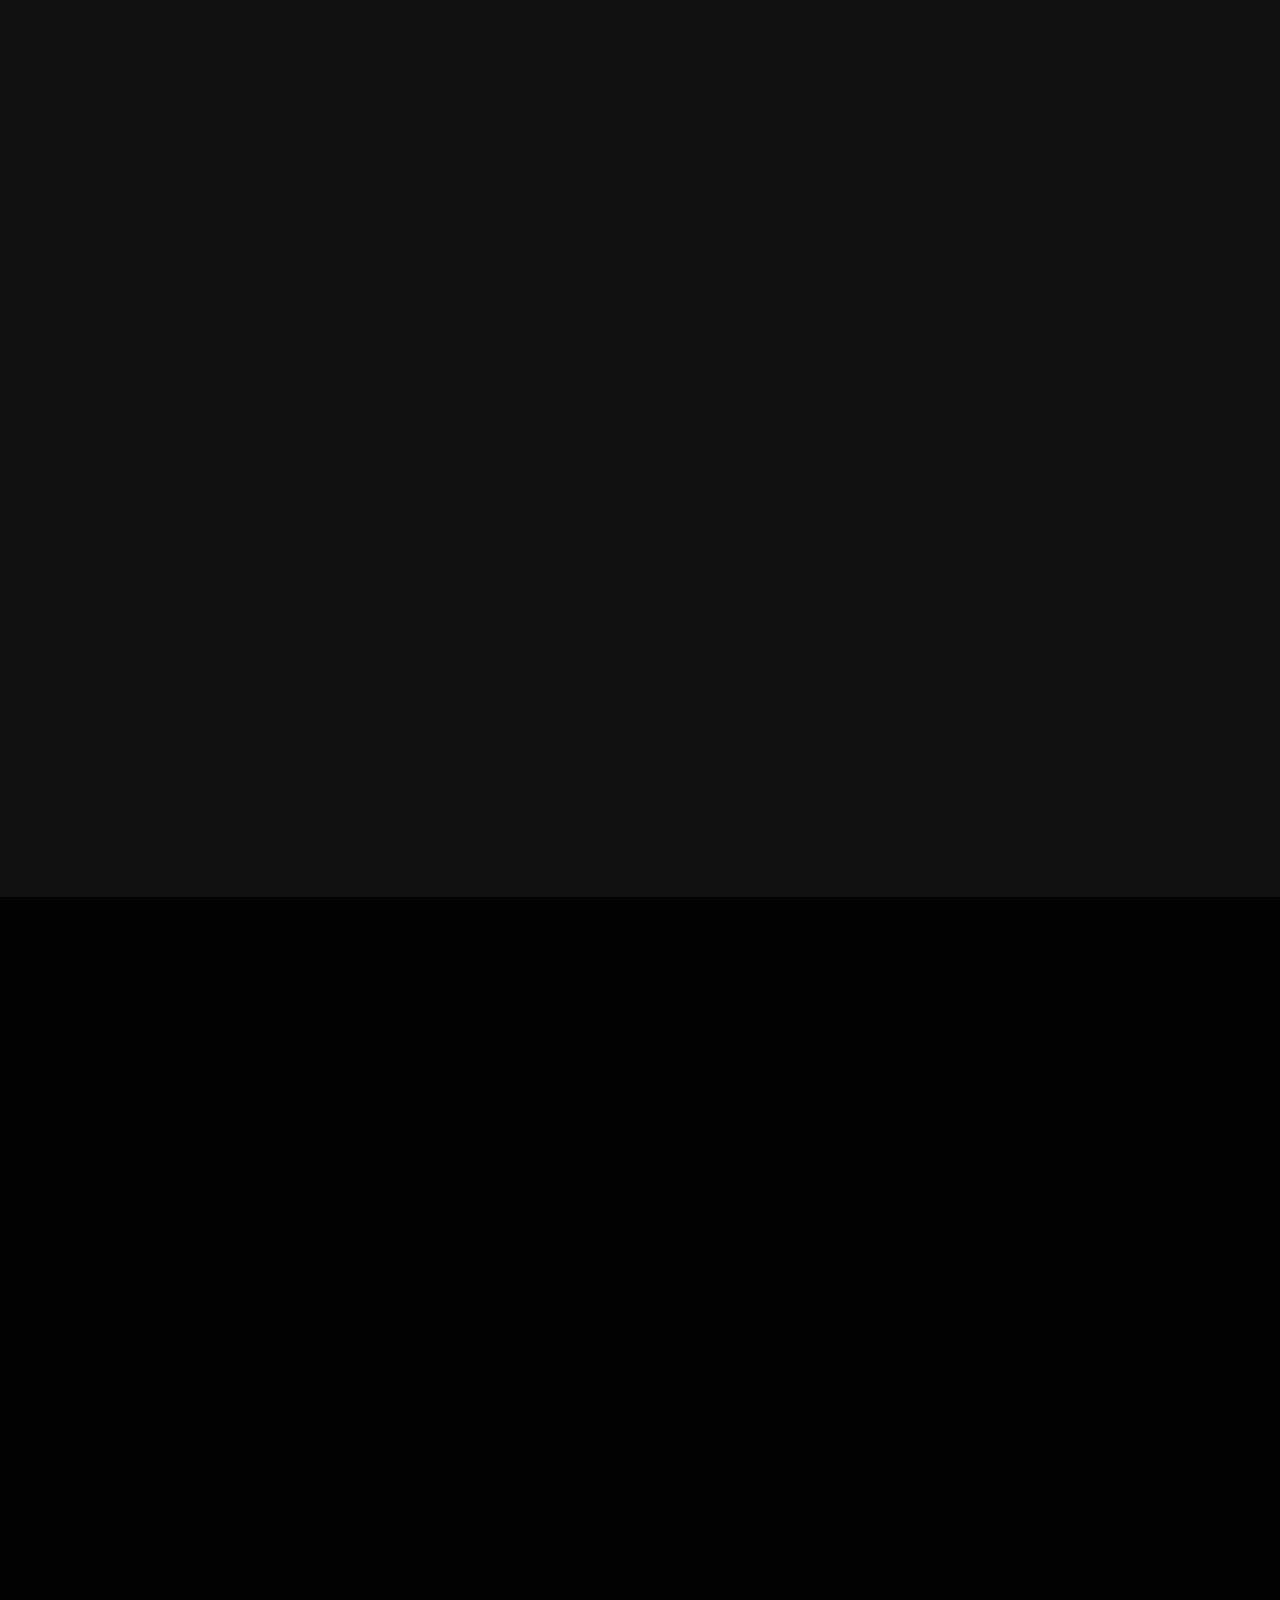
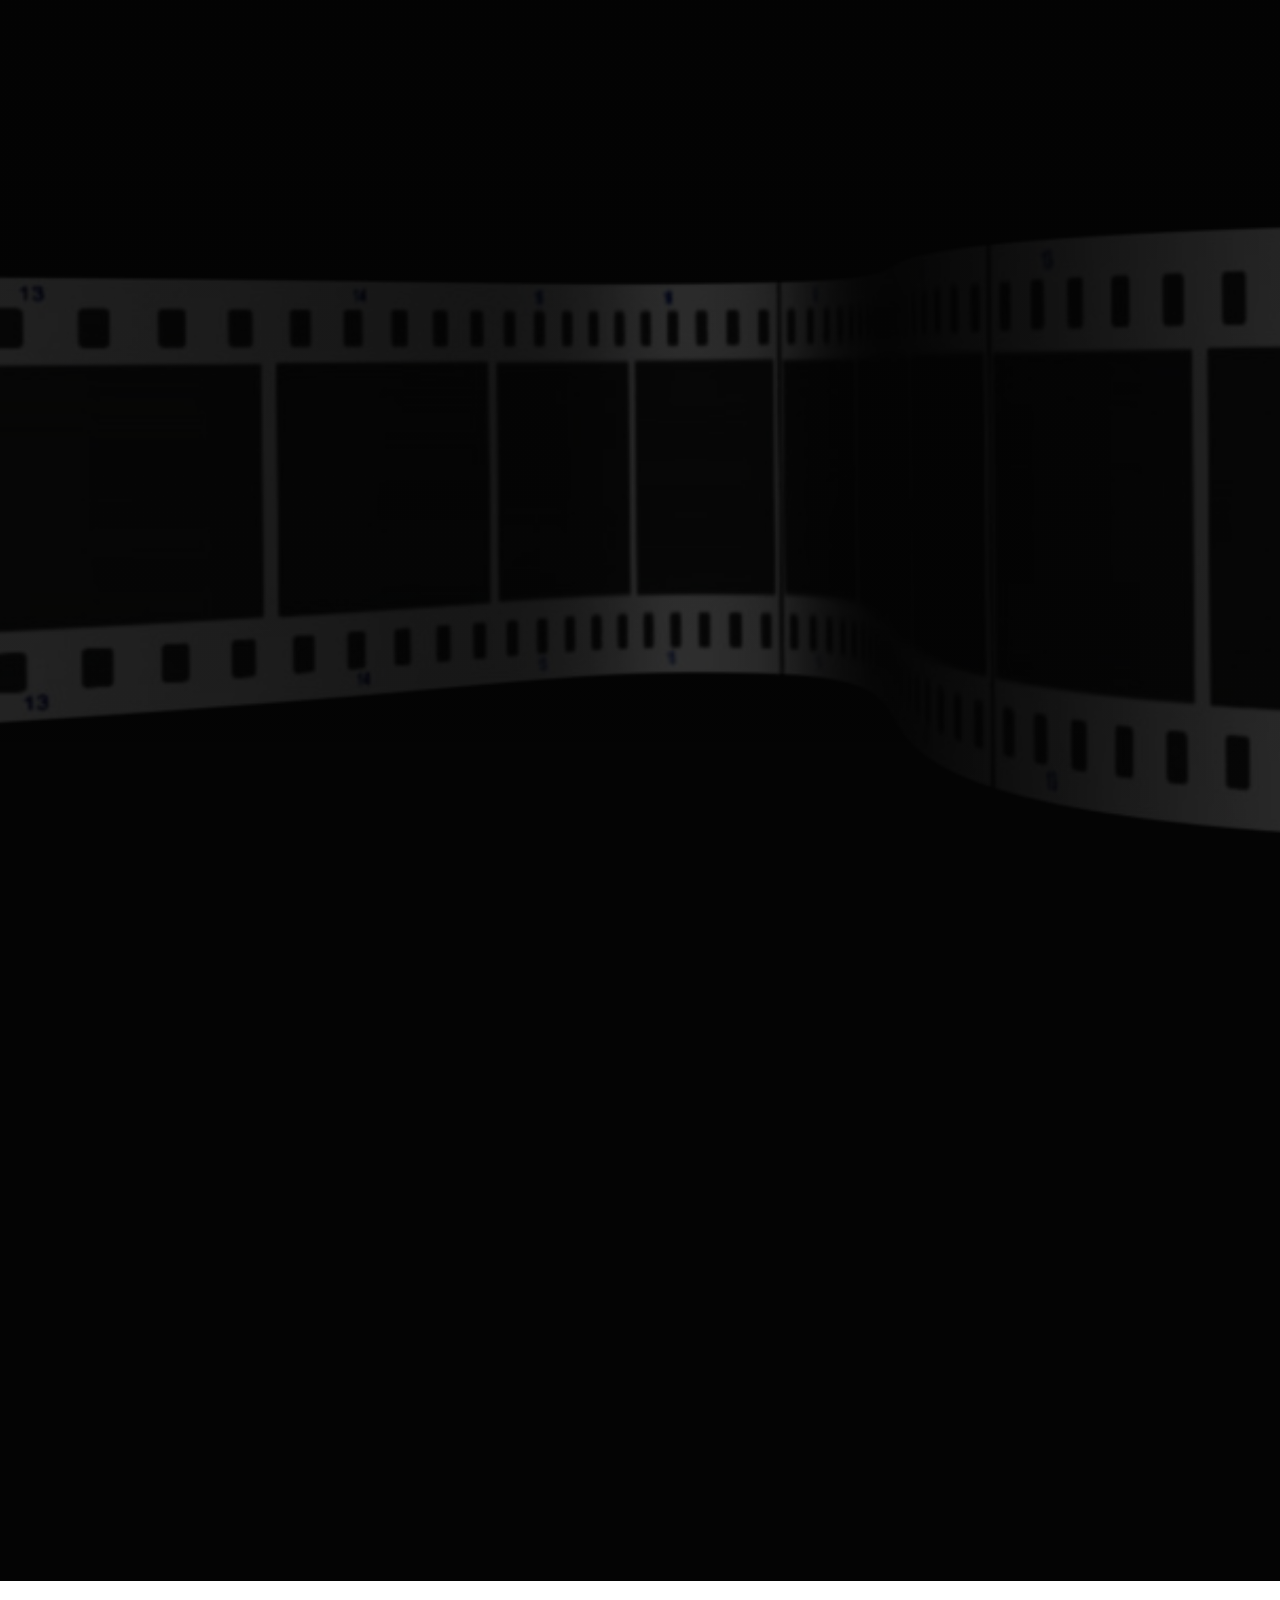
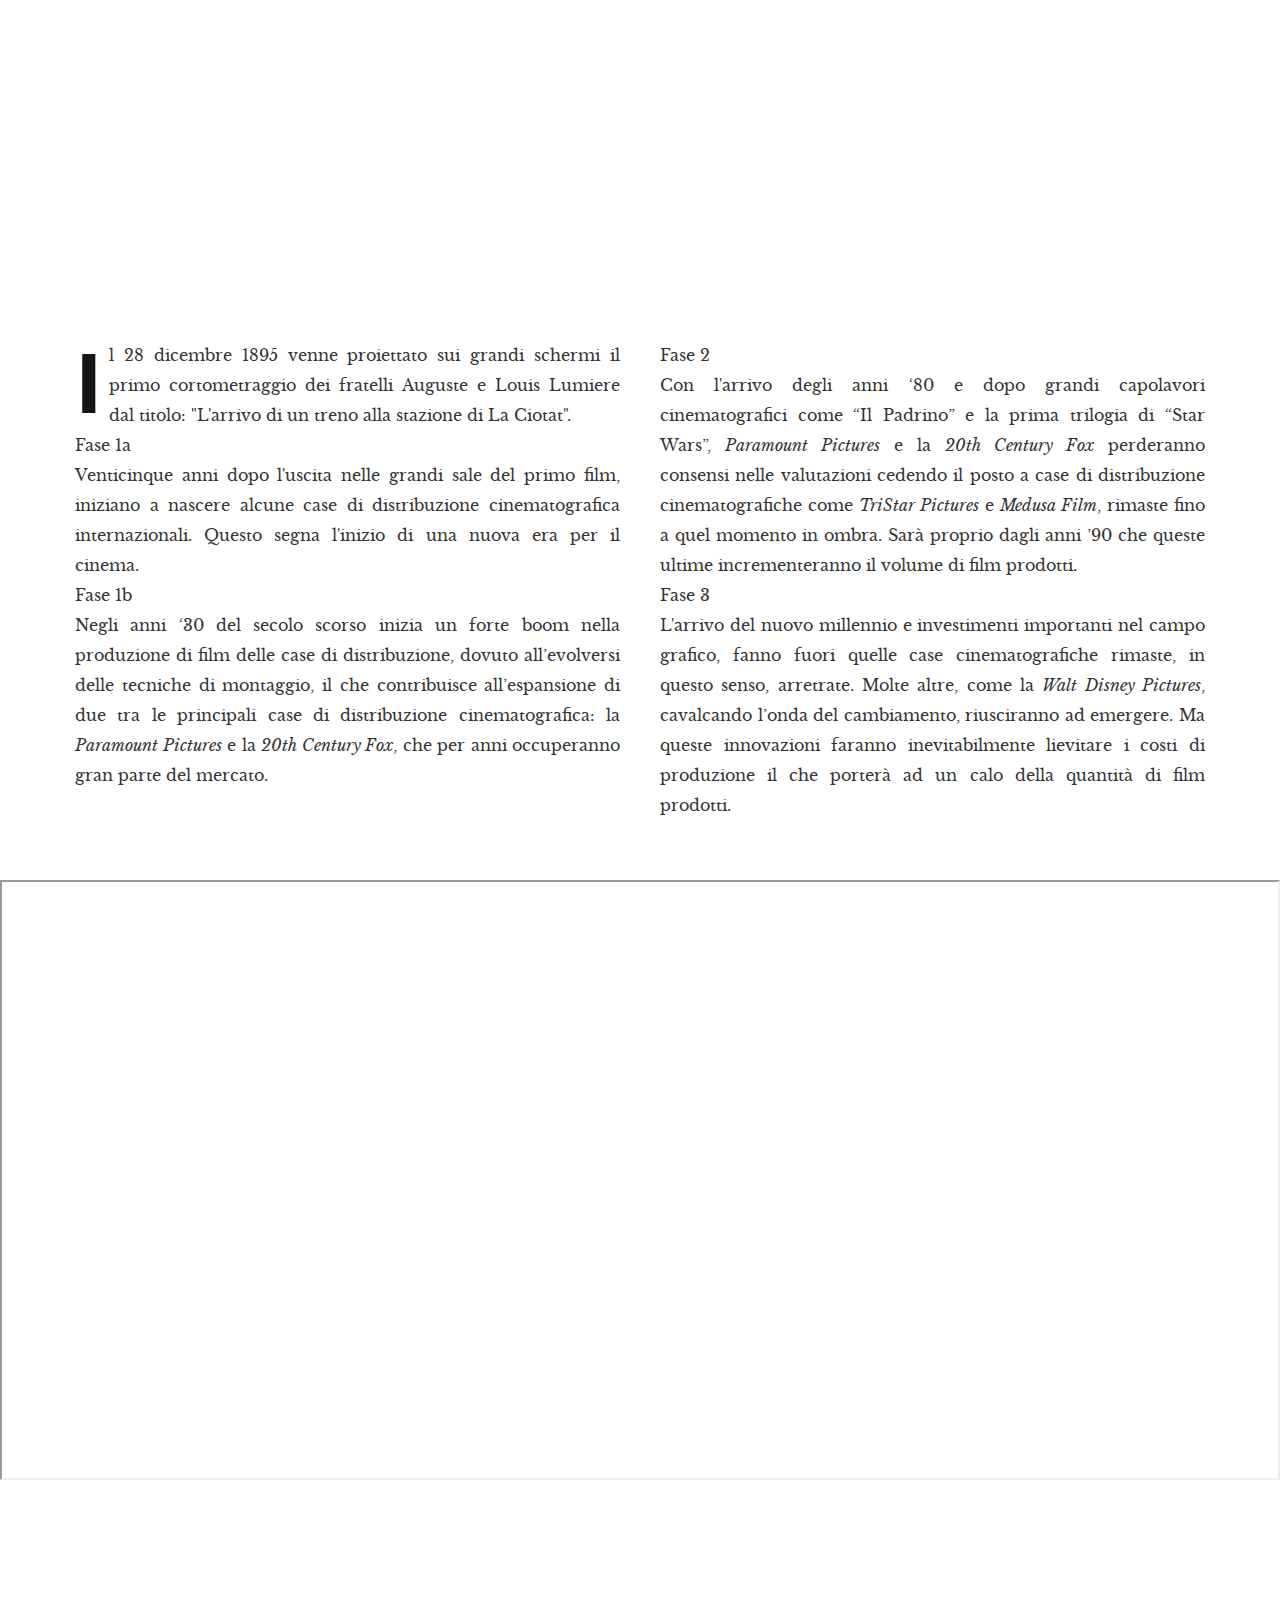
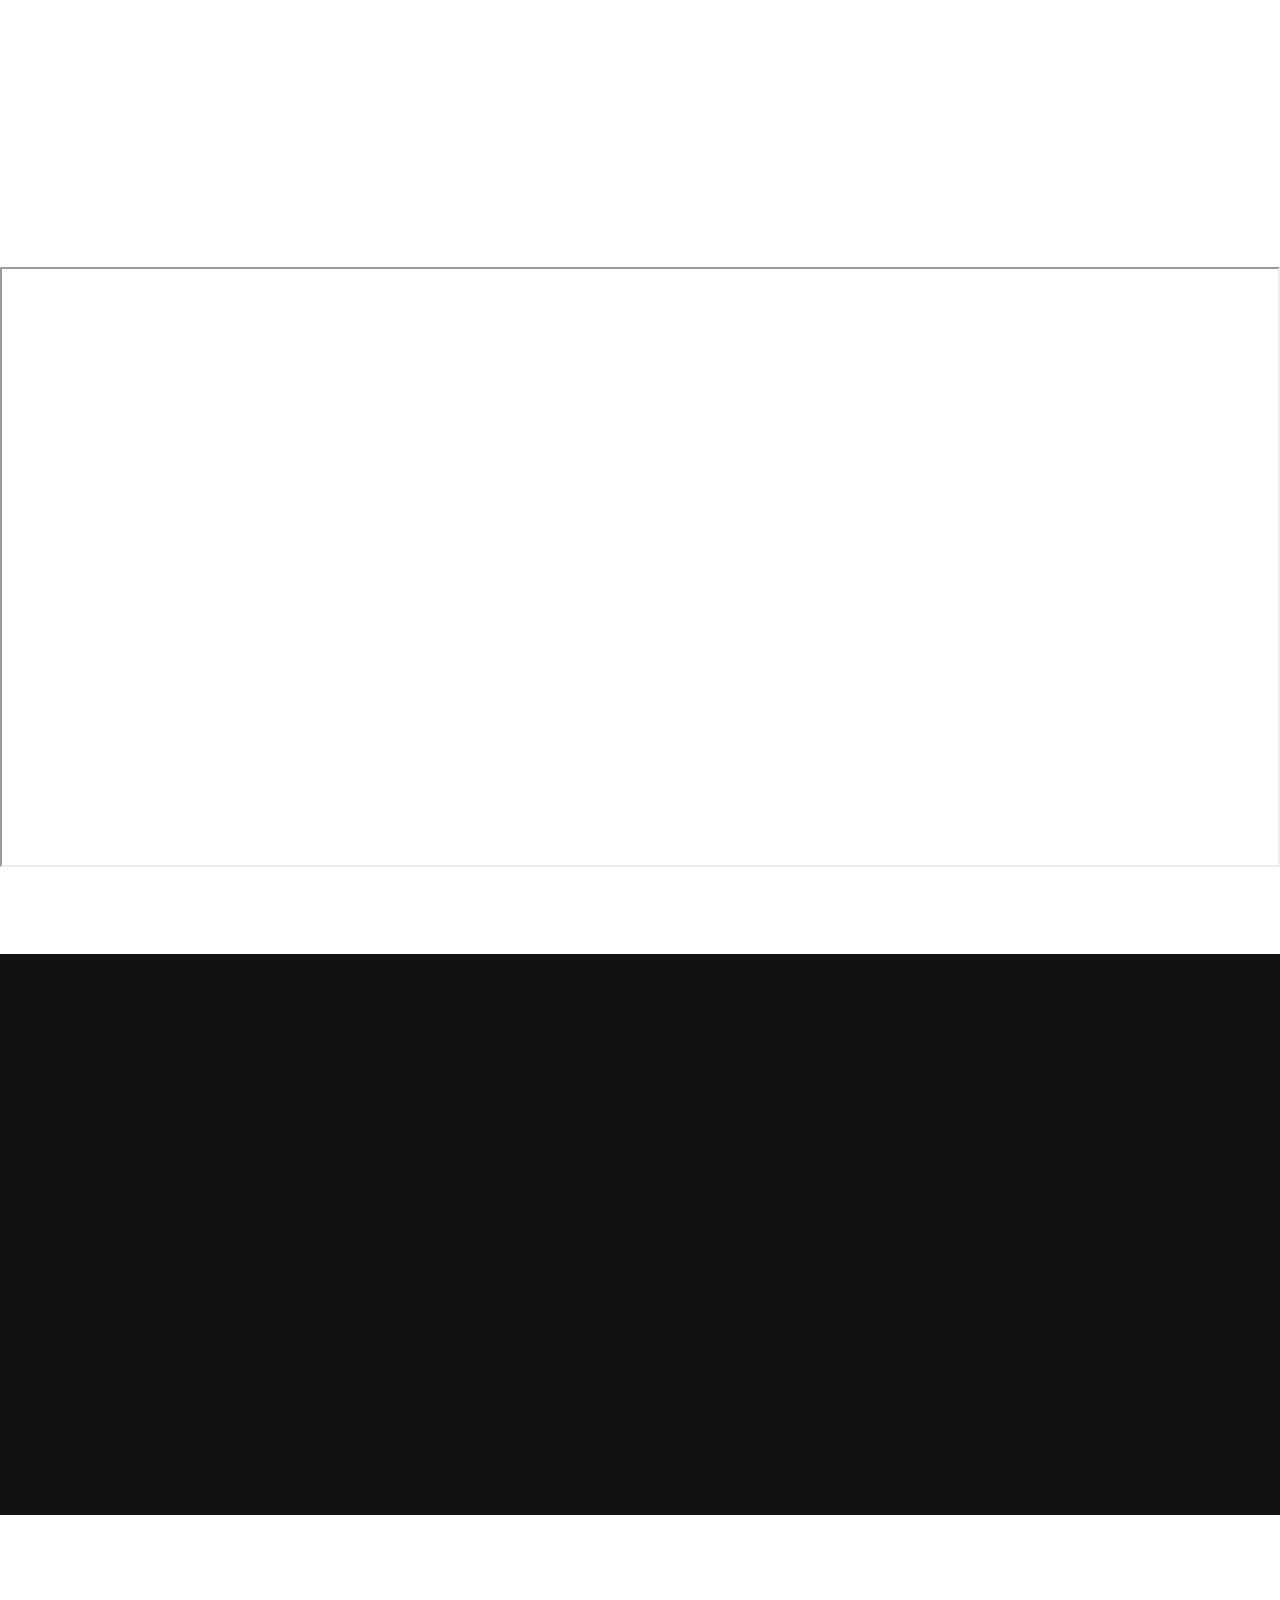
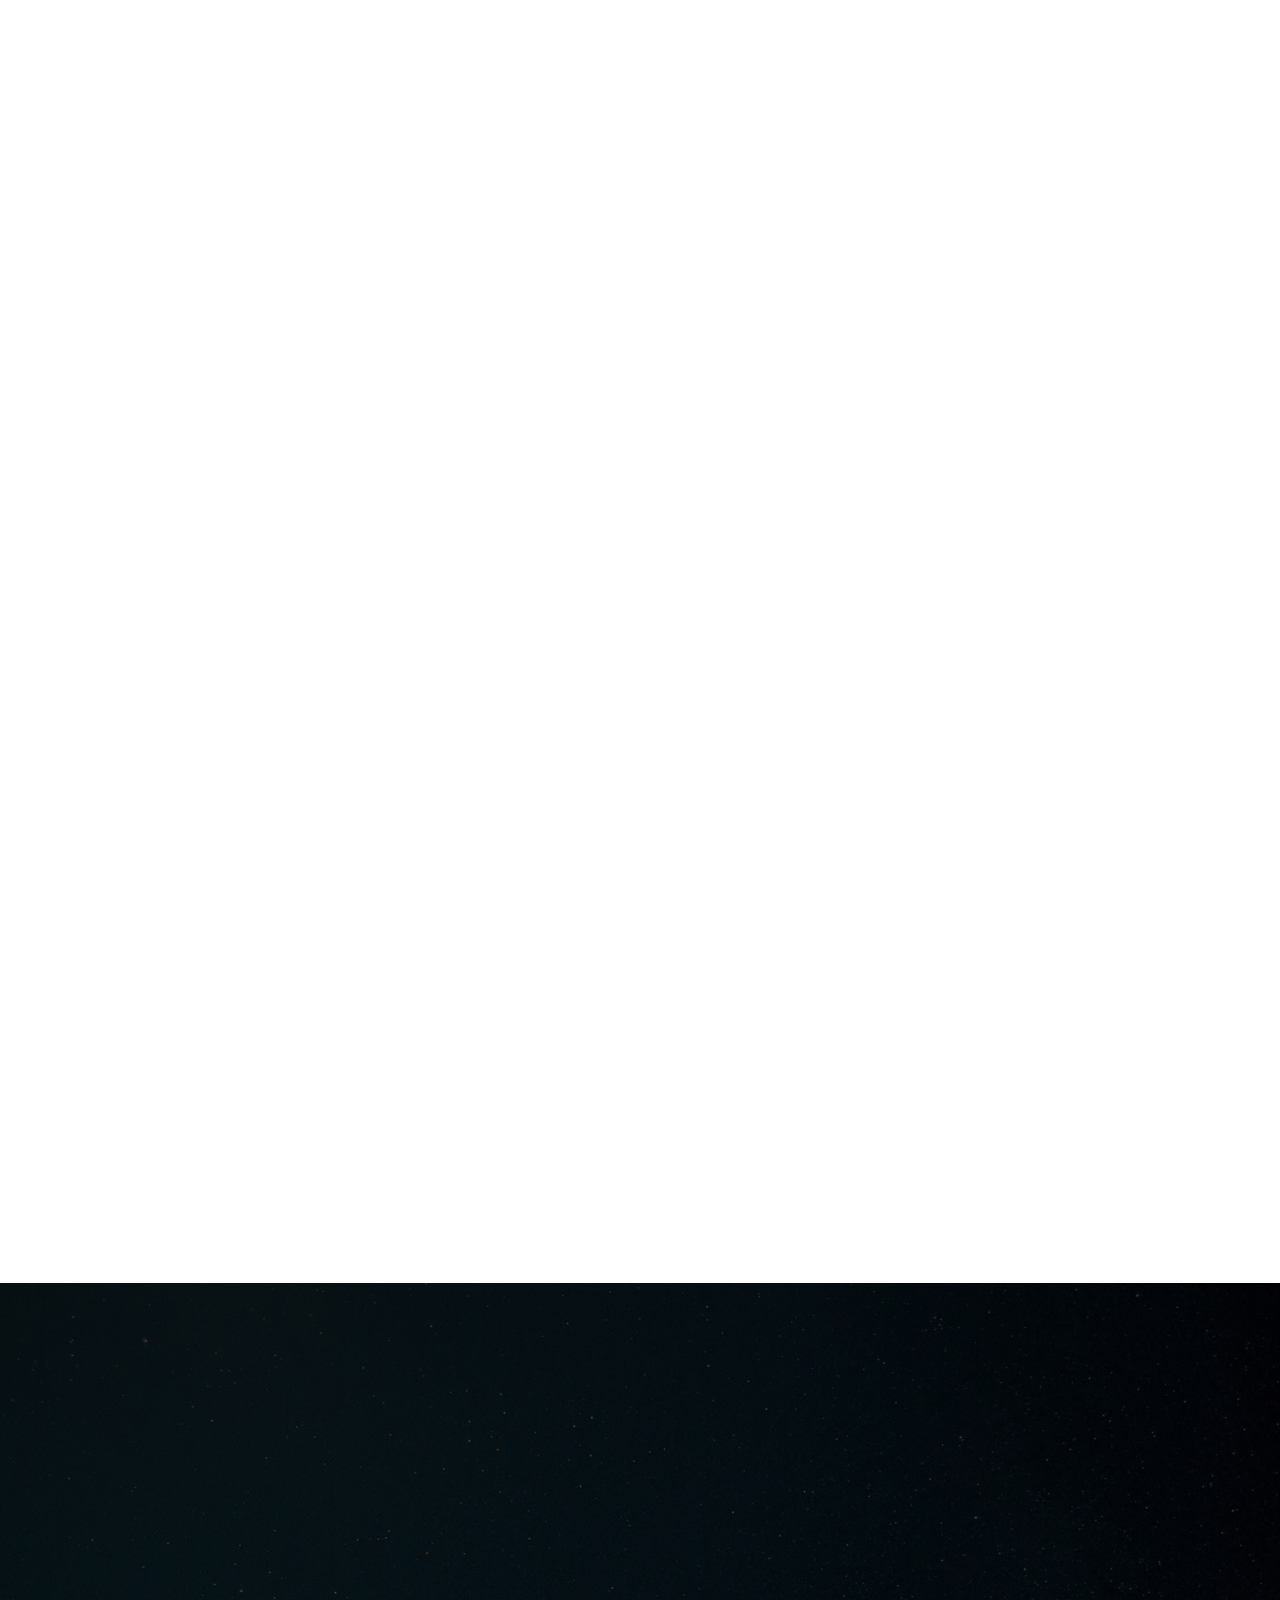
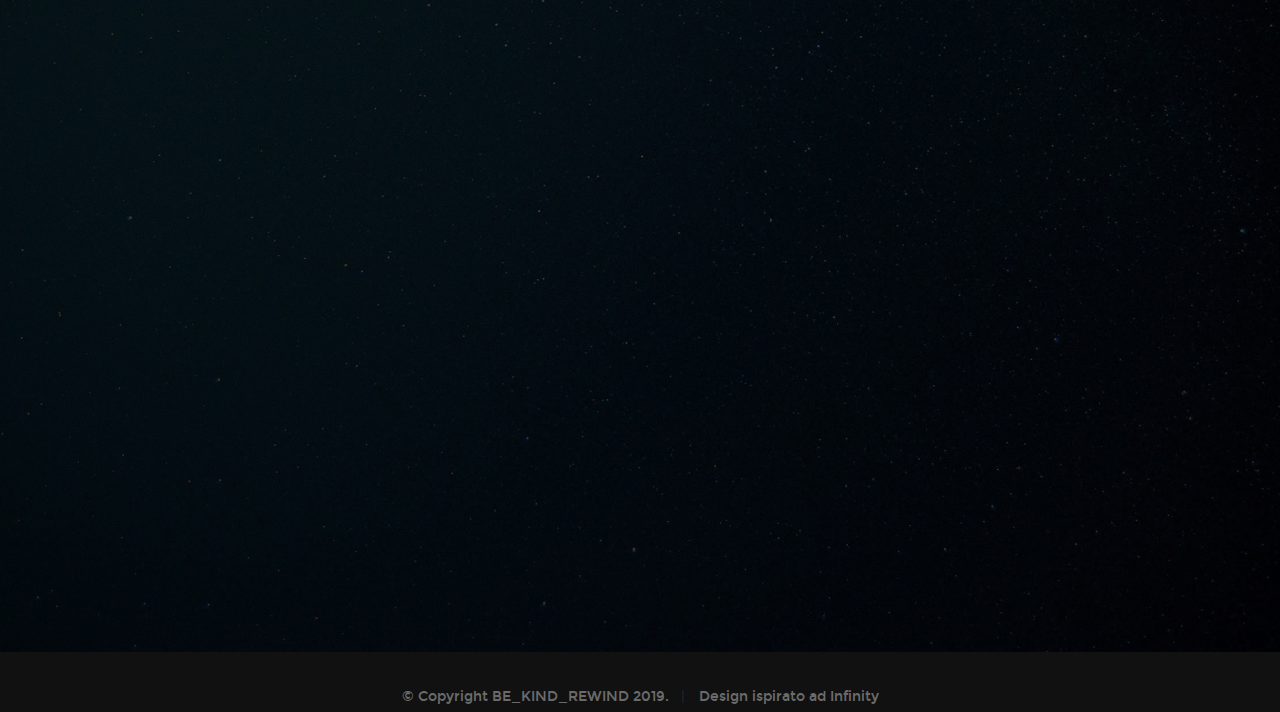
==== commit b564ae0b: "Update index.html" ====
--- a/index.html
+++ b/index.html
@@ -156,8 +156,7 @@
 		   		<h1>Chi siamo e struttura del lavoro</h1>  			
 		   		
 		   		<p class="lead">Joana Curri, Giorgia Modafferi, Giacomo Saccaggi, studenti di Statistica presso l’Università degli studi Milano-Bicocca. Spinti dalla nostra passione per il cinema abbiamo deciso di creare questo blog che fornisse spunti interessanti e informazioni chiare e aggiornate sul tema. L’analisi è stata svolta applicando tecniche statistiche ma ci siamo impegnati a rendere i risultati il più possibile di semplice lettura e interpretazione.</p>	   			
-	   		<br><br><br><br><br><br>
-				<br><br><br><br><br><br>
+	   		
 			</div>   		
 	   	</div> <!-- end row section-intro -->   		
 
@@ -179,7 +178,8 @@
    			   <h1>Scopo della ricerca</h1>
    			
    			   <p class="lead">Attraverso le valutazioni online fornite dagli utenti, abbiamo focalizzato la nostra analisi sul successo ottenuto negli anni dalle case di distribuzione cinematografiche. Più nel dettaglio, ci siamo chiesti quale tra queste fosse la più apprezzata.</p>
-   			
+   			<br><br><br><br><br><br>
+				<br><br><br><br><br><br>
    	   </div> <!-- end col-full -->
    	</div> <!-- end row -->
 
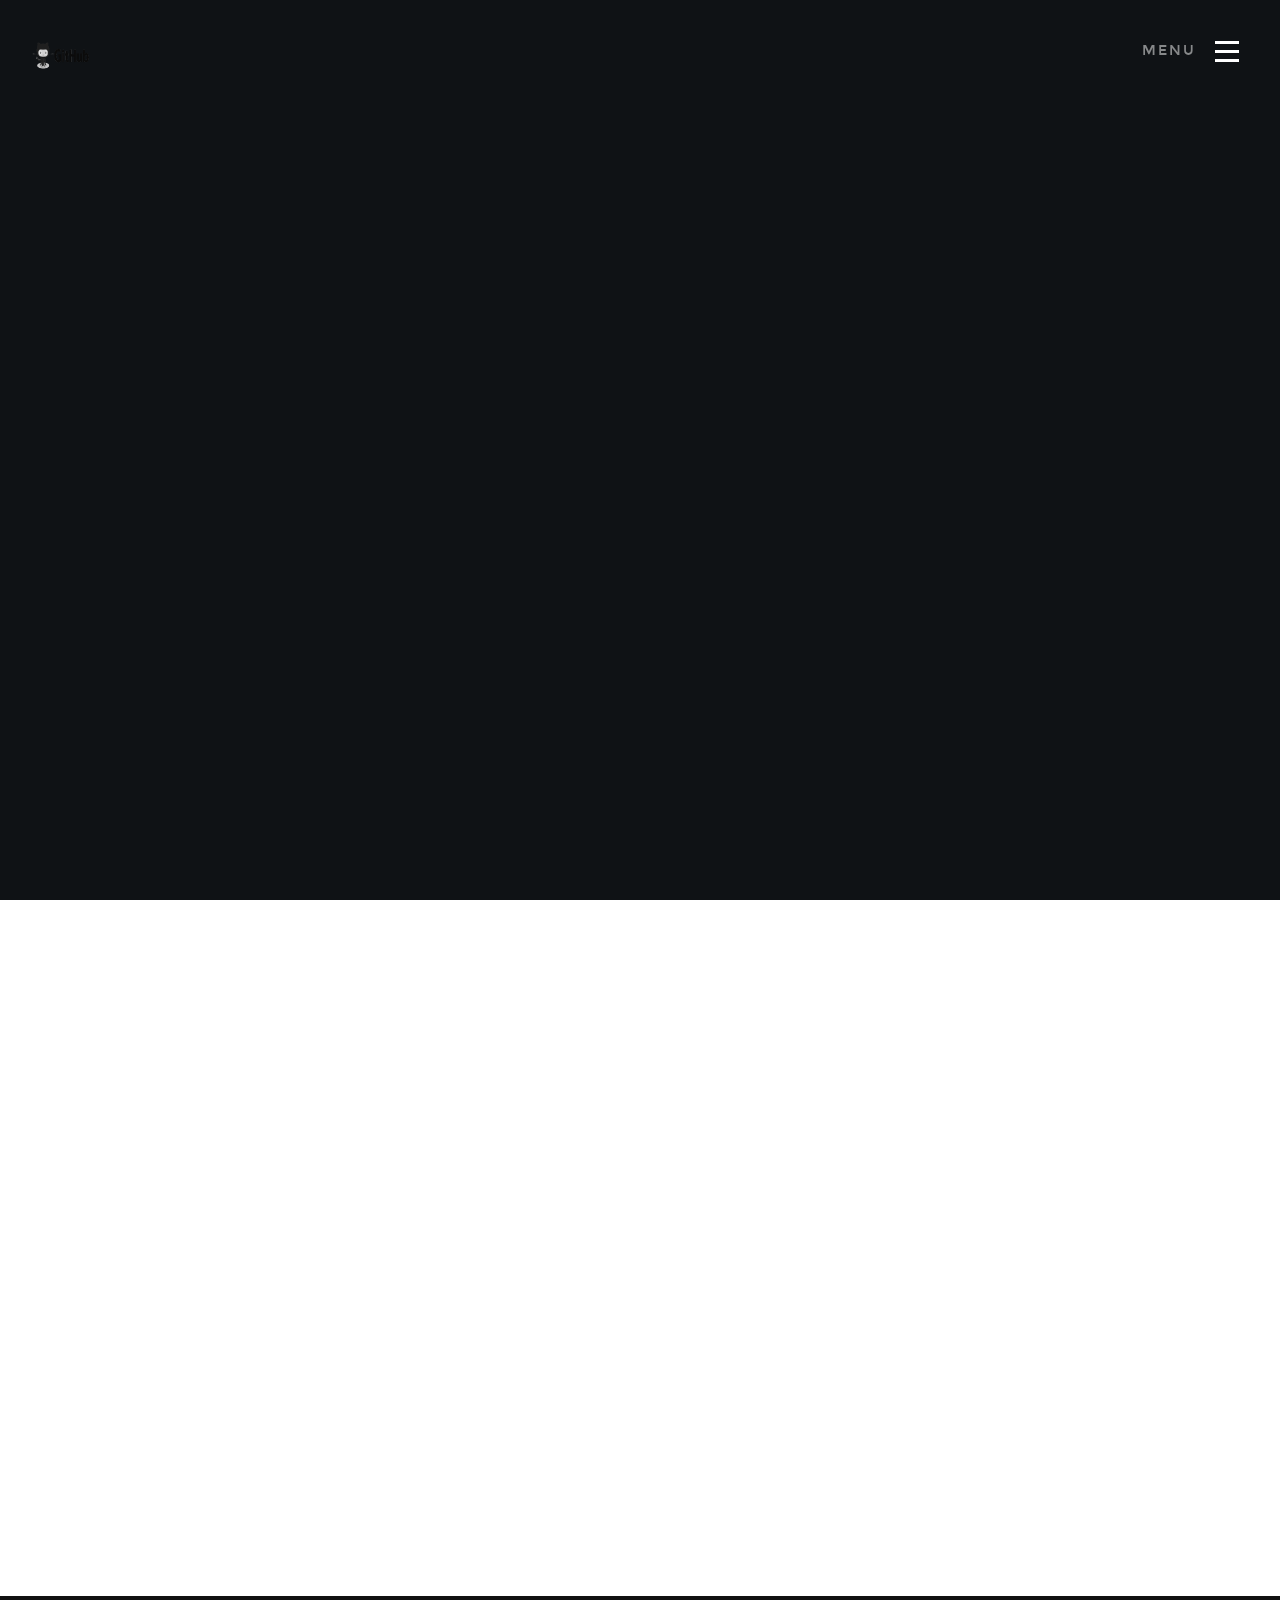
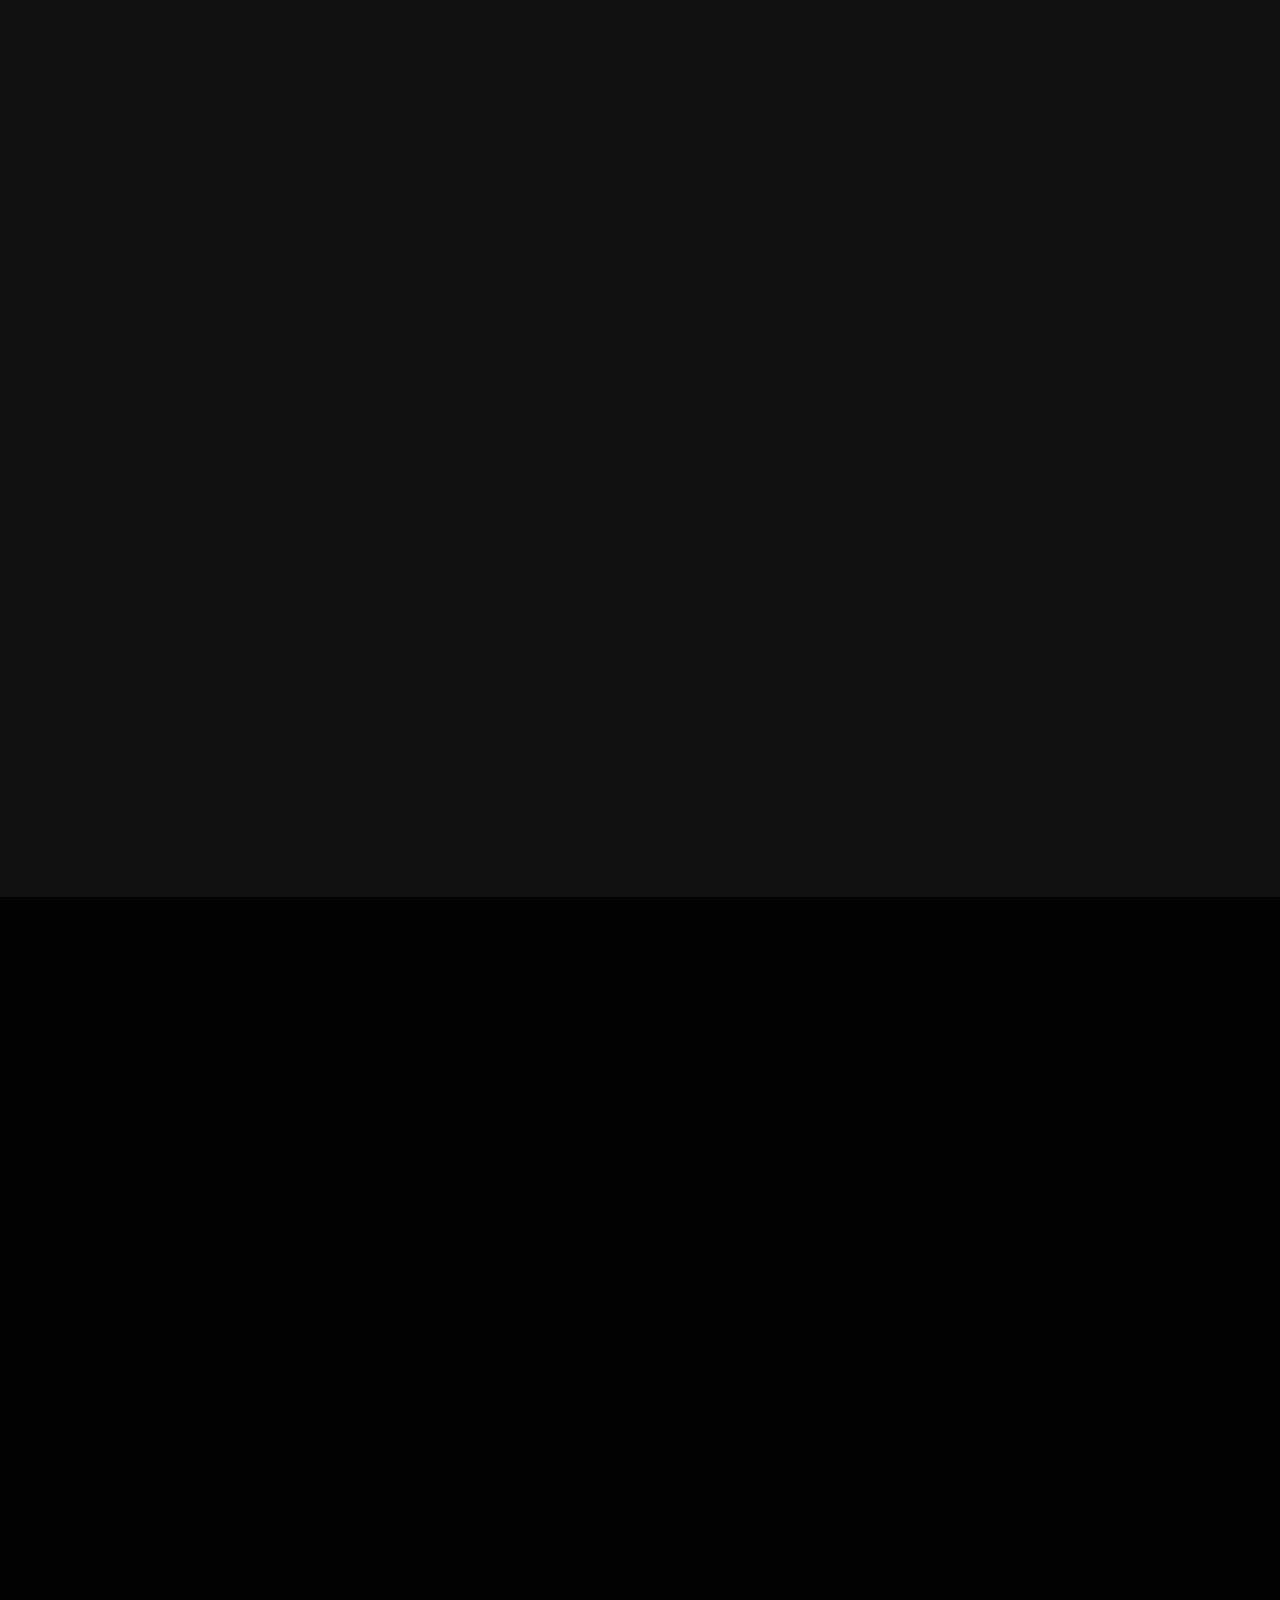
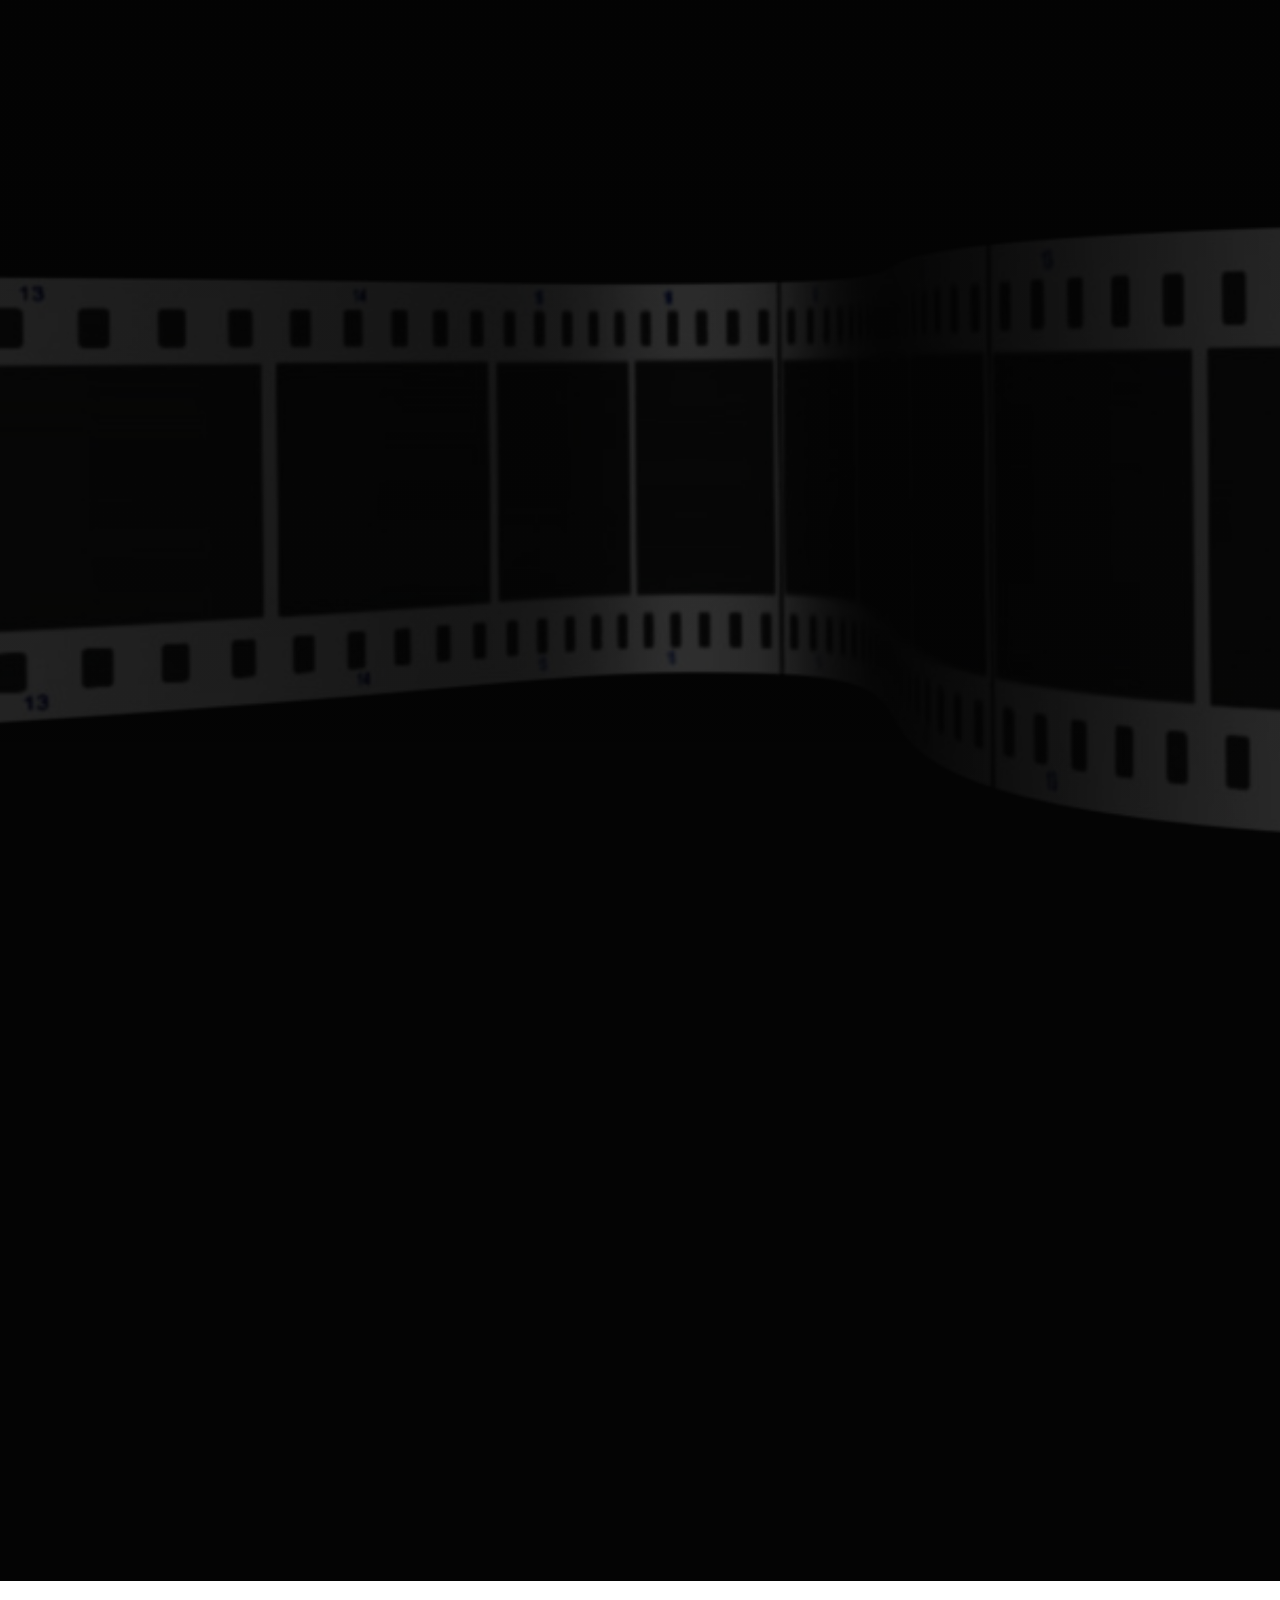
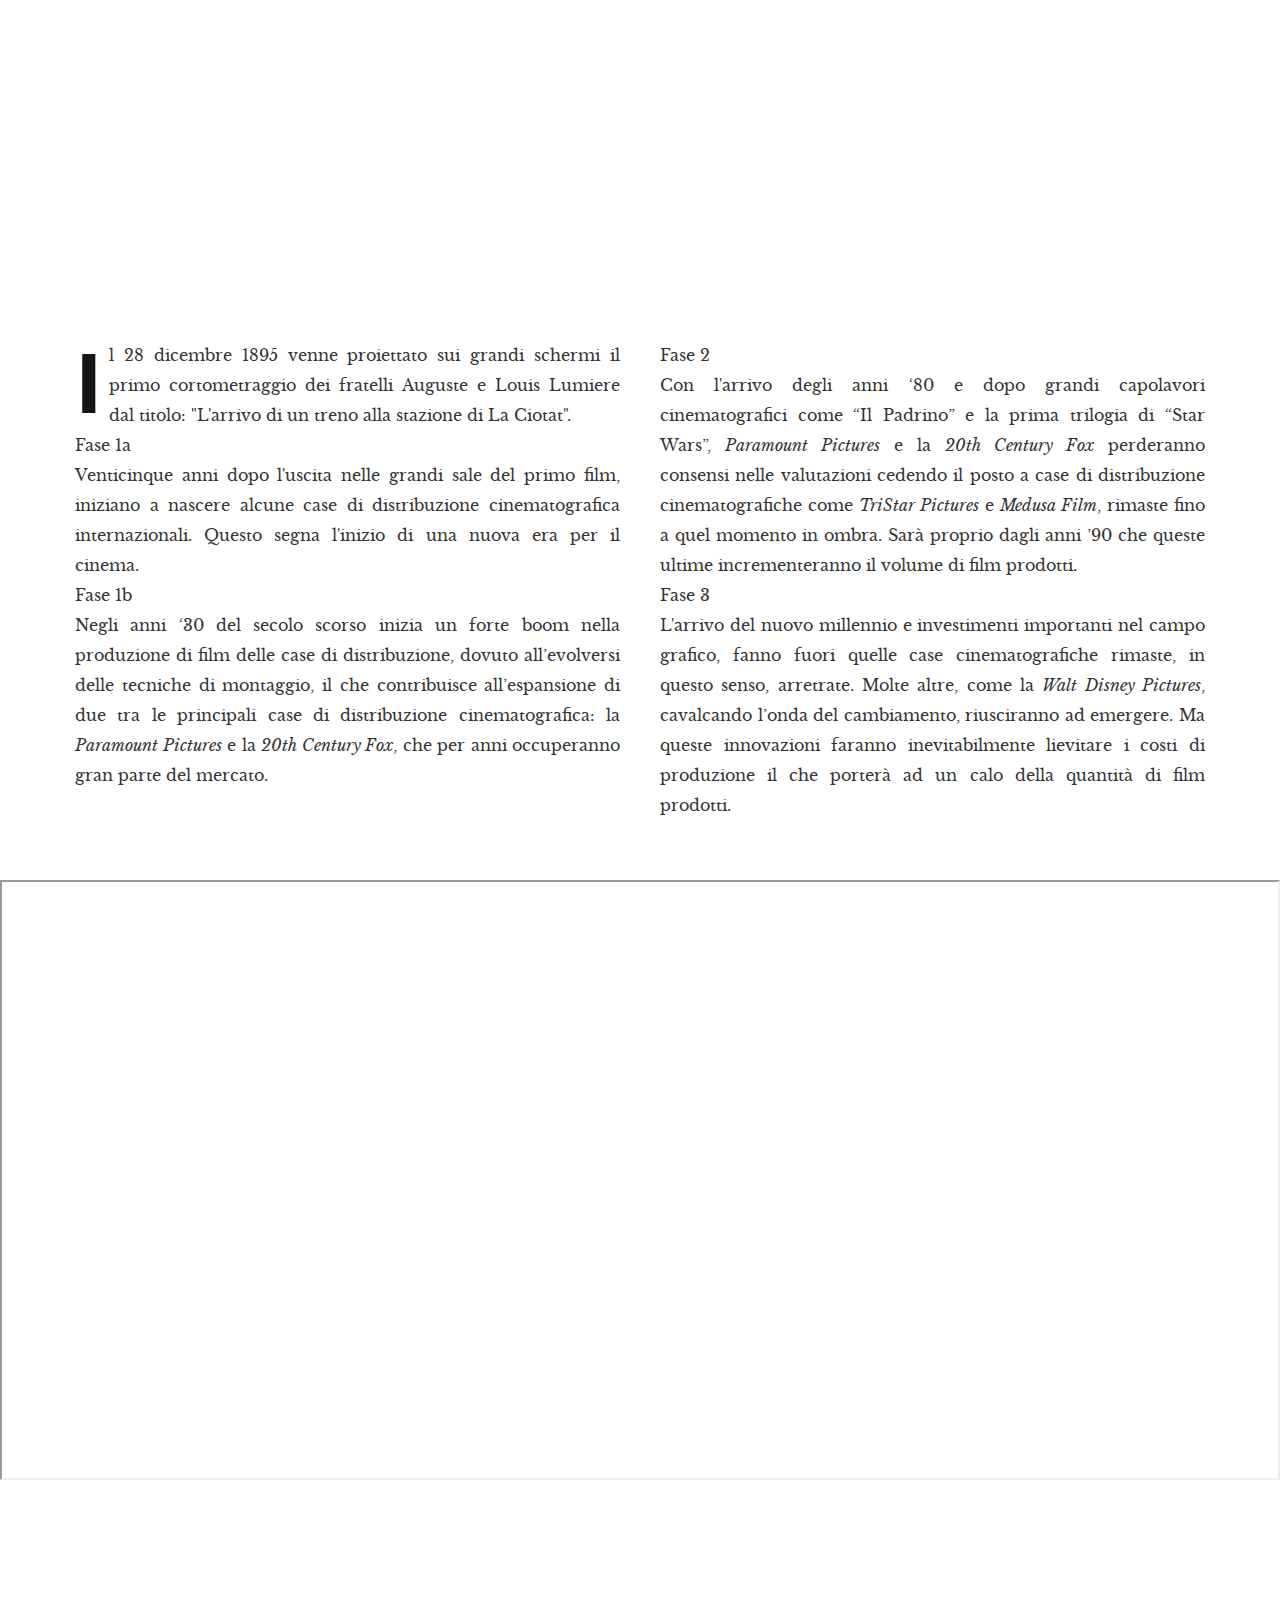
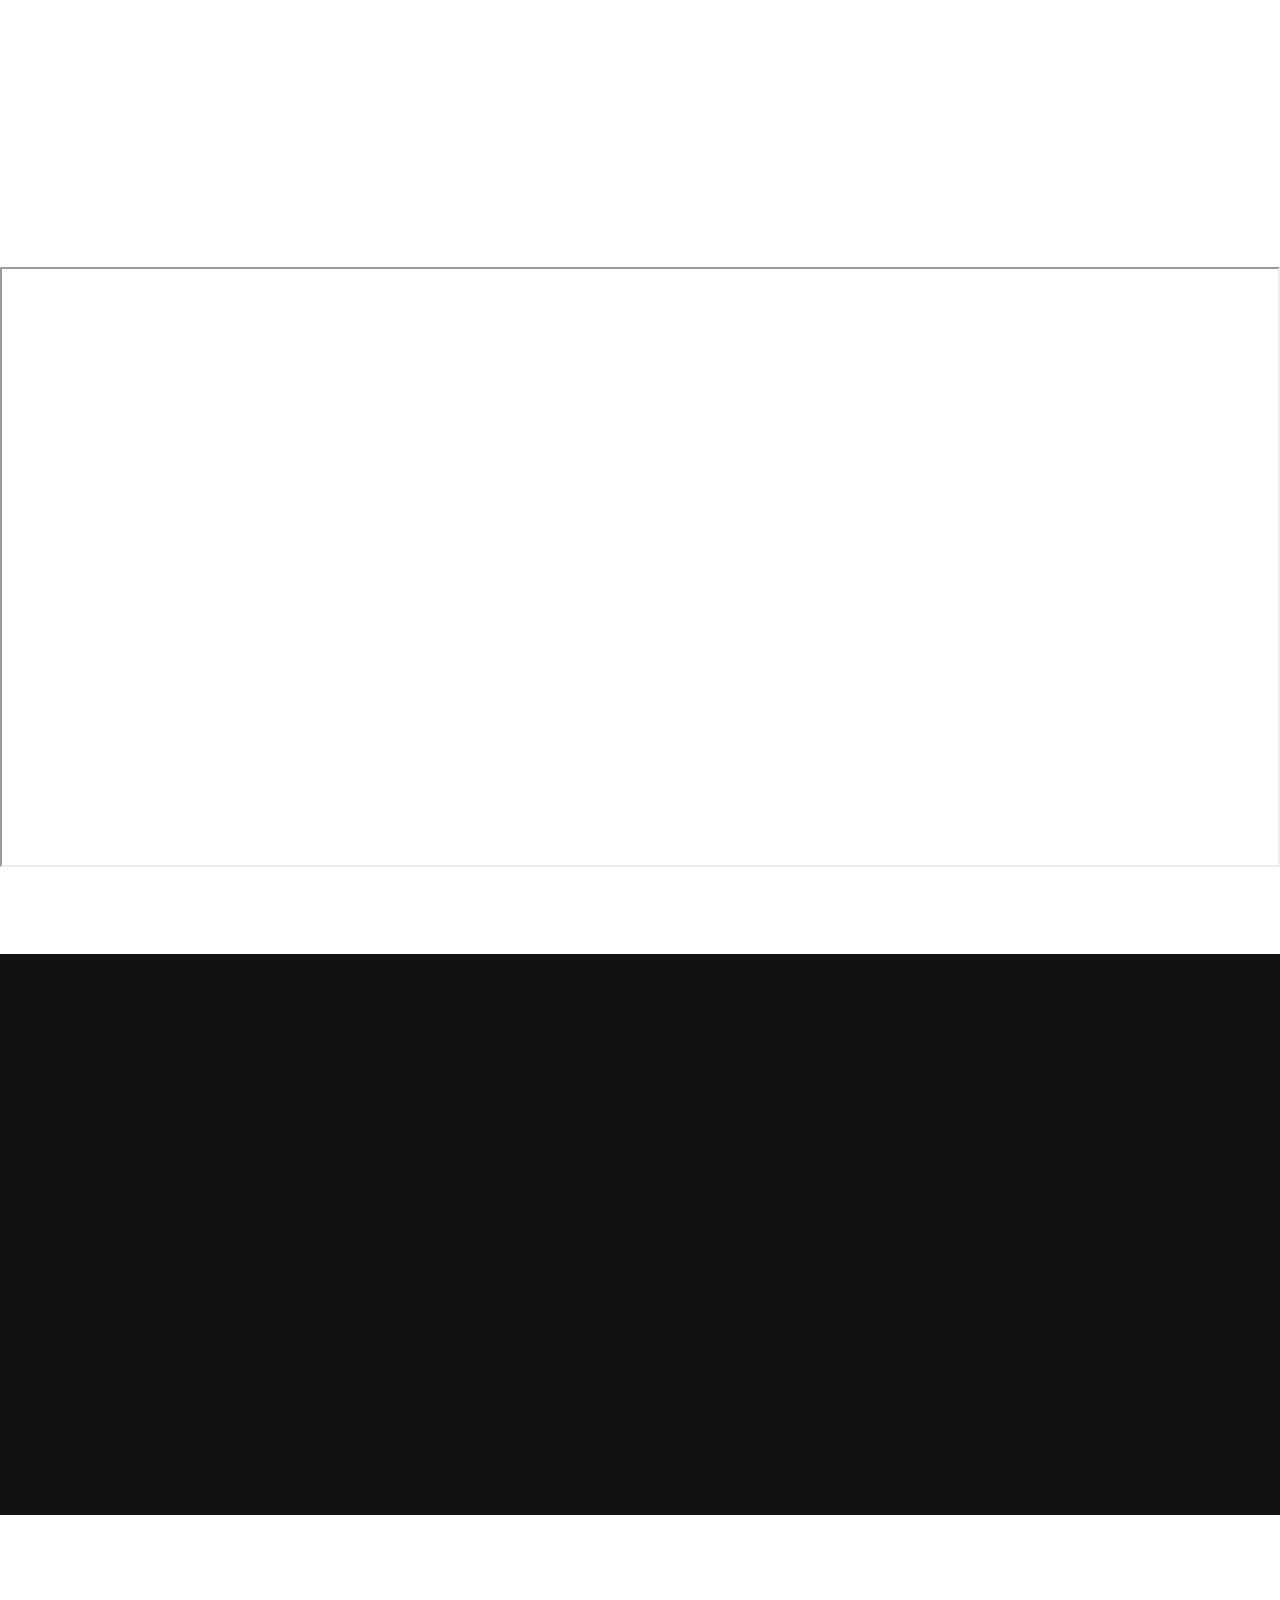
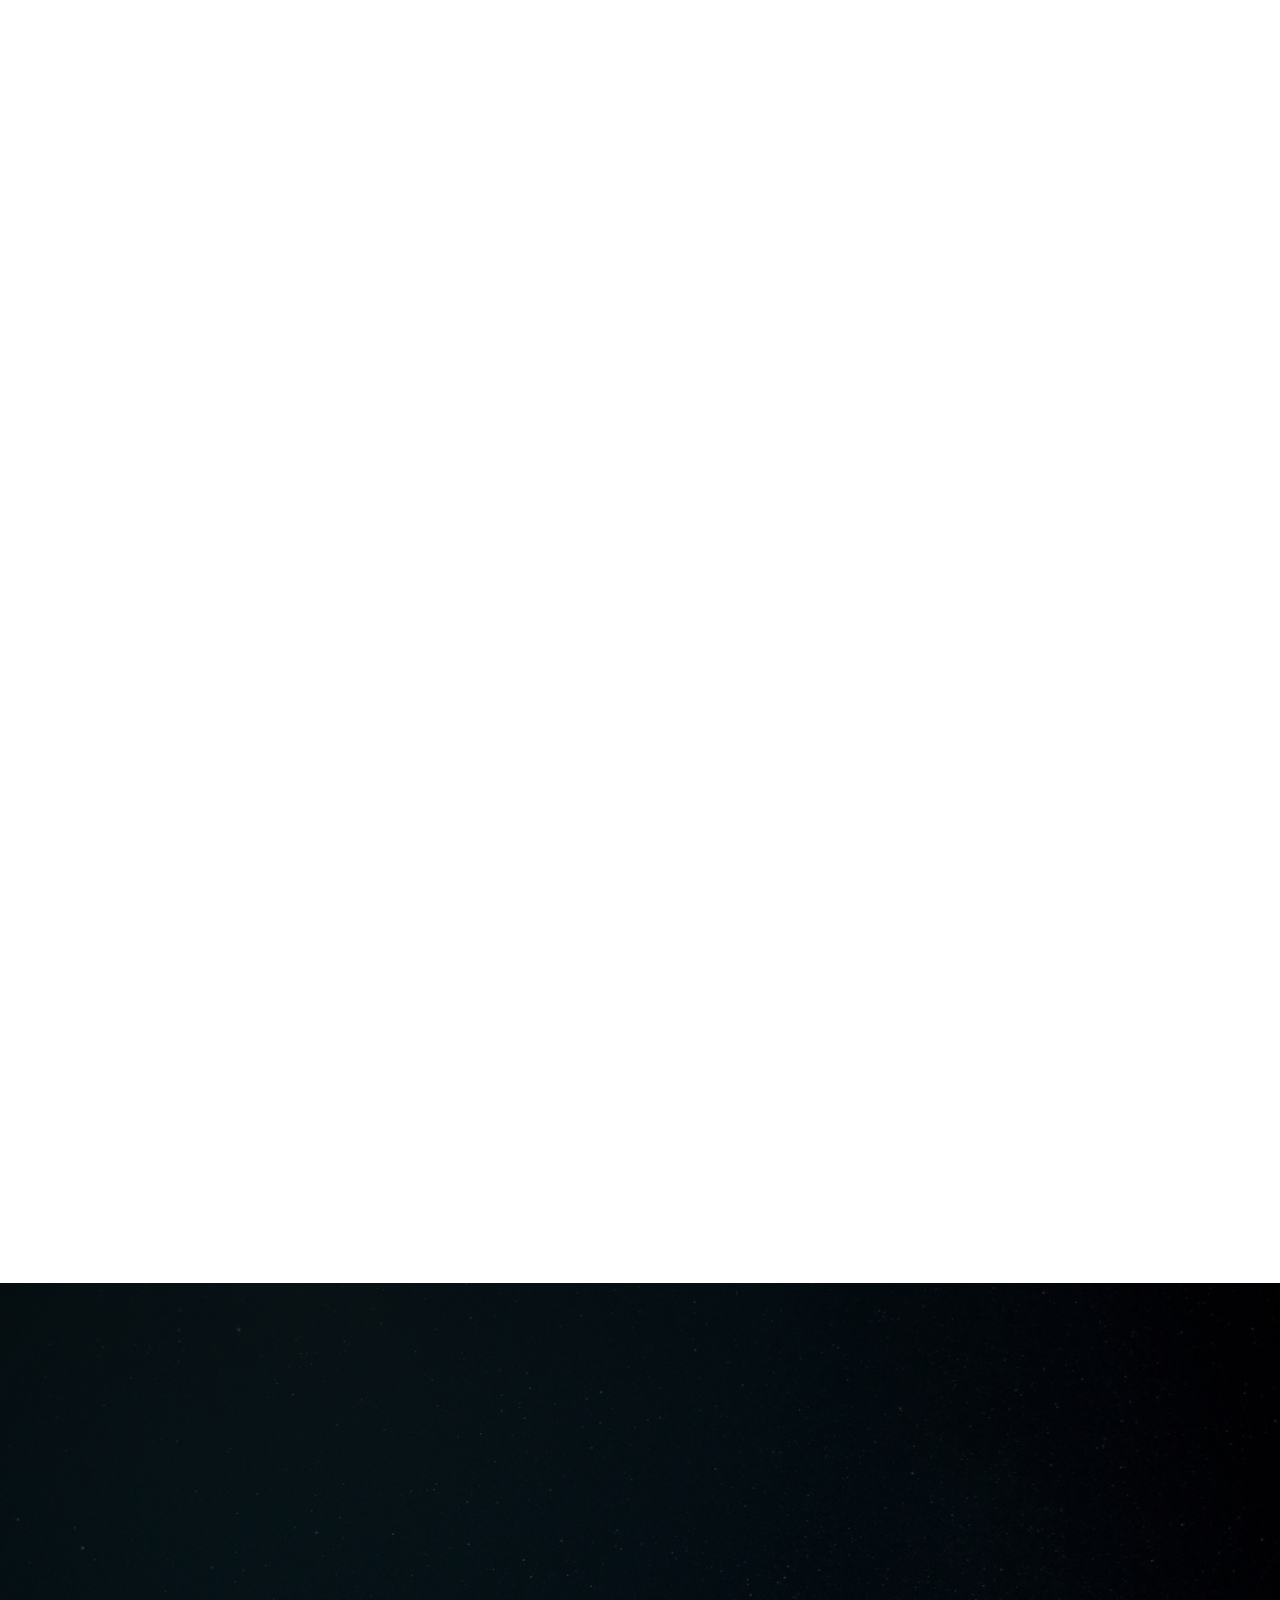
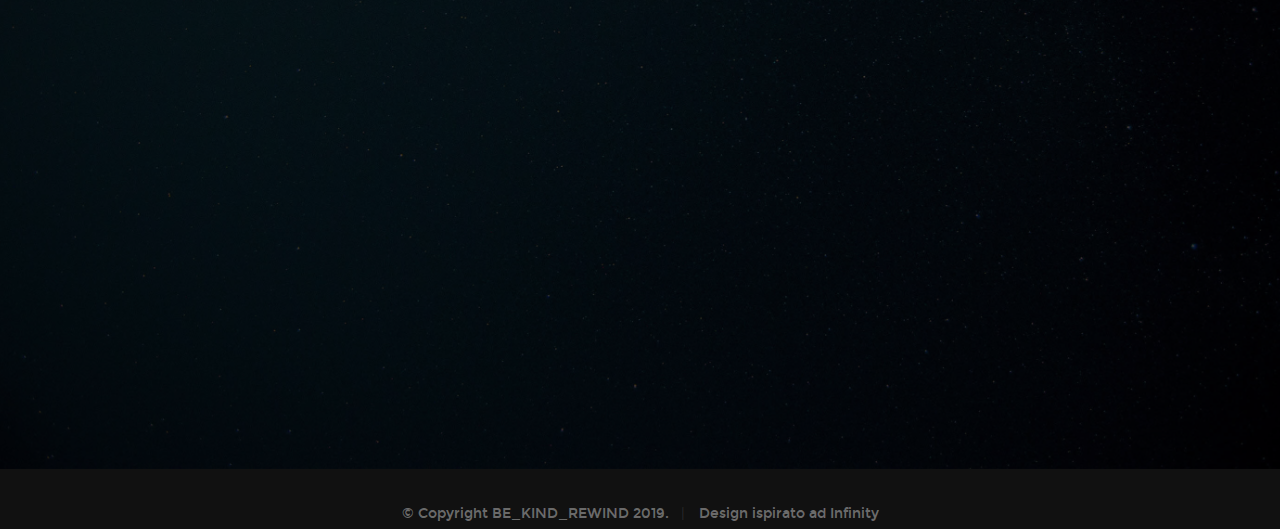
==== commit 3e7d483e: "Update index.html" ====
--- a/index.html
+++ b/index.html
@@ -155,7 +155,7 @@
 	   			<h3 id="0part">INTRO</h3>
 		   		<h1>Chi siamo e struttura del lavoro</h1>  			
 		   		
-		   		<p class="lead">Joana Curri, Giorgia Modafferi, Giacomo Saccaggi, studenti di Statistica presso l’Università degli studi Milano-Bicocca. Spinti dalla nostra passione per il cinema abbiamo deciso di creare questo blog che fornisse spunti interessanti e informazioni chiare e aggiornate sul tema. L’analisi è stata svolta applicando tecniche statistiche ma ci siamo impegnati a rendere i risultati il più possibile di semplice lettura e interpretazione.</p>	   			
+		   		<p class="lead">Io e due mie amiche tutti e tre studenti di Statistica presso l’Università degli studi Milano-Bicocca. Spinti dalla nostra passione per il cinema abbiamo deciso di fare questa analisi che fornisse spunti interessanti sul mondo del cinema. L’analisi è stata svolta applicando tecniche statistiche ma ci siamo impegnati a rendere i risultati il più possibile di semplice lettura e interpretazione.</p>	   			
 	   		
 			</div>   		
 	   	</div> <!-- end row section-intro -->   		
@@ -588,8 +588,7 @@
    			<h3 id="5part">Progetti futuri</h3>
    			<h1>Aggiornamento e nuove analisi</h1>
 
-   			<p class="lead">Abbiamo sviluppato un programma in grado di scaricare in automatico i nuovi film prodotti, il cui caricamento avviene, per il momento, manualmente e periodicamente (ogni tre mesi). Con lo scopo di avere un blog sempre aggiornato stiamo lavorando per automatizzare questo processo.
-<br>Oltre ad approfondire la sezione “spunti interessanti”, siamo anche orientati a replicare l’analisi tenendo conto della differenza tra case di produzione e distribuzione cinematografiche.</p>
+   			<p class="lead">Prima o poi sarebbe interessante poter rifare le analisi per poter aggiornare e confrontare i risultati. Inoltre sarebbe sensato rifare le analisi tenendo conto della differenza tra case di produzione e distribuzione cinematografiche.</p>
    		</div> 
    	</div> <!-- end section-intro -->
 <BR><BR><BR><BR><BR><BR>
